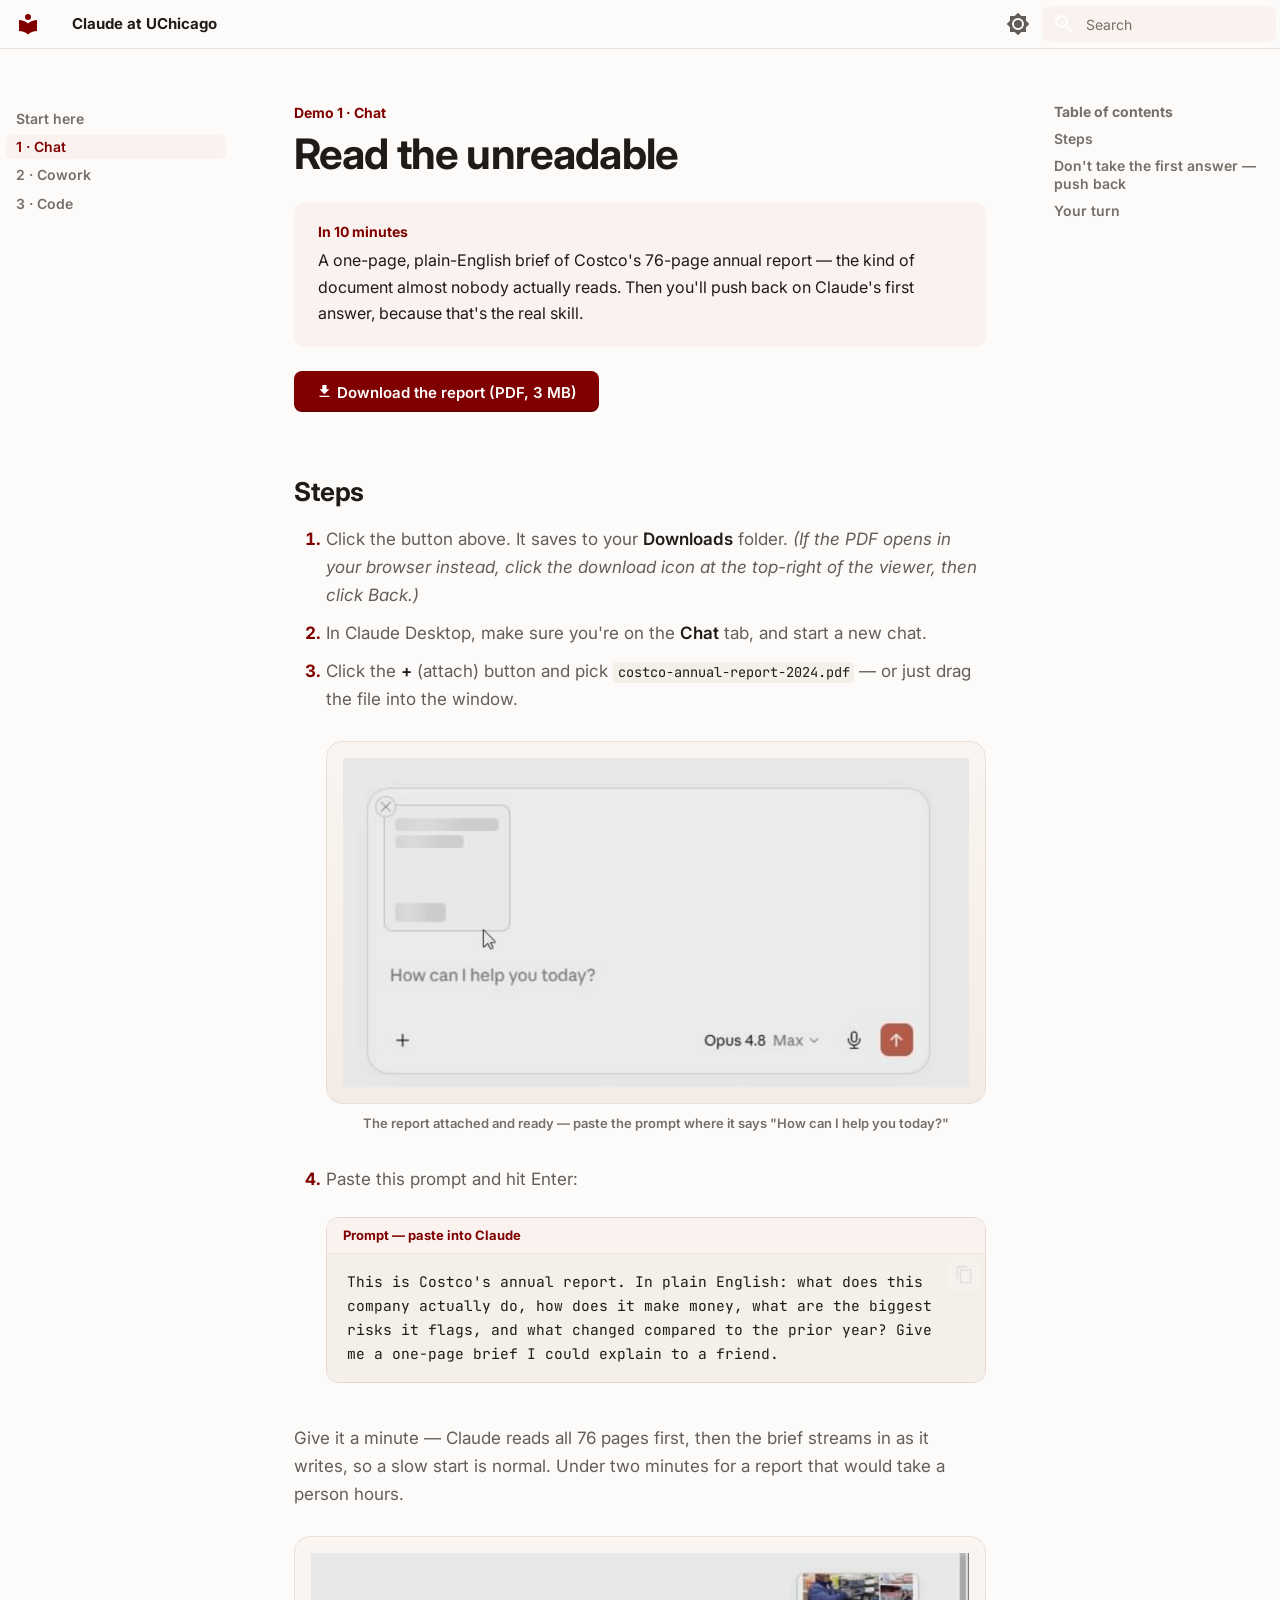
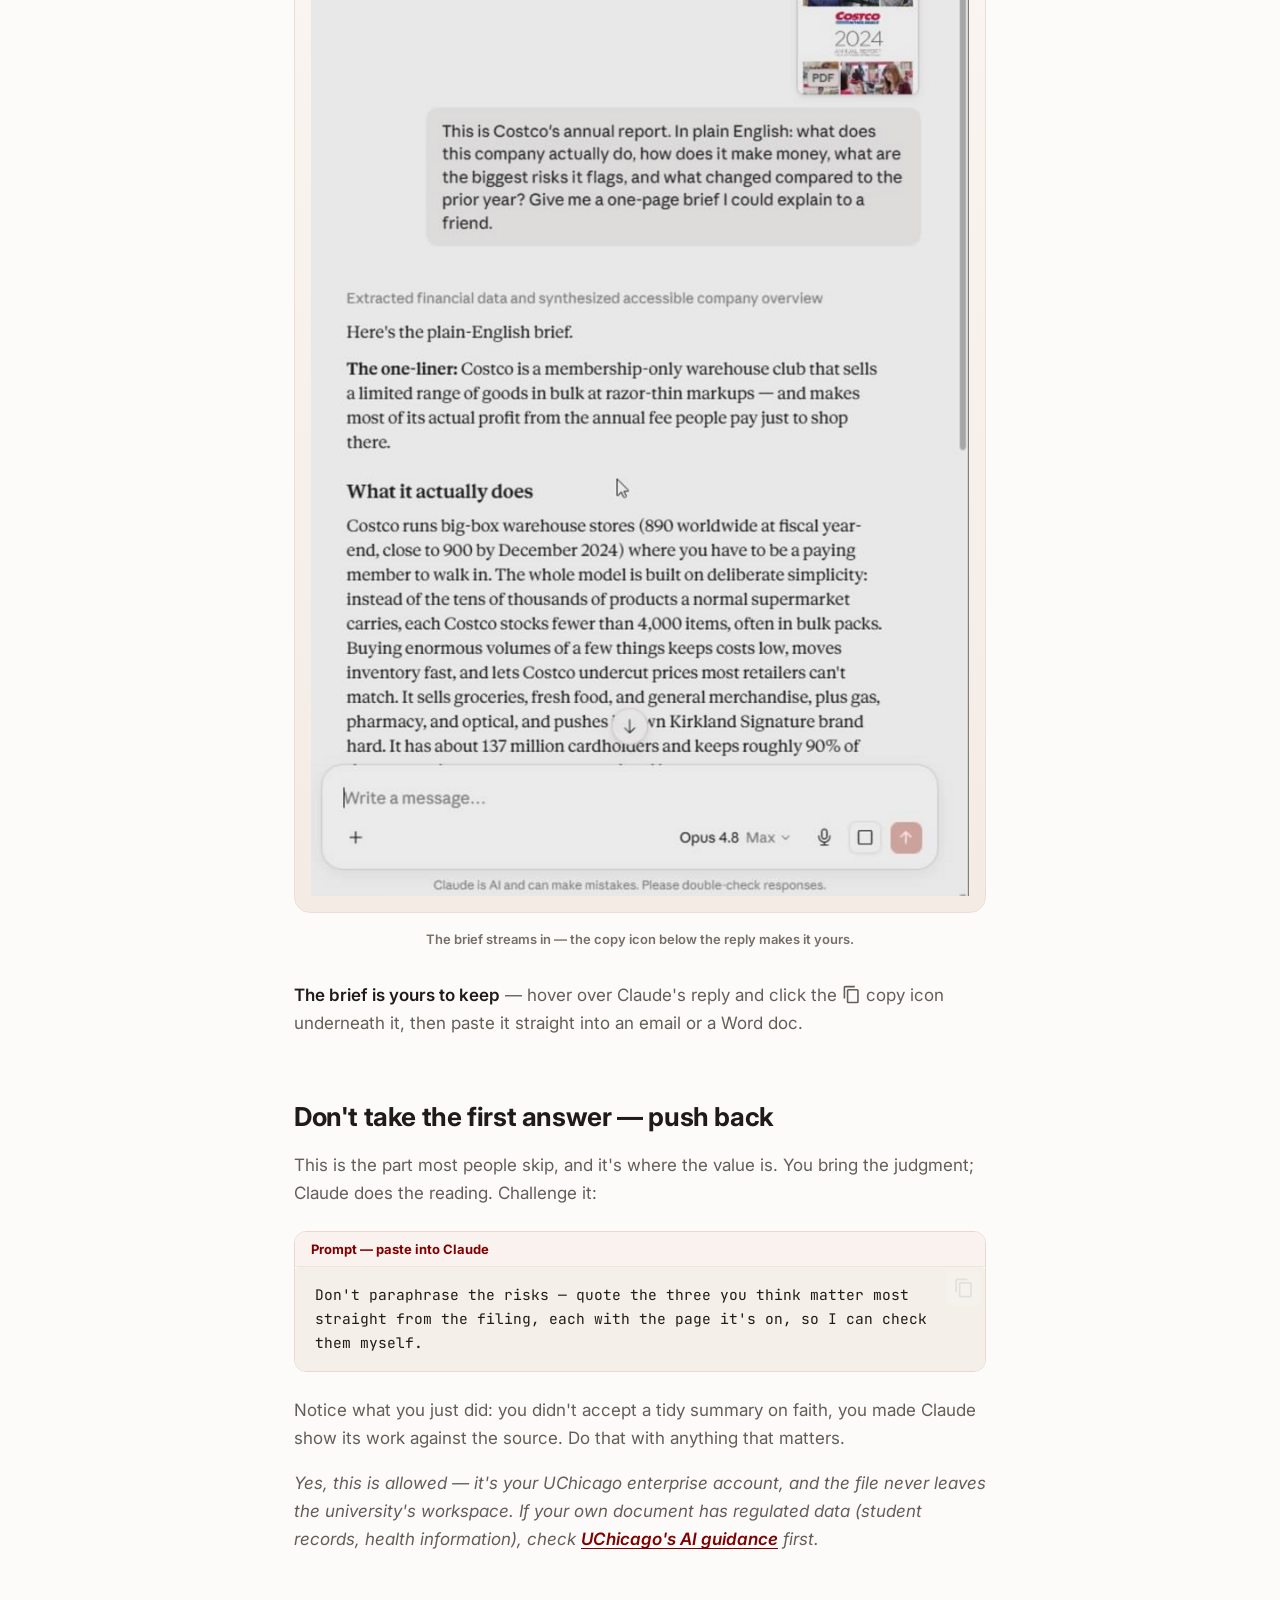
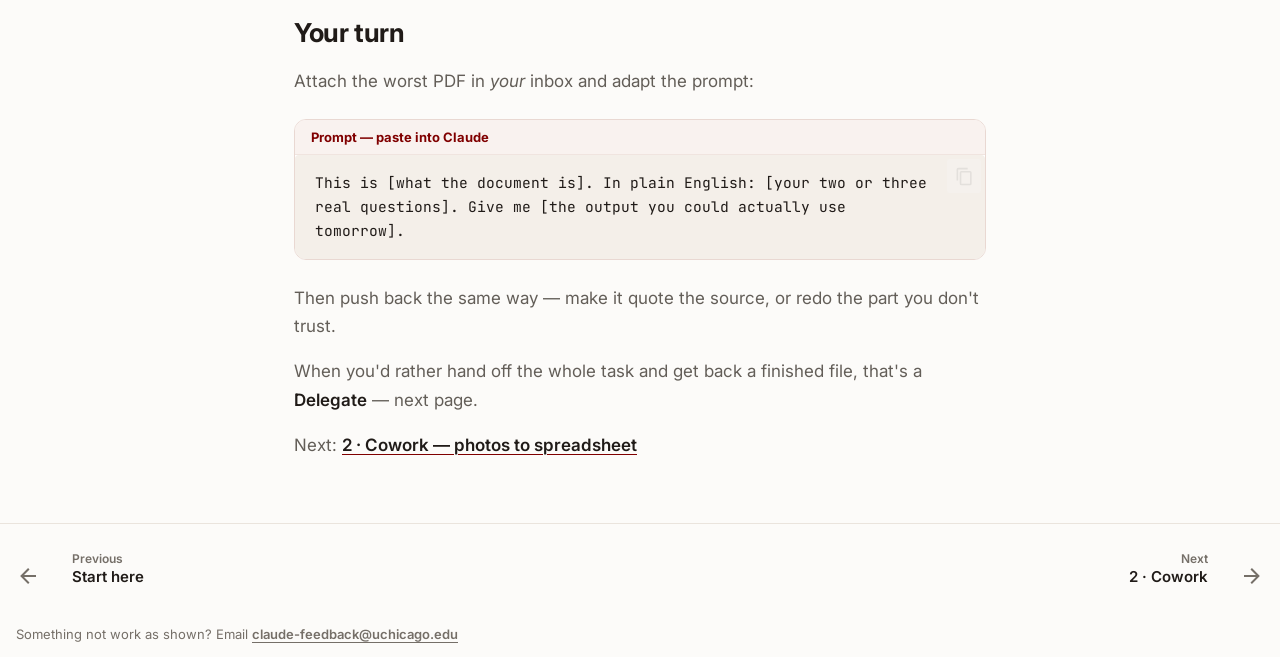
==== chat-10k/index.html @ 4dc05ed3 "Deployed c0db5f1 with MkDocs version: 1.6.1" ====
<!doctype html>
<html lang="en" class="no-js">
  <head>
    
      <meta charset="utf-8">
      <meta name="viewport" content="width=device-width,initial-scale=1">
      
        <meta name="description" content="Three ten-minute demos that show what Claude Chat, Cowork, and Code can actually do — built for a half-screen follow-along.">
      
      
      
        <link rel="canonical" href="https://asblab.github.io/claude-at-uchicago/chat-10k/">
      
      
        <link rel="prev" href="..">
      
      
        <link rel="next" href="../cowork-receipts/">
      
      
        
      
      
      <link rel="icon" href="../assets/images/favicon.png">
      <meta name="generator" content="mkdocs-1.6.1, mkdocs-material-9.7.7">
    
    
      
        <title>1 · Chat - Claude at UChicago</title>
      
    
    
      <link rel="stylesheet" href="../assets/stylesheets/main.ec1eaa64.min.css">
      
        
        <link rel="stylesheet" href="../assets/stylesheets/palette.ab4e12ef.min.css">
      
      


    
    
      
    
    
      
        
        
        <link rel="preconnect" href="https://fonts.gstatic.com" crossorigin>
        <link rel="stylesheet" href="https://fonts.googleapis.com/css?family=Inter:300,300i,400,400i,700,700i%7CJetBrains+Mono:400,400i,700,700i&display=fallback">
        <style>:root{--md-text-font:"Inter";--md-code-font:"JetBrains Mono"}</style>
      
    
    
      <link rel="stylesheet" href="../stylesheets/extra.css">
    
    <script>__md_scope=new URL("..",location),__md_hash=e=>[...e].reduce(((e,_)=>(e<<5)-e+_.charCodeAt(0)),0),__md_get=(e,_=localStorage,t=__md_scope)=>JSON.parse(_.getItem(t.pathname+"."+e)),__md_set=(e,_,t=localStorage,a=__md_scope)=>{try{t.setItem(a.pathname+"."+e,JSON.stringify(_))}catch(e){}}</script>
    
      

    
    
  </head>
  
  
    
    
      
    
    
    
    
    <body dir="ltr" data-md-color-scheme="default" data-md-color-primary="custom" data-md-color-accent="indigo">
  
    
    <input class="md-toggle" data-md-toggle="drawer" type="checkbox" id="__drawer" autocomplete="off">
    <input class="md-toggle" data-md-toggle="search" type="checkbox" id="__search" autocomplete="off">
    <label class="md-overlay" for="__drawer"></label>
    <div data-md-component="skip">
      
        
        <a href="#read-the-unreadable" class="md-skip">
          Skip to content
        </a>
      
    </div>
    <div data-md-component="announce">
      
    </div>
    
    
      

  

<header class="md-header md-header--shadow" data-md-component="header">
  <nav class="md-header__inner md-grid" aria-label="Header">
    <a href=".." title="Claude at UChicago" class="md-header__button md-logo" aria-label="Claude at UChicago" data-md-component="logo">
      
  
  <svg xmlns="http://www.w3.org/2000/svg" viewBox="0 0 24 24"><path d="M12 8a3 3 0 0 0 3-3 3 3 0 0 0-3-3 3 3 0 0 0-3 3 3 3 0 0 0 3 3m0 3.54C9.64 9.35 6.5 8 3 8v11c3.5 0 6.64 1.35 9 3.54 2.36-2.19 5.5-3.54 9-3.54V8c-3.5 0-6.64 1.35-9 3.54"/></svg>

    </a>
    <label class="md-header__button md-icon" for="__drawer">
      
      <svg xmlns="http://www.w3.org/2000/svg" viewBox="0 0 24 24"><path d="M3 6h18v2H3zm0 5h18v2H3zm0 5h18v2H3z"/></svg>
    </label>
    <div class="md-header__title" data-md-component="header-title">
      <div class="md-header__ellipsis">
        <div class="md-header__topic">
          <span class="md-ellipsis">
            Claude at UChicago
          </span>
        </div>
        <div class="md-header__topic" data-md-component="header-topic">
          <span class="md-ellipsis">
            
              1 · Chat
            
          </span>
        </div>
      </div>
    </div>
    
      
        <form class="md-header__option" data-md-component="palette">
  
    
    
    
    <input class="md-option" data-md-color-media="(prefers-color-scheme: light)" data-md-color-scheme="default" data-md-color-primary="custom" data-md-color-accent="indigo"  aria-label="Dark mode"  type="radio" name="__palette" id="__palette_0">
    
      <label class="md-header__button md-icon" title="Dark mode" for="__palette_1" hidden>
        <svg xmlns="http://www.w3.org/2000/svg" viewBox="0 0 24 24"><path d="M12 8a4 4 0 0 0-4 4 4 4 0 0 0 4 4 4 4 0 0 0 4-4 4 4 0 0 0-4-4m0 10a6 6 0 0 1-6-6 6 6 0 0 1 6-6 6 6 0 0 1 6 6 6 6 0 0 1-6 6m8-9.31V4h-4.69L12 .69 8.69 4H4v4.69L.69 12 4 15.31V20h4.69L12 23.31 15.31 20H20v-4.69L23.31 12z"/></svg>
      </label>
    
  
    
    
    
    <input class="md-option" data-md-color-media="(prefers-color-scheme: dark)" data-md-color-scheme="slate" data-md-color-primary="custom" data-md-color-accent="indigo"  aria-label="Light mode"  type="radio" name="__palette" id="__palette_1">
    
      <label class="md-header__button md-icon" title="Light mode" for="__palette_0" hidden>
        <svg xmlns="http://www.w3.org/2000/svg" viewBox="0 0 24 24"><path d="M12 18c-.89 0-1.74-.2-2.5-.55C11.56 16.5 13 14.42 13 12s-1.44-4.5-3.5-5.45C10.26 6.2 11.11 6 12 6a6 6 0 0 1 6 6 6 6 0 0 1-6 6m8-9.31V4h-4.69L12 .69 8.69 4H4v4.69L.69 12 4 15.31V20h4.69L12 23.31 15.31 20H20v-4.69L23.31 12z"/></svg>
      </label>
    
  
</form>
      
    
    
      <script>var palette=__md_get("__palette");if(palette&&palette.color){if("(prefers-color-scheme)"===palette.color.media){var media=matchMedia("(prefers-color-scheme: light)"),input=document.querySelector(media.matches?"[data-md-color-media='(prefers-color-scheme: light)']":"[data-md-color-media='(prefers-color-scheme: dark)']");palette.color.media=input.getAttribute("data-md-color-media"),palette.color.scheme=input.getAttribute("data-md-color-scheme"),palette.color.primary=input.getAttribute("data-md-color-primary"),palette.color.accent=input.getAttribute("data-md-color-accent")}for(var[key,value]of Object.entries(palette.color))document.body.setAttribute("data-md-color-"+key,value)}</script>
    
    
    
      
      
        <label class="md-header__button md-icon" for="__search">
          
          <svg xmlns="http://www.w3.org/2000/svg" viewBox="0 0 24 24"><path d="M9.5 3A6.5 6.5 0 0 1 16 9.5c0 1.61-.59 3.09-1.56 4.23l.27.27h.79l5 5-1.5 1.5-5-5v-.79l-.27-.27A6.52 6.52 0 0 1 9.5 16 6.5 6.5 0 0 1 3 9.5 6.5 6.5 0 0 1 9.5 3m0 2C7 5 5 7 5 9.5S7 14 9.5 14 14 12 14 9.5 12 5 9.5 5"/></svg>
        </label>
        <div class="md-search" data-md-component="search" role="dialog">
  <label class="md-search__overlay" for="__search"></label>
  <div class="md-search__inner" role="search">
    <form class="md-search__form" name="search">
      <input type="text" class="md-search__input" name="query" aria-label="Search" placeholder="Search" autocapitalize="off" autocorrect="off" autocomplete="off" spellcheck="false" data-md-component="search-query" required>
      <label class="md-search__icon md-icon" for="__search">
        
        <svg xmlns="http://www.w3.org/2000/svg" viewBox="0 0 24 24"><path d="M9.5 3A6.5 6.5 0 0 1 16 9.5c0 1.61-.59 3.09-1.56 4.23l.27.27h.79l5 5-1.5 1.5-5-5v-.79l-.27-.27A6.52 6.52 0 0 1 9.5 16 6.5 6.5 0 0 1 3 9.5 6.5 6.5 0 0 1 9.5 3m0 2C7 5 5 7 5 9.5S7 14 9.5 14 14 12 14 9.5 12 5 9.5 5"/></svg>
        
        <svg xmlns="http://www.w3.org/2000/svg" viewBox="0 0 24 24"><path d="M20 11v2H8l5.5 5.5-1.42 1.42L4.16 12l7.92-7.92L13.5 5.5 8 11z"/></svg>
      </label>
      <nav class="md-search__options" aria-label="Search">
        
        <button type="reset" class="md-search__icon md-icon" title="Clear" aria-label="Clear" tabindex="-1">
          
          <svg xmlns="http://www.w3.org/2000/svg" viewBox="0 0 24 24"><path d="M19 6.41 17.59 5 12 10.59 6.41 5 5 6.41 10.59 12 5 17.59 6.41 19 12 13.41 17.59 19 19 17.59 13.41 12z"/></svg>
        </button>
      </nav>
      
    </form>
    <div class="md-search__output">
      <div class="md-search__scrollwrap" tabindex="0" data-md-scrollfix>
        <div class="md-search-result" data-md-component="search-result">
          <div class="md-search-result__meta">
            Initializing search
          </div>
          <ol class="md-search-result__list" role="presentation"></ol>
        </div>
      </div>
    </div>
  </div>
</div>
      
    
    
  </nav>
  
</header>
    
    <div class="md-container" data-md-component="container">
      
      
        
          
        
      
      <main class="md-main" data-md-component="main">
        <div class="md-main__inner md-grid">
          
            
              
              <div class="md-sidebar md-sidebar--primary" data-md-component="sidebar" data-md-type="navigation" >
                <div class="md-sidebar__scrollwrap">
                  <div class="md-sidebar__inner">
                    



<nav class="md-nav md-nav--primary" aria-label="Navigation" data-md-level="0">
  <label class="md-nav__title" for="__drawer">
    <a href=".." title="Claude at UChicago" class="md-nav__button md-logo" aria-label="Claude at UChicago" data-md-component="logo">
      
  
  <svg xmlns="http://www.w3.org/2000/svg" viewBox="0 0 24 24"><path d="M12 8a3 3 0 0 0 3-3 3 3 0 0 0-3-3 3 3 0 0 0-3 3 3 3 0 0 0 3 3m0 3.54C9.64 9.35 6.5 8 3 8v11c3.5 0 6.64 1.35 9 3.54 2.36-2.19 5.5-3.54 9-3.54V8c-3.5 0-6.64 1.35-9 3.54"/></svg>

    </a>
    Claude at UChicago
  </label>
  
  <ul class="md-nav__list" data-md-scrollfix>
    
      
      
  
  
  
  
    <li class="md-nav__item">
      <a href=".." class="md-nav__link">
        
  
  
  <span class="md-ellipsis">
    
  
    Start here
  

    
  </span>
  
  

      </a>
    </li>
  

    
      
      
  
  
    
  
  
  
    <li class="md-nav__item md-nav__item--active">
      
      <input class="md-nav__toggle md-toggle" type="checkbox" id="__toc">
      
      
        
      
      
        <label class="md-nav__link md-nav__link--active" for="__toc">
          
  
  
  <span class="md-ellipsis">
    
  
    1 · Chat
  

    
  </span>
  
  

          <span class="md-nav__icon md-icon"></span>
        </label>
      
      <a href="./" class="md-nav__link md-nav__link--active">
        
  
  
  <span class="md-ellipsis">
    
  
    1 · Chat
  

    
  </span>
  
  

      </a>
      
        

<nav class="md-nav md-nav--secondary" aria-label="Table of contents">
  
  
  
    
  
  
    <label class="md-nav__title" for="__toc">
      <span class="md-nav__icon md-icon"></span>
      Table of contents
    </label>
    <ul class="md-nav__list" data-md-component="toc" data-md-scrollfix>
      
        <li class="md-nav__item">
  <a href="#steps" class="md-nav__link">
    <span class="md-ellipsis">
      
        Steps
      
    </span>
  </a>
  
</li>
      
        <li class="md-nav__item">
  <a href="#dont-take-the-first-answer-push-back" class="md-nav__link">
    <span class="md-ellipsis">
      
        Don't take the first answer — push back
      
    </span>
  </a>
  
</li>
      
        <li class="md-nav__item">
  <a href="#your-turn" class="md-nav__link">
    <span class="md-ellipsis">
      
        Your turn
      
    </span>
  </a>
  
</li>
      
    </ul>
  
</nav>
      
    </li>
  

    
      
      
  
  
  
  
    <li class="md-nav__item">
      <a href="../cowork-receipts/" class="md-nav__link">
        
  
  
  <span class="md-ellipsis">
    
  
    2 · Cowork
  

    
  </span>
  
  

      </a>
    </li>
  

    
      
      
  
  
  
  
    <li class="md-nav__item">
      <a href="../code-monthly-csvs/" class="md-nav__link">
        
  
  
  <span class="md-ellipsis">
    
  
    3 · Code
  

    
  </span>
  
  

      </a>
    </li>
  

    
  </ul>
</nav>
                  </div>
                </div>
              </div>
            
            
              
              <div class="md-sidebar md-sidebar--secondary" data-md-component="sidebar" data-md-type="toc" >
                <div class="md-sidebar__scrollwrap">
                  <div class="md-sidebar__inner">
                    

<nav class="md-nav md-nav--secondary" aria-label="Table of contents">
  
  
  
    
  
  
    <label class="md-nav__title" for="__toc">
      <span class="md-nav__icon md-icon"></span>
      Table of contents
    </label>
    <ul class="md-nav__list" data-md-component="toc" data-md-scrollfix>
      
        <li class="md-nav__item">
  <a href="#steps" class="md-nav__link">
    <span class="md-ellipsis">
      
        Steps
      
    </span>
  </a>
  
</li>
      
        <li class="md-nav__item">
  <a href="#dont-take-the-first-answer-push-back" class="md-nav__link">
    <span class="md-ellipsis">
      
        Don't take the first answer — push back
      
    </span>
  </a>
  
</li>
      
        <li class="md-nav__item">
  <a href="#your-turn" class="md-nav__link">
    <span class="md-ellipsis">
      
        Your turn
      
    </span>
  </a>
  
</li>
      
    </ul>
  
</nav>
                  </div>
                </div>
              </div>
            
          
          
            <div class="md-content" data-md-component="content">
              
              <article class="md-content__inner md-typeset">
                
                  



<p class="kicker">Demo 1 · Chat</p>

<h1 id="read-the-unreadable">Read the unreadable</h1>
<p class="promise"><span class="promise-kicker">In 10 minutes</span>A one-page, plain-English brief of Costco's 76-page annual report — the kind of document almost nobody actually reads. Then you'll push back on Claude's first answer, because that's the real skill.</p>
<p><a class="md-button md-button--primary" download="costco-annual-report-2024.pdf" href="../assets/downloads/costco-annual-report-2024.pdf"><span class="twemoji"><svg xmlns="http://www.w3.org/2000/svg" viewBox="0 0 24 24"><path d="M5 20h14v-2H5m14-9h-4V3H9v6H5l7 7z"/></svg></span> Download the report (PDF, 3 MB)</a></p>
<h2 id="steps">Steps</h2>
<ol>
<li>Click the button above. It saves to your <strong>Downloads</strong> folder. <em>(If the PDF opens in your browser instead, click the download icon at the top-right of the viewer, then click Back.)</em></li>
<li>In Claude Desktop, make sure you're on the <strong>Chat</strong> tab, and start a new chat.</li>
<li>
<p>Click the <strong>+</strong> (attach) button and pick <code>costco-annual-report-2024.pdf</code> — or just drag the file into the window.</p>
<p><img alt="The report attached in Chat" class="shot" src="../assets/img/chat-attach.png" /></p>
<p class="shot-cap">The report attached and ready — paste the prompt where it says "How can I help you today?"</p>
</li>
<li>
<p>Paste this prompt and hit Enter:</p>
<div class="highlight"><pre><span></span><code>This is Costco&#39;s annual report. In plain English: what does this company actually do, how does it make money, what are the biggest risks it flags, and what changed compared to the prior year? Give me a one-page brief I could explain to a friend.
</code></pre></div>
</li>
</ol>
<p>Give it a minute — Claude reads all 76 pages first, then the brief streams in as it writes, so a slow start is normal. Under two minutes for a report that would take a person hours.</p>
<p><img alt="The one-page brief" class="shot" src="../assets/img/chat-result.png" /></p>
<p class="shot-cap">The brief streams in — the copy icon below the reply makes it yours.</p>
<p><strong>The brief is yours to keep</strong> — hover over Claude's reply and click the <span class="twemoji"><svg xmlns="http://www.w3.org/2000/svg" viewBox="0 0 24 24"><path d="M19 21H8V7h11m0-2H8a2 2 0 0 0-2 2v14a2 2 0 0 0 2 2h11a2 2 0 0 0 2-2V7a2 2 0 0 0-2-2m-3-4H4a2 2 0 0 0-2 2v14h2V3h12z"/></svg></span> copy icon underneath it, then paste it straight into an email or a Word doc.</p>
<h2 id="dont-take-the-first-answer-push-back">Don't take the first answer — push back</h2>
<p>This is the part most people skip, and it's where the value is. You bring the judgment; Claude does the reading. Challenge it:</p>
<div class="highlight"><pre><span></span><code>Don&#39;t paraphrase the risks — quote the three you think matter most straight from the filing, each with the page it&#39;s on, so I can check them myself.
</code></pre></div>
<p>Notice what you just did: you didn't accept a tidy summary on faith, you made Claude show its work against the source. Do that with anything that matters.</p>
<p><em>Yes, this is allowed — it's your UChicago enterprise account, and the file never leaves the university's workspace. If your own document has regulated data (student records, health information), check <a href="https://genai.uchicago.edu/about/generative-ai-guidance">UChicago's AI guidance</a> first.</em></p>
<h2 id="your-turn">Your turn</h2>
<p>Attach the worst PDF in <em>your</em> inbox and adapt the prompt:</p>
<div class="highlight"><pre><span></span><code>This is [what the document is]. In plain English: [your two or three real questions]. Give me [the output you could actually use tomorrow].
</code></pre></div>
<p>Then push back the same way — make it quote the source, or redo the part you don't trust.</p>
<p>When you'd rather hand off the whole task and get back a finished file, that's a <strong>Delegate</strong> — next page.</p>
<p>Next: <a href="../cowork-receipts/"><strong>2 · Cowork — photos to spreadsheet</strong></a></p>












                
              </article>
            </div>
          
          
<script>var target=document.getElementById(location.hash.slice(1));target&&target.name&&(target.checked=target.name.startsWith("__tabbed_"))</script>
        </div>
        
      </main>
      
        <footer class="md-footer">
  
    
      
      <nav class="md-footer__inner md-grid" aria-label="Footer" >
        
          
          <a href=".." class="md-footer__link md-footer__link--prev" aria-label="Previous: Start here">
            <div class="md-footer__button md-icon">
              
              <svg xmlns="http://www.w3.org/2000/svg" viewBox="0 0 24 24"><path d="M20 11v2H8l5.5 5.5-1.42 1.42L4.16 12l7.92-7.92L13.5 5.5 8 11z"/></svg>
            </div>
            <div class="md-footer__title">
              <span class="md-footer__direction">
                Previous
              </span>
              <div class="md-ellipsis">
                Start here
              </div>
            </div>
          </a>
        
        
          
          <a href="../cowork-receipts/" class="md-footer__link md-footer__link--next" aria-label="Next: 2 · Cowork">
            <div class="md-footer__title">
              <span class="md-footer__direction">
                Next
              </span>
              <div class="md-ellipsis">
                2 · Cowork
              </div>
            </div>
            <div class="md-footer__button md-icon">
              
              <svg xmlns="http://www.w3.org/2000/svg" viewBox="0 0 24 24"><path d="M4 11v2h12l-5.5 5.5 1.42 1.42L19.84 12l-7.92-7.92L10.5 5.5 16 11z"/></svg>
            </div>
          </a>
        
      </nav>
    
  
  <div class="md-footer-meta md-typeset">
    <div class="md-footer-meta__inner md-grid">
      <div class="md-copyright">
  
    <div class="md-copyright__highlight">
      Something not work as shown? Email <a href="mailto:claude-feedback@uchicago.edu">claude-feedback@uchicago.edu</a>
    </div>
  
  
</div>
      
    </div>
  </div>
</footer>
      
    </div>
    <div class="md-dialog" data-md-component="dialog">
      <div class="md-dialog__inner md-typeset"></div>
    </div>
    
    
    
      
      
      <script id="__config" type="application/json">{"annotate": null, "base": "..", "features": ["content.code.copy", "navigation.footer"], "search": "../assets/javascripts/workers/search.2c215733.min.js", "tags": null, "translations": {"clipboard.copied": "Copied to clipboard", "clipboard.copy": "Copy to clipboard", "search.result.more.one": "1 more on this page", "search.result.more.other": "# more on this page", "search.result.none": "No matching documents", "search.result.one": "1 matching document", "search.result.other": "# matching documents", "search.result.placeholder": "Type to start searching", "search.result.term.missing": "Missing", "select.version": "Select version"}, "version": null}</script>
    
    
      <script src="../assets/javascripts/bundle.d7400e89.min.js"></script>
      
    
  </body>
</html>
---- assets/stylesheets/main.ec1eaa64.min.css ----
@charset "UTF-8";html{-webkit-text-size-adjust:none;-moz-text-size-adjust:none;text-size-adjust:none;box-sizing:border-box}*,:after,:before{box-sizing:inherit}@media (prefers-reduced-motion){*,:after,:before{transition:none!important}}body{margin:0}a,button,input,label{-webkit-tap-highlight-color:transparent}a{color:inherit;text-decoration:none}hr{border:0;box-sizing:initial;display:block;height:.05rem;overflow:visible;padding:0}small{font-size:80%}sub,sup{line-height:1em}img{border-style:none}table{border-collapse:initial;border-spacing:0}td,th{font-weight:400;vertical-align:top}button{background:#0000;border:0;font-family:inherit;font-size:inherit;margin:0;padding:0}input{border:0;outline:none}:root{--md-primary-fg-color:#4051b5;--md-primary-fg-color--light:#5d6cc0;--md-primary-fg-color--dark:#303fa1;--md-primary-bg-color:#fff;--md-primary-bg-color--light:#ffffffb3;--md-accent-fg-color:#526cfe;--md-accent-fg-color--transparent:#526cfe1a;--md-accent-bg-color:#fff;--md-accent-bg-color--light:#ffffffb3}[data-md-color-scheme=default]{color-scheme:light}[data-md-color-scheme=default] img[src$="#gh-dark-mode-only"],[data-md-color-scheme=default] img[src$="#only-dark"]{display:none}:root,[data-md-color-scheme=default]{--md-hue:225deg;--md-default-fg-color:#000000de;--md-default-fg-color--light:#0000008a;--md-default-fg-color--lighter:#00000052;--md-default-fg-color--lightest:#00000012;--md-default-bg-color:#fff;--md-default-bg-color--light:#ffffffb3;--md-default-bg-color--lighter:#ffffff4d;--md-default-bg-color--lightest:#ffffff1f;--md-code-fg-color:#36464e;--md-code-bg-color:#f5f5f5;--md-code-bg-color--light:#f5f5f5b3;--md-code-bg-color--lighter:#f5f5f54d;--md-code-hl-color:#4287ff;--md-code-hl-color--light:#4287ff1a;--md-code-hl-number-color:#d52a2a;--md-code-hl-special-color:#db1457;--md-code-hl-function-color:#a846b9;--md-code-hl-constant-color:#6e59d9;--md-code-hl-keyword-color:#3f6ec6;--md-code-hl-string-color:#1c7d4d;--md-code-hl-name-color:var(--md-code-fg-color);--md-code-hl-operator-color:var(--md-default-fg-color--light);--md-code-hl-punctuation-color:var(--md-default-fg-color--light);--md-code-hl-comment-color:var(--md-default-fg-color--light);--md-code-hl-generic-color:var(--md-default-fg-color--light);--md-code-hl-variable-color:var(--md-default-fg-color--light);--md-typeset-color:var(--md-default-fg-color);--md-typeset-a-color:var(--md-primary-fg-color);--md-typeset-del-color:#f5503d26;--md-typeset-ins-color:#0bd57026;--md-typeset-kbd-color:#fafafa;--md-typeset-kbd-accent-color:#fff;--md-typeset-kbd-border-color:#b8b8b8;--md-typeset-mark-color:#ffff0080;--md-typeset-table-color:#0000001f;--md-typeset-table-color--light:rgba(0,0,0,.035);--md-admonition-fg-color:var(--md-default-fg-color);--md-admonition-bg-color:var(--md-default-bg-color);--md-warning-fg-color:#000000de;--md-warning-bg-color:#ff9;--md-footer-fg-color:#fff;--md-footer-fg-color--light:#ffffffb3;--md-footer-fg-color--lighter:#ffffff73;--md-footer-bg-color:#000000de;--md-footer-bg-color--dark:#00000052;--md-shadow-z1:0 0.2rem 0.5rem #0000000d,0 0 0.05rem #0000001a;--md-shadow-z2:0 0.2rem 0.5rem #0000001a,0 0 0.05rem #00000040;--md-shadow-z3:0 0.2rem 0.5rem #0003,0 0 0.05rem #00000059}.md-icon svg{fill:currentcolor;display:block;height:1.2rem;width:1.2rem}body{-webkit-font-smoothing:antialiased;-moz-osx-font-smoothing:grayscale;--md-text-font-family:var(--md-text-font,_),-apple-system,BlinkMacSystemFont,Helvetica,Arial,sans-serif;--md-code-font-family:var(--md-code-font,_),SFMono-Regular,Consolas,Menlo,monospace}aside,body,input{font-feature-settings:"kern","liga";color:var(--md-typeset-color);font-family:var(--md-text-font-family)}code,kbd,pre{font-feature-settings:"kern";font-family:var(--md-code-font-family)}:root{--md-typeset-table-sort-icon:url('data:image/svg+xml;charset=utf-8,<svg xmlns="http://www.w3.org/2000/svg" viewBox="0 0 24 24"><path d="m18 21-4-4h3V7h-3l4-4 4 4h-3v10h3M2 19v-2h10v2M2 13v-2h7v2M2 7V5h4v2z"/></svg>');--md-typeset-table-sort-icon--asc:url('data:image/svg+xml;charset=utf-8,<svg xmlns="http://www.w3.org/2000/svg" viewBox="0 0 24 24"><path d="M19 17h3l-4 4-4-4h3V3h2M2 17h10v2H2M6 5v2H2V5m0 6h7v2H2z"/></svg>');--md-typeset-table-sort-icon--desc:url('data:image/svg+xml;charset=utf-8,<svg xmlns="http://www.w3.org/2000/svg" viewBox="0 0 24 24"><path d="M19 7h3l-4-4-4 4h3v14h2M2 17h10v2H2M6 5v2H2V5m0 6h7v2H2z"/></svg>')}.md-typeset{-webkit-print-color-adjust:exact;color-adjust:exact;font-size:.8rem;line-height:1.6;overflow-wrap:break-word}@media print{.md-typeset{font-size:.68rem}}.md-typeset blockquote,.md-typeset dl,.md-typeset figure,.md-typeset ol,.md-typeset pre,.md-typeset ul{margin-bottom:1em;margin-top:1em}.md-typeset h1{color:var(--md-default-fg-color--light);font-size:2em;line-height:1.3;margin:0 0 1.25em}.md-typeset h1,.md-typeset h2{font-weight:300;letter-spacing:-.01em}.md-typeset h2{font-size:1.5625em;line-height:1.4;margin:1.6em 0 .64em}.md-typeset h3{font-size:1.25em;font-weight:400;letter-spacing:-.01em;line-height:1.5;margin:1.6em 0 .8em}.md-typeset h2+h3{margin-top:.8em}.md-typeset h4{font-weight:700;letter-spacing:-.01em;margin:1em 0}.md-typeset h5,.md-typeset h6{color:var(--md-default-fg-color--light);font-size:.8em;font-weight:700;letter-spacing:-.01em;margin:1.25em 0}.md-typeset h5{text-transform:uppercase}.md-typeset h5 code{text-transform:none}.md-typeset hr{border-bottom:.05rem solid var(--md-default-fg-color--lightest);display:flow-root;margin:1.5em 0}.md-typeset a{color:var(--md-typeset-a-color);word-break:break-word}.md-typeset a,.md-typeset a:before{transition:color 125ms}.md-typeset a:focus,.md-typeset a:hover{color:var(--md-accent-fg-color)}.md-typeset a:focus code,.md-typeset a:hover code{background-color:var(--md-accent-fg-color--transparent);color:var(--md-accent-fg-color)}.md-typeset a code{color:var(--md-typeset-a-color)}.md-typeset a.focus-visible{outline-color:var(--md-accent-fg-color);outline-offset:.2rem}.md-typeset code,.md-typeset kbd,.md-typeset pre{color:var(--md-code-fg-color);direction:ltr;font-variant-ligatures:none;transition:background-color 125ms}@media print{.md-typeset code,.md-typeset kbd,.md-typeset pre{white-space:pre-wrap}}.md-typeset code{background-color:var(--md-code-bg-color);border-radius:.1rem;-webkit-box-decoration-break:clone;box-decoration-break:clone;font-size:.85em;padding:0 .2941176471em;transition:color 125ms,background-color 125ms;word-break:break-word}.md-typeset code:not(.focus-visible){-webkit-tap-highlight-color:transparent;outline:none}.md-typeset pre{display:flow-root;line-height:1.4;position:relative}.md-typeset pre>code{-webkit-box-decoration-break:slice;box-decoration-break:slice;box-shadow:none;display:block;margin:0;outline-color:var(--md-accent-fg-color);overflow:auto;padding:.7720588235em 1.1764705882em;scrollbar-color:var(--md-default-fg-color--lighter) #0000;scrollbar-width:thin;touch-action:auto;word-break:normal}.md-typeset pre>code:hover{scrollbar-color:var(--md-accent-fg-color) #0000}.md-typeset pre>code::-webkit-scrollbar{height:.2rem;width:.2rem}.md-typeset pre>code::-webkit-scrollbar-thumb{background-color:var(--md-default-fg-color--lighter)}.md-typeset pre>code::-webkit-scrollbar-thumb:hover{background-color:var(--md-accent-fg-color)}.md-typeset kbd{background-color:var(--md-typeset-kbd-color);border-radius:.1rem;box-shadow:0 .1rem 0 .05rem var(--md-typeset-kbd-border-color),0 .1rem 0 var(--md-typeset-kbd-border-color),0 -.1rem .2rem var(--md-typeset-kbd-accent-color) inset;color:var(--md-default-fg-color);display:inline-block;font-size:.75em;padding:0 .6666666667em;vertical-align:text-top;word-break:break-word}.md-typeset mark{background-color:var(--md-typeset-mark-color);-webkit-box-decoration-break:clone;box-decoration-break:clone;color:inherit;word-break:break-word}.md-typeset abbr{cursor:help;text-decoration:none}.md-typeset [data-preview],.md-typeset abbr{border-bottom:.05rem dotted var(--md-default-fg-color--light)}.md-typeset small{opacity:.75}[dir=ltr] .md-typeset sub,[dir=ltr] .md-typeset sup{margin-left:.078125em}[dir=rtl] .md-typeset sub,[dir=rtl] .md-typeset sup{margin-right:.078125em}[dir=ltr] .md-typeset blockquote{padding-left:.6rem}[dir=rtl] .md-typeset blockquote{padding-right:.6rem}[dir=ltr] .md-typeset blockquote{border-left:.2rem solid var(--md-default-fg-color--lighter)}[dir=rtl] .md-typeset blockquote{border-right:.2rem solid var(--md-default-fg-color--lighter)}.md-typeset blockquote{color:var(--md-default-fg-color--light);margin-left:0;margin-right:0}.md-typeset ul{list-style-type:disc}.md-typeset ul[type]{list-style-type:revert-layer}[dir=ltr] .md-typeset ol,[dir=ltr] .md-typeset ul{margin-left:.625em}[dir=rtl] .md-typeset ol,[dir=rtl] .md-typeset ul{margin-right:.625em}.md-typeset ol,.md-typeset ul{padding:0}.md-typeset ol:not([hidden]),.md-typeset ul:not([hidden]){display:flow-root}.md-typeset ol ol,.md-typeset ul ol{list-style-type:lower-alpha}.md-typeset ol ol ol,.md-typeset ul ol ol{list-style-type:lower-roman}.md-typeset ol ol ol ol,.md-typeset ul ol ol ol{list-style-type:upper-alpha}.md-typeset ol ol ol ol ol,.md-typeset ul ol ol ol ol{list-style-type:upper-roman}.md-typeset ol[type],.md-typeset ul[type]{list-style-type:revert-layer}[dir=ltr] .md-typeset ol li,[dir=ltr] .md-typeset ul li{margin-left:1.25em}[dir=rtl] .md-typeset ol li,[dir=rtl] .md-typeset ul li{margin-right:1.25em}.md-typeset ol li,.md-typeset ul li{margin-bottom:.5em}.md-typeset ol li blockquote,.md-typeset ol li p,.md-typeset ul li blockquote,.md-typeset ul li p{margin:.5em 0}.md-typeset ol li:last-child,.md-typeset ul li:last-child{margin-bottom:0}[dir=ltr] .md-typeset ol li ol,[dir=ltr] .md-typeset ol li ul,[dir=ltr] .md-typeset ul li ol,[dir=ltr] .md-typeset ul li ul{margin-left:.625em}[dir=rtl] .md-typeset ol li ol,[dir=rtl] .md-typeset ol li ul,[dir=rtl] .md-typeset ul li ol,[dir=rtl] .md-typeset ul li ul{margin-right:.625em}.md-typeset ol li ol,.md-typeset ol li ul,.md-typeset ul li ol,.md-typeset ul li ul{margin-bottom:.5em;margin-top:.5em}[dir=ltr] .md-typeset dd{margin-left:1.875em}[dir=rtl] .md-typeset dd{margin-right:1.875em}.md-typeset dd{margin-bottom:1.5em;margin-top:1em}.md-typeset img,.md-typeset svg,.md-typeset video{height:auto;max-width:100%}.md-typeset img[align=left]{margin:1em 1em 1em 0}.md-typeset img[align=right]{margin:1em 0 1em 1em}.md-typeset img[align]:only-child{margin-top:0}.md-typeset figure{display:flow-root;margin:1em auto;max-width:100%;text-align:center;width:fit-content}.md-typeset figure img{display:block;margin:0 auto}.md-typeset figcaption{font-style:italic;margin:1em auto;max-width:24rem}.md-typeset iframe{max-width:100%}.md-typeset table:not([class]){background-color:var(--md-default-bg-color);border:.05rem solid var(--md-typeset-table-color);border-radius:.1rem;display:inline-block;font-size:.64rem;max-width:100%;overflow:auto;touch-action:auto}@media print{.md-typeset table:not([class]){display:table}}.md-typeset table:not([class])+*{margin-top:1.5em}.md-typeset table:not([class]) td>:first-child,.md-typeset table:not([class]) th>:first-child{margin-top:0}.md-typeset table:not([class]) td>:last-child,.md-typeset table:not([class]) th>:last-child{margin-bottom:0}.md-typeset table:not([class]) td:not([align]),.md-typeset table:not([class]) th:not([align]){text-align:left}[dir=rtl] .md-typeset table:not([class]) td:not([align]),[dir=rtl] .md-typeset table:not([class]) th:not([align]){text-align:right}.md-typeset table:not([class]) th{font-weight:700;min-width:5rem;padding:.9375em 1.25em;vertical-align:top}.md-typeset table:not([class]) td{border-top:.05rem solid var(--md-typeset-table-color);padding:.9375em 1.25em;vertical-align:top}.md-typeset table:not([class]) tbody tr{transition:background-color 125ms}.md-typeset table:not([class]) tbody tr:hover{background-color:var(--md-typeset-table-color--light);box-shadow:0 .05rem 0 var(--md-default-bg-color) inset}.md-typeset table:not([class]) a{word-break:normal}.md-typeset table th[role=columnheader]{cursor:pointer}[dir=ltr] .md-typeset table th[role=columnheader]:after{margin-left:.5em}[dir=rtl] .md-typeset table th[role=columnheader]:after{margin-right:.5em}.md-typeset table th[role=columnheader]:after{content:"";display:inline-block;height:1.2em;-webkit-mask-image:var(--md-typeset-table-sort-icon);mask-image:var(--md-typeset-table-sort-icon);-webkit-mask-repeat:no-repeat;mask-repeat:no-repeat;-webkit-mask-size:contain;mask-size:contain;transition:background-color 125ms;vertical-align:text-bottom;width:1.2em}.md-typeset table th[role=columnheader]:hover:after{background-color:var(--md-default-fg-color--lighter)}.md-typeset table th[role=columnheader][aria-sort=ascending]:after{background-color:var(--md-default-fg-color--light);-webkit-mask-image:var(--md-typeset-table-sort-icon--asc);mask-image:var(--md-typeset-table-sort-icon--asc)}.md-typeset table th[role=columnheader][aria-sort=descending]:after{background-color:var(--md-default-fg-color--light);-webkit-mask-image:var(--md-typeset-table-sort-icon--desc);mask-image:var(--md-typeset-table-sort-icon--desc)}.md-typeset__scrollwrap{margin:1em -.8rem;overflow-x:auto;touch-action:auto}.md-typeset__table{display:inline-block;margin-bottom:.5em;padding:0 .8rem}@media print{.md-typeset__table{display:block}}html .md-typeset__table table{display:table;margin:0;overflow:hidden;width:100%}@media screen and (max-width:44.984375em){.md-content__inner>pre{margin:1em -.8rem}.md-content__inner>pre code{border-radius:0}}.md-typeset .md-author{border-radius:100%;display:block;flex-shrink:0;height:1.6rem;overflow:hidden;position:relative;transition:color 125ms,transform 125ms;width:1.6rem}.md-typeset .md-author img{display:block}.md-typeset .md-author--more{background:var(--md-default-fg-color--lightest);color:var(--md-default-fg-color--lighter);font-size:.6rem;font-weight:700;line-height:1.6rem;text-align:center}.md-typeset .md-author--long{height:2.4rem;width:2.4rem}.md-typeset a.md-author{transform:scale(1)}.md-typeset a.md-author img{border-radius:100%;filter:grayscale(100%) opacity(75%);transition:filter 125ms}.md-typeset a.md-author:focus,.md-typeset a.md-author:hover{transform:scale(1.1);z-index:1}.md-typeset a.md-author:focus img,.md-typeset a.md-author:hover img{filter:grayscale(0)}.md-banner{background-color:var(--md-footer-bg-color);color:var(--md-footer-fg-color);overflow:auto}@media print{.md-banner{display:none}}.md-banner--warning{background-color:var(--md-warning-bg-color);color:var(--md-warning-fg-color)}.md-banner__inner{font-size:.7rem;margin:.6rem auto;padding:0 .8rem}[dir=ltr] .md-banner__button{float:right}[dir=rtl] .md-banner__button{float:left}.md-banner__button{color:inherit;cursor:pointer;transition:opacity .25s}.no-js .md-banner__button{display:none}.md-banner__button:hover{opacity:.7}html{font-size:125%;height:100%;overflow-x:hidden}@media screen and (min-width:100em){html{font-size:137.5%}}@media screen and (min-width:125em){html{font-size:150%}}body{background-color:var(--md-default-bg-color);display:flex;flex-direction:column;font-size:.5rem;min-height:100%;position:relative;width:100%}@media print{body{display:block}}@media screen and (max-width:59.984375em){body[data-md-scrolllock]{position:fixed}}.md-grid{margin-left:auto;margin-right:auto;max-width:61rem}.md-container{display:flex;flex-direction:column;flex-grow:1}@media print{.md-container{display:block}}.md-main{flex-grow:1}.md-main__inner{display:flex;height:100%;margin-top:1.5rem}.md-ellipsis{overflow:hidden;text-overflow:ellipsis}.md-toggle{display:none}.md-option{height:0;opacity:0;position:absolute;width:0}.md-option:checked+label:not([hidden]){display:block}.md-option.focus-visible+label{outline-color:var(--md-accent-fg-color);outline-style:auto}.md-skip{background-color:var(--md-default-fg-color);border-radius:.1rem;color:var(--md-default-bg-color);font-size:.64rem;margin:.5rem;opacity:0;outline-color:var(--md-accent-fg-color);padding:.3rem .5rem;position:fixed;transform:translateY(.4rem);z-index:-1}.md-skip:focus{opacity:1;transform:translateY(0);transition:transform .25s cubic-bezier(.4,0,.2,1),opacity 175ms 75ms;z-index:10}@page{margin:25mm}:root{--md-clipboard-icon:url('data:image/svg+xml;charset=utf-8,<svg xmlns="http://www.w3.org/2000/svg" viewBox="0 0 24 24"><path d="M19 21H8V7h11m0-2H8a2 2 0 0 0-2 2v14a2 2 0 0 0 2 2h11a2 2 0 0 0 2-2V7a2 2 0 0 0-2-2m-3-4H4a2 2 0 0 0-2 2v14h2V3h12z"/></svg>')}.md-clipboard{border-radius:.1rem;color:var(--md-default-fg-color--lightest);cursor:pointer;height:1.5em;outline-color:var(--md-accent-fg-color);outline-offset:.1rem;transition:color .25s;width:1.5em;z-index:1}@media print{.md-clipboard{display:none}}.md-clipboard:not(.focus-visible){-webkit-tap-highlight-color:transparent;outline:none}:hover>.md-clipboard{color:var(--md-default-fg-color--light)}.md-clipboard:focus,.md-clipboard:hover{color:var(--md-accent-fg-color)}.md-clipboard:after{background-color:currentcolor;content:"";display:block;height:1.125em;margin:0 auto;-webkit-mask-image:var(--md-clipboard-icon);mask-image:var(--md-clipboard-icon);-webkit-mask-position:center;mask-position:center;-webkit-mask-repeat:no-repeat;mask-repeat:no-repeat;-webkit-mask-size:contain;mask-size:contain;width:1.125em}.md-clipboard--inline{cursor:pointer}.md-clipboard--inline code{transition:color .25s,background-color .25s}.md-clipboard--inline:focus code,.md-clipboard--inline:hover code{background-color:var(--md-accent-fg-color--transparent);color:var(--md-accent-fg-color)}:root{--md-code-select-icon:url('data:image/svg+xml;charset=utf-8,<svg xmlns="http://www.w3.org/2000/svg" viewBox="0 0 24 24"><path d="M19 19h-4v2h4c1.1 0 2-.9 2-2v-4h-2m0-12h-4v2h4v4h2V5c0-1.1-.9-2-2-2M5 5h4V3H5c-1.1 0-2 .9-2 2v4h2m0 6H3v4c0 1.1.9 2 2 2h4v-2H5zm2-4h2v2H7zm4 0h2v2h-2zm4 0h2v2h-2zM7 7h2v2H7zm4 0h2v2h-2zm4 0h2v2h-2zm-8 8h2v2H7zm4 0h2v2h-2zm4 0h2v2h-2z"/></svg>');--md-code-copy-icon:url('data:image/svg+xml;charset=utf-8,<svg xmlns="http://www.w3.org/2000/svg" viewBox="0 0 24 24"><path d="M19 21H8V7h11m0-2H8a2 2 0 0 0-2 2v14a2 2 0 0 0 2 2h11a2 2 0 0 0 2-2V7a2 2 0 0 0-2-2m-3-4H4a2 2 0 0 0-2 2v14h2V3h12z"/></svg>')}.md-typeset .md-code__content{display:grid}.md-code__nav{background-color:var(--md-code-bg-color--lighter);border-radius:.1rem;display:flex;gap:.2rem;padding:.2rem;position:absolute;right:.25em;top:.25em;transition:background-color .25s;z-index:1}:hover>.md-code__nav{background-color:var(--md-code-bg-color--light)}.md-code__button{color:var(--md-default-fg-color--lightest);cursor:pointer;display:block;height:1.5em;outline-color:var(--md-accent-fg-color);outline-offset:.1rem;transition:color .25s;width:1.5em}:hover>*>.md-code__button{color:var(--md-default-fg-color--light)}.md-code__button.focus-visible,.md-code__button:hover{color:var(--md-accent-fg-color)}.md-code__button--active{color:var(--md-default-fg-color)!important}.md-code__button:after{background-color:currentcolor;content:"";display:block;height:1.125em;margin:0 auto;-webkit-mask-position:center;mask-position:center;-webkit-mask-repeat:no-repeat;mask-repeat:no-repeat;-webkit-mask-size:contain;mask-size:contain;width:1.125em}.md-code__button[data-md-type=select]:after{-webkit-mask-image:var(--md-code-select-icon);mask-image:var(--md-code-select-icon)}.md-code__button[data-md-type=copy]:after{-webkit-mask-image:var(--md-code-copy-icon);mask-image:var(--md-code-copy-icon)}@keyframes consent{0%{opacity:0;transform:translateY(100%)}to{opacity:1;transform:translateY(0)}}@keyframes overlay{0%{opacity:0}to{opacity:1}}.md-consent__overlay{animation:overlay .25s both;-webkit-backdrop-filter:blur(.1rem);backdrop-filter:blur(.1rem);background-color:#0000008a;height:100%;opacity:1;position:fixed;top:0;width:100%;z-index:5}.md-consent__inner{animation:consent .5s cubic-bezier(.1,.7,.1,1) both;background-color:var(--md-default-bg-color);border:0;border-radius:.1rem;bottom:0;box-shadow:0 0 .2rem #0000001a,0 .2rem .4rem #0003;max-height:100%;overflow:auto;padding:0;position:fixed;width:100%;z-index:5}.md-consent__form{padding:.8rem}.md-consent__settings{display:none;margin:1em 0}input:checked+.md-consent__settings{display:block}.md-consent__controls{margin-bottom:.8rem}.md-typeset .md-consent__controls .md-button{display:inline}@media screen and (max-width:44.984375em){.md-typeset .md-consent__controls .md-button{display:block;margin-top:.4rem;text-align:center;width:100%}}.md-consent label{cursor:pointer}.md-content{flex-grow:1;min-width:0}.md-content__inner{margin:0 .8rem 1.2rem;padding-top:.6rem}@media screen and (min-width:76.25em){[dir=ltr] .md-sidebar--primary:not([hidden])~.md-content>.md-content__inner{margin-left:1.2rem}[dir=ltr] .md-sidebar--secondary:not([hidden])~.md-content>.md-content__inner,[dir=rtl] .md-sidebar--primary:not([hidden])~.md-content>.md-content__inner{margin-right:1.2rem}[dir=rtl] .md-sidebar--secondary:not([hidden])~.md-content>.md-content__inner{margin-left:1.2rem}}.md-content__inner:before{content:"";display:block;height:.4rem}.md-content__inner>:last-child{margin-bottom:0}[dir=ltr] .md-content__button{float:right}[dir=rtl] .md-content__button{float:left}[dir=ltr] .md-content__button{margin-left:.4rem}[dir=rtl] .md-content__button{margin-right:.4rem}.md-content__button{margin:.4rem 0;padding:0}@media print{.md-content__button{display:none}}.md-typeset .md-content__button{color:var(--md-default-fg-color--lighter)}.md-content__button svg{display:inline;vertical-align:top}[dir=rtl] .md-content__button svg{transform:scaleX(-1)}[dir=ltr] .md-dialog{right:.8rem}[dir=rtl] .md-dialog{left:.8rem}.md-dialog{background-color:var(--md-default-fg-color);border-radius:.1rem;bottom:.8rem;box-shadow:var(--md-shadow-z3);min-width:11.1rem;opacity:0;padding:.4rem .6rem;pointer-events:none;position:fixed;transform:translateY(100%);transition:transform 0ms .4s,opacity .4s;z-index:4}@media print{.md-dialog{display:none}}.md-dialog--active{opacity:1;pointer-events:auto;transform:translateY(0);transition:transform .4s cubic-bezier(.075,.85,.175,1),opacity .4s}.md-dialog__inner{color:var(--md-default-bg-color);font-size:.7rem}.md-feedback{margin:2em 0 1em;text-align:center}.md-feedback fieldset{border:none;margin:0;padding:0}.md-feedback__title{font-weight:700;margin:1em auto}.md-feedback__inner{position:relative}.md-feedback__list{display:flex;flex-wrap:wrap;place-content:baseline center;position:relative}.md-feedback__list:hover .md-icon:not(:disabled){color:var(--md-default-fg-color--lighter)}:disabled .md-feedback__list{min-height:1.8rem}.md-feedback__icon{color:var(--md-default-fg-color--light);cursor:pointer;flex-shrink:0;margin:0 .1rem;transition:color 125ms}.md-feedback__icon:not(:disabled).md-icon:hover{color:var(--md-accent-fg-color)}.md-feedback__icon:disabled{color:var(--md-default-fg-color--lightest);pointer-events:none}.md-feedback__note{opacity:0;position:relative;transform:translateY(.4rem);transition:transform .4s cubic-bezier(.1,.7,.1,1),opacity .15s}.md-feedback__note>*{margin:0 auto;max-width:16rem}:disabled .md-feedback__note{opacity:1;transform:translateY(0)}@media print{.md-feedback{display:none}}.md-footer{background-color:var(--md-footer-bg-color);color:var(--md-footer-fg-color)}@media print{.md-footer{display:none}}.md-footer__inner{justify-content:space-between;overflow:auto;padding:.2rem}.md-footer__inner:not([hidden]){display:flex}.md-footer__link{align-items:end;display:flex;flex-grow:0.01;margin-bottom:.4rem;margin-top:1rem;max-width:100%;outline-color:var(--md-accent-fg-color);overflow:hidden;transition:opacity .25s}.md-footer__link:focus,.md-footer__link:hover{opacity:.7}[dir=rtl] .md-footer__link svg{transform:scaleX(-1)}@media screen and (max-width:44.984375em){.md-footer__link--prev{flex-shrink:0}.md-footer__link--prev .md-footer__title{display:none}}[dir=ltr] .md-footer__link--next{margin-left:auto}[dir=rtl] .md-footer__link--next{margin-right:auto}.md-footer__link--next{text-align:right}[dir=rtl] .md-footer__link--next{text-align:left}.md-footer__title{flex-grow:1;font-size:.9rem;margin-bottom:.7rem;max-width:calc(100% - 2.4rem);padding:0 1rem;white-space:nowrap}.md-footer__button{margin:.2rem;padding:.4rem}.md-footer__direction{font-size:.64rem;opacity:.7}.md-footer-meta{background-color:var(--md-footer-bg-color--dark)}.md-footer-meta__inner{display:flex;flex-wrap:wrap;justify-content:space-between;padding:.2rem}html .md-footer-meta.md-typeset a{color:var(--md-footer-fg-color--light)}html .md-footer-meta.md-typeset a:focus,html .md-footer-meta.md-typeset a:hover{color:var(--md-footer-fg-color)}.md-copyright{color:var(--md-footer-fg-color--lighter);font-size:.64rem;margin:auto .6rem;padding:.4rem 0;width:100%}@media screen and (min-width:45em){.md-copyright{width:auto}}.md-copyright__highlight{color:var(--md-footer-fg-color--light)}.md-social{display:inline-flex;gap:.2rem;margin:0 .4rem;padding:.2rem 0 .6rem}@media screen and (min-width:45em){.md-social{padding:.6rem 0}}.md-social__link{display:inline-block;height:1.6rem;text-align:center;width:1.6rem}.md-social__link:before{line-height:1.9}.md-social__link svg{fill:currentcolor;max-height:.8rem;vertical-align:-25%}.md-typeset .md-button{border:.1rem solid;border-radius:.1rem;color:var(--md-primary-fg-color);cursor:pointer;display:inline-block;font-weight:700;padding:.625em 2em;transition:color 125ms,background-color 125ms,border-color 125ms}.md-typeset .md-button--primary{background-color:var(--md-primary-fg-color);border-color:var(--md-primary-fg-color);color:var(--md-primary-bg-color)}.md-typeset .md-button:focus,.md-typeset .md-button:hover{background-color:var(--md-accent-fg-color);border-color:var(--md-accent-fg-color);color:var(--md-accent-bg-color)}[dir=ltr] .md-typeset .md-input{border-top-left-radius:.1rem}[dir=ltr] .md-typeset .md-input,[dir=rtl] .md-typeset .md-input{border-top-right-radius:.1rem}[dir=rtl] .md-typeset .md-input{border-top-left-radius:.1rem}.md-typeset .md-input{border-bottom:.1rem solid var(--md-default-fg-color--lighter);box-shadow:var(--md-shadow-z1);font-size:.8rem;height:1.8rem;padding:0 .6rem;transition:border .25s,box-shadow .25s}.md-typeset .md-input:focus,.md-typeset .md-input:hover{border-bottom-color:var(--md-accent-fg-color);box-shadow:var(--md-shadow-z2)}.md-typeset .md-input--stretch{width:100%}.md-header{background-color:var(--md-primary-fg-color);box-shadow:0 0 .2rem #0000,0 .2rem .4rem #0000;color:var(--md-primary-bg-color);display:block;left:0;position:sticky;right:0;top:0;z-index:4}@media print{.md-header{display:none}}.md-header[hidden]{transform:translateY(-100%);transition:transform .25s cubic-bezier(.8,0,.6,1),box-shadow .25s}.md-header--shadow{box-shadow:0 0 .2rem #0000001a,0 .2rem .4rem #0003;transition:transform .25s cubic-bezier(.1,.7,.1,1),box-shadow .25s}.md-header__inner{align-items:center;display:flex;padding:0 .2rem}.md-header__button{color:currentcolor;cursor:pointer;margin:.2rem;outline-color:var(--md-accent-fg-color);padding:.4rem;position:relative;transition:opacity .25s;vertical-align:middle;z-index:1}.md-header__button:hover{opacity:.7}.md-header__button:not([hidden]){display:inline-block}.md-header__button:not(.focus-visible){-webkit-tap-highlight-color:transparent;outline:none}.md-header__button.md-logo{margin:.2rem;padding:.4rem}@media screen and (max-width:76.234375em){.md-header__button.md-logo{display:none}}.md-header__button.md-logo img,.md-header__button.md-logo svg{fill:currentcolor;display:block;height:1.2rem;width:auto}@media screen and (min-width:60em){.md-header__button[for=__search]{display:none}}.no-js .md-header__button[for=__search]{display:none}[dir=rtl] .md-header__button[for=__search] svg{transform:scaleX(-1)}@media screen and (min-width:76.25em){.md-header__button[for=__drawer]{display:none}}.md-header__topic{display:flex;max-width:100%;position:absolute;transition:transform .4s cubic-bezier(.1,.7,.1,1),opacity .15s;white-space:nowrap}.md-header__topic+.md-header__topic{opacity:0;pointer-events:none;transform:translateX(1.25rem);transition:transform .4s cubic-bezier(1,.7,.1,.1),opacity .15s;z-index:-1}[dir=rtl] .md-header__topic+.md-header__topic{transform:translateX(-1.25rem)}.md-header__topic:first-child{font-weight:700}[dir=ltr] .md-header__title{margin-left:1rem;margin-right:.4rem}[dir=rtl] .md-header__title{margin-left:.4rem;margin-right:1rem}.md-header__title{flex-grow:1;font-size:.9rem;height:2.4rem;line-height:2.4rem}.md-header__title--active .md-header__topic{opacity:0;pointer-events:none;transform:translateX(-1.25rem);transition:transform .4s cubic-bezier(1,.7,.1,.1),opacity .15s;z-index:-1}[dir=rtl] .md-header__title--active .md-header__topic{transform:translateX(1.25rem)}.md-header__title--active .md-header__topic+.md-header__topic{opacity:1;pointer-events:auto;transform:translateX(0);transition:transform .4s cubic-bezier(.1,.7,.1,1),opacity .15s;z-index:0}.md-header__title>.md-header__ellipsis{height:100%;position:relative;width:100%}.md-header__option{display:flex;flex-shrink:0;max-width:100%;transition:max-width 0ms .25s,opacity .25s .25s;white-space:nowrap}[data-md-toggle=search]:checked~.md-header .md-header__option{max-width:0;opacity:0;transition:max-width 0ms,opacity 0ms}.md-header__option>input{bottom:0}.md-header__source{display:none}@media screen and (min-width:60em){[dir=ltr] .md-header__source{margin-left:1rem}[dir=rtl] .md-header__source{margin-right:1rem}.md-header__source{display:block;max-width:11.7rem;width:11.7rem}}@media screen and (min-width:76.25em){[dir=ltr] .md-header__source{margin-left:1.4rem}[dir=rtl] .md-header__source{margin-right:1.4rem}}.md-meta{color:var(--md-default-fg-color--light);font-size:.7rem;line-height:1.3}.md-meta__list{display:inline-flex;flex-wrap:wrap;list-style:none;margin:0;padding:0}.md-meta__item:not(:last-child):after{content:"·";margin-left:.2rem;margin-right:.2rem}.md-meta__link{color:var(--md-typeset-a-color)}.md-meta__link:focus,.md-meta__link:hover{color:var(--md-accent-fg-color)}.md-draft{background-color:#ff1744;border-radius:.125em;color:#fff;display:inline-block;font-weight:700;padding-left:.5714285714em;padding-right:.5714285714em}:root{--md-nav-icon--prev:url('data:image/svg+xml;charset=utf-8,<svg xmlns="http://www.w3.org/2000/svg" viewBox="0 0 24 24"><path d="M20 11v2H8l5.5 5.5-1.42 1.42L4.16 12l7.92-7.92L13.5 5.5 8 11z"/></svg>');--md-nav-icon--next:url('data:image/svg+xml;charset=utf-8,<svg xmlns="http://www.w3.org/2000/svg" viewBox="0 0 24 24"><path d="M8.59 16.58 13.17 12 8.59 7.41 10 6l6 6-6 6z"/></svg>');--md-toc-icon:url('data:image/svg+xml;charset=utf-8,<svg xmlns="http://www.w3.org/2000/svg" viewBox="0 0 24 24"><path d="M3 9h14V7H3zm0 4h14v-2H3zm0 4h14v-2H3zm16 0h2v-2h-2zm0-10v2h2V7zm0 6h2v-2h-2z"/></svg>')}.md-nav{font-size:.7rem;line-height:1.3}.md-nav__title{color:var(--md-default-fg-color--light);display:block;font-weight:700;overflow:hidden;padding:0 .6rem;text-overflow:ellipsis}.md-nav__title .md-nav__button{display:none}.md-nav__title .md-nav__button img{height:100%;width:auto}.md-nav__title .md-nav__button.md-logo img,.md-nav__title .md-nav__button.md-logo svg{fill:currentcolor;display:block;height:2.4rem;max-width:100%;object-fit:contain;width:auto}.md-nav__list{list-style:none;margin:0;padding:0}.md-nav__link{align-items:flex-start;display:flex;gap:.4rem;margin-top:.625em;scroll-snap-align:start;transition:color 125ms}.md-nav__link--passed,.md-nav__link--passed code{color:var(--md-default-fg-color--light)}.md-nav__item .md-nav__link--active,.md-nav__item .md-nav__link--active code{color:var(--md-typeset-a-color)}.md-nav__link .md-ellipsis{position:relative}.md-nav__link .md-ellipsis code{word-break:normal}[dir=ltr] .md-nav__link .md-icon:last-child{margin-left:auto}[dir=rtl] .md-nav__link .md-icon:last-child{margin-right:auto}.md-nav__link .md-typeset{font-size:.7rem;line-height:1.3}.md-nav__link svg{fill:currentcolor;flex-shrink:0;height:1.3em;position:relative}.md-nav__link[for]:focus,.md-nav__link[for]:hover,.md-nav__link[href]:focus,.md-nav__link[href]:hover{color:var(--md-accent-fg-color);cursor:pointer}.md-nav__link[for]:focus code,.md-nav__link[for]:hover code,.md-nav__link[href]:focus code,.md-nav__link[href]:hover code{background-color:var(--md-accent-fg-color--transparent);color:var(--md-accent-fg-color)}.md-nav__link.focus-visible{outline-color:var(--md-accent-fg-color);outline-offset:.2rem}.md-nav--primary .md-nav__link[for=__toc]{display:none}.md-nav--primary .md-nav__link[for=__toc] .md-icon:after{background-color:currentcolor;display:block;height:100%;-webkit-mask-image:var(--md-toc-icon);mask-image:var(--md-toc-icon);width:100%}.md-nav--primary .md-nav__link[for=__toc]~.md-nav{display:none}.md-nav__container>.md-nav__link{margin-top:0}.md-nav__container>.md-nav__link:first-child{flex-grow:1;min-width:0}.md-nav__icon{flex-shrink:0}.md-nav__source{display:none}@media screen and (max-width:76.234375em){.md-nav--primary,.md-nav--primary .md-nav{background-color:var(--md-default-bg-color);display:flex;flex-direction:column;height:100%;left:0;position:absolute;right:0;top:0;z-index:1}.md-nav--primary .md-nav__item,.md-nav--primary .md-nav__title{font-size:.8rem;line-height:1.5}.md-nav--primary .md-nav__title{background-color:var(--md-default-fg-color--lightest);color:var(--md-default-fg-color--light);cursor:pointer;height:5.6rem;line-height:2.4rem;padding:3rem .8rem .2rem;position:relative;white-space:nowrap}[dir=ltr] .md-nav--primary .md-nav__title .md-nav__icon{left:.4rem}[dir=rtl] .md-nav--primary .md-nav__title .md-nav__icon{right:.4rem}.md-nav--primary .md-nav__title .md-nav__icon{display:block;height:1.2rem;margin:.2rem;position:absolute;top:.4rem;width:1.2rem}.md-nav--primary .md-nav__title .md-nav__icon:after{background-color:currentcolor;content:"";display:block;height:100%;-webkit-mask-image:var(--md-nav-icon--prev);mask-image:var(--md-nav-icon--prev);-webkit-mask-position:center;mask-position:center;-webkit-mask-repeat:no-repeat;mask-repeat:no-repeat;-webkit-mask-size:contain;mask-size:contain;width:100%}.md-nav--primary .md-nav__title~.md-nav__list{background-color:var(--md-default-bg-color);box-shadow:0 .05rem 0 var(--md-default-fg-color--lightest) inset;overflow-y:auto;scroll-snap-type:y mandatory;touch-action:pan-y}.md-nav--primary .md-nav__title~.md-nav__list>:first-child{border-top:0}.md-nav--primary .md-nav__title[for=__drawer]{background-color:var(--md-primary-fg-color);color:var(--md-primary-bg-color);font-weight:700}.md-nav--primary .md-nav__title .md-logo{display:block;left:.2rem;margin:.2rem;padding:.4rem;position:absolute;right:.2rem;top:.2rem}.md-nav--primary .md-nav__list{flex:1}.md-nav--primary .md-nav__item{border-top:.05rem solid var(--md-default-fg-color--lightest)}.md-nav--primary .md-nav__item--active>.md-nav__link{color:var(--md-typeset-a-color)}.md-nav--primary .md-nav__item--active>.md-nav__link:focus,.md-nav--primary .md-nav__item--active>.md-nav__link:hover{color:var(--md-accent-fg-color)}.md-nav--primary .md-nav__link{margin-top:0;padding:.6rem .8rem}.md-nav--primary .md-nav__link svg{margin-top:.1em}.md-nav--primary .md-nav__link>.md-nav__link{padding:0}[dir=ltr] .md-nav--primary .md-nav__link .md-nav__icon{margin-right:-.2rem}[dir=rtl] .md-nav--primary .md-nav__link .md-nav__icon{margin-left:-.2rem}.md-nav--primary .md-nav__link .md-nav__icon{font-size:1.2rem;height:1.2rem;width:1.2rem}.md-nav--primary .md-nav__link .md-nav__icon:after{background-color:currentcolor;content:"";display:block;height:100%;-webkit-mask-image:var(--md-nav-icon--next);mask-image:var(--md-nav-icon--next);-webkit-mask-position:center;mask-position:center;-webkit-mask-repeat:no-repeat;mask-repeat:no-repeat;-webkit-mask-size:contain;mask-size:contain;width:100%}[dir=rtl] .md-nav--primary .md-nav__icon:after{transform:scale(-1)}.md-nav--primary .md-nav--secondary .md-nav{background-color:initial;position:static}[dir=ltr] .md-nav--primary .md-nav--secondary .md-nav .md-nav__link{padding-left:1.4rem}[dir=rtl] .md-nav--primary .md-nav--secondary .md-nav .md-nav__link{padding-right:1.4rem}[dir=ltr] .md-nav--primary .md-nav--secondary .md-nav .md-nav .md-nav__link{padding-left:2rem}[dir=rtl] .md-nav--primary .md-nav--secondary .md-nav .md-nav .md-nav__link{padding-right:2rem}[dir=ltr] .md-nav--primary .md-nav--secondary .md-nav .md-nav .md-nav .md-nav__link{padding-left:2.6rem}[dir=rtl] .md-nav--primary .md-nav--secondary .md-nav .md-nav .md-nav .md-nav__link{padding-right:2.6rem}[dir=ltr] .md-nav--primary .md-nav--secondary .md-nav .md-nav .md-nav .md-nav .md-nav__link{padding-left:3.2rem}[dir=rtl] .md-nav--primary .md-nav--secondary .md-nav .md-nav .md-nav .md-nav .md-nav__link{padding-right:3.2rem}.md-nav--secondary{background-color:initial}.md-nav__toggle~.md-nav{display:flex;opacity:0;transform:translateX(100%);transition:transform .25s cubic-bezier(.8,0,.6,1),opacity 125ms 50ms}[dir=rtl] .md-nav__toggle~.md-nav{transform:translateX(-100%)}.md-nav__toggle:checked~.md-nav{opacity:1;transform:translateX(0);transition:transform .25s cubic-bezier(.4,0,.2,1),opacity 125ms 125ms}.md-nav__toggle:checked~.md-nav>.md-nav__list{backface-visibility:hidden}}@media screen and (max-width:59.984375em){.md-nav--primary .md-nav__link[for=__toc]{display:flex}.md-nav--primary .md-nav__link[for=__toc] .md-icon:after{content:""}.md-nav--primary .md-nav__link[for=__toc]+.md-nav__link{display:none}.md-nav--primary .md-nav__link[for=__toc]~.md-nav{display:flex}.md-nav__source{background-color:var(--md-primary-fg-color--dark);color:var(--md-primary-bg-color);display:block;padding:0 .2rem}}@media screen and (min-width:60em) and (max-width:76.234375em){.md-nav--integrated .md-nav__link[for=__toc]{display:flex}.md-nav--integrated .md-nav__link[for=__toc] .md-icon:after{content:""}.md-nav--integrated .md-nav__link[for=__toc]+.md-nav__link{display:none}.md-nav--integrated .md-nav__link[for=__toc]~.md-nav{display:flex}}@media screen and (min-width:60em){.md-nav{margin-bottom:-.4rem}.md-nav--secondary .md-nav__title{background:var(--md-default-bg-color);box-shadow:0 0 .4rem .4rem var(--md-default-bg-color);position:sticky;top:0;z-index:1}.md-nav--secondary .md-nav__title[for=__toc]{scroll-snap-align:start}.md-nav--secondary .md-nav__title .md-nav__icon{display:none}[dir=ltr] .md-nav--secondary .md-nav__list{padding-left:.6rem}[dir=rtl] .md-nav--secondary .md-nav__list{padding-right:.6rem}.md-nav--secondary .md-nav__list{padding-bottom:.4rem}[dir=ltr] .md-nav--secondary .md-nav__item>.md-nav__link{margin-right:.4rem}[dir=rtl] .md-nav--secondary .md-nav__item>.md-nav__link{margin-left:.4rem}}@media screen and (min-width:76.25em){.md-nav{margin-bottom:-.4rem;transition:max-height .25s cubic-bezier(.86,0,.07,1)}.md-nav--primary .md-nav__title{background:var(--md-default-bg-color);box-shadow:0 0 .4rem .4rem var(--md-default-bg-color);position:sticky;top:0;z-index:1}.md-nav--primary .md-nav__title[for=__drawer]{scroll-snap-align:start}.md-nav--primary .md-nav__title .md-nav__icon{display:none}[dir=ltr] .md-nav--primary .md-nav__list{padding-left:.6rem}[dir=rtl] .md-nav--primary .md-nav__list{padding-right:.6rem}.md-nav--primary .md-nav__list{padding-bottom:.4rem}[dir=ltr] .md-nav--primary .md-nav__item>.md-nav__link{margin-right:.4rem}[dir=rtl] .md-nav--primary .md-nav__item>.md-nav__link{margin-left:.4rem}.md-nav__toggle~.md-nav{display:grid;grid-template-rows:minmax(.4rem,0fr);opacity:0;transition:grid-template-rows .25s cubic-bezier(.86,0,.07,1),opacity .25s,visibility 0ms .25s;visibility:collapse}.md-nav__toggle~.md-nav>.md-nav__list{overflow:hidden}.md-nav__toggle.md-toggle--indeterminate~.md-nav,.md-nav__toggle:checked~.md-nav{grid-template-rows:minmax(.4rem,1fr);opacity:1;transition:grid-template-rows .25s cubic-bezier(.86,0,.07,1),opacity .15s .1s,visibility 0ms;visibility:visible}.md-nav__toggle.md-toggle--indeterminate~.md-nav{transition:none}.md-nav__item--nested>.md-nav>.md-nav__title{display:none}.md-nav__item--section{display:block;margin:1.25em 0}.md-nav__item--section:last-child{margin-bottom:0}.md-nav__item--section>.md-nav__link{font-weight:700}.md-nav__item--section>.md-nav__link[for]{color:var(--md-default-fg-color--light)}.md-nav__item--section>.md-nav__link:not(.md-nav__container){pointer-events:none}.md-nav__item--section>.md-nav__link .md-icon,.md-nav__item--section>.md-nav__link>[for]{display:none}[dir=ltr] .md-nav__item--section>.md-nav{margin-left:-.6rem}[dir=rtl] .md-nav__item--section>.md-nav{margin-right:-.6rem}.md-nav__item--section>.md-nav{display:block;opacity:1;visibility:visible}.md-nav__item--section>.md-nav>.md-nav__list>.md-nav__item{padding:0}.md-nav__icon{border-radius:100%;height:.9rem;transition:background-color .25s;width:.9rem}.md-nav__icon:hover{background-color:var(--md-accent-fg-color--transparent)}.md-nav__icon:after{background-color:currentcolor;border-radius:100%;content:"";display:inline-block;height:100%;-webkit-mask-image:var(--md-nav-icon--next);mask-image:var(--md-nav-icon--next);-webkit-mask-position:center;mask-position:center;-webkit-mask-repeat:no-repeat;mask-repeat:no-repeat;-webkit-mask-size:contain;mask-size:contain;transition:transform .25s;vertical-align:-.1rem;width:100%}[dir=rtl] .md-nav__icon:after{transform:rotate(180deg)}.md-nav__item--nested .md-nav__toggle:checked~.md-nav__link .md-nav__icon:after,.md-nav__item--nested .md-toggle--indeterminate~.md-nav__link .md-nav__icon:after{transform:rotate(90deg)}.md-nav--lifted>.md-nav__list>.md-nav__item,.md-nav--lifted>.md-nav__title{display:none}.md-nav--lifted>.md-nav__list>.md-nav__item--active{display:block}.md-nav--lifted>.md-nav__list>.md-nav__item--active>.md-nav__link{background:var(--md-default-bg-color);box-shadow:0 0 .4rem .4rem var(--md-default-bg-color);margin-top:0;position:sticky;top:0;z-index:1}.md-nav--lifted>.md-nav__list>.md-nav__item--active>.md-nav__link:not(.md-nav__container){pointer-events:none}.md-nav--lifted>.md-nav__list>.md-nav__item--active.md-nav__item--section{margin:0}[dir=ltr] .md-nav--lifted>.md-nav__list>.md-nav__item>.md-nav:not(.md-nav--secondary){margin-left:-.6rem}[dir=rtl] .md-nav--lifted>.md-nav__list>.md-nav__item>.md-nav:not(.md-nav--secondary){margin-right:-.6rem}.md-nav--lifted>.md-nav__list>.md-nav__item>[for]{color:var(--md-default-fg-color--light)}.md-nav--lifted .md-nav[data-md-level="1"]{grid-template-rows:minmax(.4rem,1fr);opacity:1;visibility:visible}[dir=ltr] .md-nav--integrated>.md-nav__list>.md-nav__item--active .md-nav--secondary{border-left:.05rem solid var(--md-primary-fg-color)}[dir=rtl] .md-nav--integrated>.md-nav__list>.md-nav__item--active .md-nav--secondary{border-right:.05rem solid var(--md-primary-fg-color)}.md-nav--integrated>.md-nav__list>.md-nav__item--active .md-nav--secondary{display:block;margin-bottom:1.25em;opacity:1;visibility:visible}.md-nav--integrated>.md-nav__list>.md-nav__item--active .md-nav--secondary>.md-nav__list{overflow:visible;padding-bottom:0}.md-nav--integrated>.md-nav__list>.md-nav__item--active .md-nav--secondary>.md-nav__title{display:none}}.md-pagination{font-size:.8rem;font-weight:700;gap:.4rem}.md-pagination,.md-pagination>*{align-items:center;display:flex;justify-content:center}.md-pagination>*{border-radius:.2rem;height:1.8rem;min-width:1.8rem;text-align:center}.md-pagination__current{background-color:var(--md-default-fg-color--lightest);color:var(--md-default-fg-color--light)}.md-pagination__link{transition:color 125ms,background-color 125ms}.md-pagination__link:focus,.md-pagination__link:hover{background-color:var(--md-accent-fg-color--transparent);color:var(--md-accent-fg-color)}.md-pagination__link:focus svg,.md-pagination__link:hover svg{color:var(--md-accent-fg-color)}.md-pagination__link.focus-visible{outline-color:var(--md-accent-fg-color);outline-offset:.2rem}.md-pagination__link svg{fill:currentcolor;color:var(--md-default-fg-color--lighter);display:block;max-height:100%;width:1.2rem}:root{--md-path-icon:url('data:image/svg+xml;charset=utf-8,<svg xmlns="http://www.w3.org/2000/svg" viewBox="0 0 24 24"><path d="M8.59 16.58 13.17 12 8.59 7.41 10 6l6 6-6 6z"/></svg>')}.md-path{font-size:.7rem;margin:0 .8rem;overflow:auto;padding-top:1.2rem}.md-path:not([hidden]){display:block}@media screen and (min-width:76.25em){.md-path{margin:0 1.2rem}}.md-path__list{align-items:center;display:flex;gap:.2rem;list-style:none;margin:0;padding:0}.md-path__item:not(:first-child){display:inline-flex;gap:.2rem;white-space:nowrap}.md-path__item:not(:first-child):before{background-color:var(--md-default-fg-color--lighter);content:"";display:inline;height:.8rem;-webkit-mask-image:var(--md-path-icon);mask-image:var(--md-path-icon);width:.8rem}.md-path__link{align-items:center;color:var(--md-default-fg-color--light);display:flex}.md-path__link:focus,.md-path__link:hover{color:var(--md-accent-fg-color)}:root{--md-post-pin-icon:url('data:image/svg+xml;charset=utf-8,<svg xmlns="http://www.w3.org/2000/svg" viewBox="0 0 24 24"><path d="M16 12V4h1V2H7v2h1v8l-2 2v2h5.2v6h1.6v-6H18v-2z"/></svg>')}.md-post__back{border-bottom:.05rem solid var(--md-default-fg-color--lightest);margin-bottom:1.2rem;padding-bottom:1.2rem}@media screen and (max-width:76.234375em){.md-post__back{display:none}}[dir=rtl] .md-post__back svg{transform:scaleX(-1)}.md-post__authors{display:flex;flex-direction:column;gap:.6rem;margin:0 .6rem 1.2rem}.md-post .md-post__meta a{transition:color 125ms}.md-post .md-post__meta a:focus,.md-post .md-post__meta a:hover{color:var(--md-accent-fg-color)}.md-post__title{color:var(--md-default-fg-color--light);font-weight:700}.md-post--excerpt{margin-bottom:3.2rem}.md-post--excerpt .md-post__header{align-items:center;display:flex;gap:.6rem;min-height:1.6rem}.md-post--excerpt .md-post__authors{align-items:center;display:inline-flex;flex-direction:row;gap:.2rem;margin:0;min-height:2.4rem}[dir=ltr] .md-post--excerpt .md-post__meta .md-meta__list{margin-right:.4rem}[dir=rtl] .md-post--excerpt .md-post__meta .md-meta__list{margin-left:.4rem}.md-post--excerpt .md-post__content>:first-child{--md-scroll-margin:6rem;margin-top:0}.md-post>.md-nav--secondary{margin:1em 0}.md-pin{background:var(--md-default-fg-color--lightest);border-radius:1rem;margin-top:-.05rem;padding:.2rem}.md-pin:after{background-color:currentcolor;content:"";display:block;height:.6rem;margin:0 auto;-webkit-mask-image:var(--md-post-pin-icon);mask-image:var(--md-post-pin-icon);-webkit-mask-position:center;mask-position:center;-webkit-mask-repeat:no-repeat;mask-repeat:no-repeat;-webkit-mask-size:contain;mask-size:contain;width:.6rem}.md-profile{align-items:center;display:flex;font-size:.7rem;gap:.6rem;line-height:1.4;width:100%}.md-profile__description{flex-grow:1}.md-content--post{display:flex}@media screen and (max-width:76.234375em){.md-content--post{flex-flow:column-reverse}}.md-content--post>.md-content__inner{flex-grow:1;min-width:0}@media screen and (min-width:76.25em){[dir=ltr] .md-content--post>.md-content__inner{margin-left:1.2rem}[dir=rtl] .md-content--post>.md-content__inner{margin-right:1.2rem}}@media screen and (max-width:76.234375em){.md-sidebar.md-sidebar--post{padding:0;position:static;width:100%}.md-sidebar.md-sidebar--post .md-sidebar__scrollwrap{overflow:visible}.md-sidebar.md-sidebar--post .md-sidebar__inner{padding:0}.md-sidebar.md-sidebar--post .md-post__meta{margin-left:.6rem;margin-right:.6rem}.md-sidebar.md-sidebar--post .md-nav__item{border:none;display:inline}.md-sidebar.md-sidebar--post .md-nav__list{display:inline-flex;flex-wrap:wrap;gap:.6rem;padding-bottom:.6rem;padding-top:.6rem}.md-sidebar.md-sidebar--post .md-nav__link{padding:0}.md-sidebar.md-sidebar--post .md-nav{height:auto;margin-bottom:0;position:static}}:root{--md-progress-value:0;--md-progress-delay:400ms}.md-progress{background:var(--md-primary-bg-color);height:.075rem;opacity:min(clamp(0,var(--md-progress-value),1),clamp(0,100 - var(--md-progress-value),1));position:fixed;top:0;transform:scaleX(calc(var(--md-progress-value)*1%));transform-origin:left;transition:transform .5s cubic-bezier(.19,1,.22,1),opacity .25s var(--md-progress-delay);width:100%;z-index:4}:root{--md-search-result-icon:url('data:image/svg+xml;charset=utf-8,<svg xmlns="http://www.w3.org/2000/svg" viewBox="0 0 24 24"><path d="M14 2H6a2 2 0 0 0-2 2v16a2 2 0 0 0 2 2h7c-.41-.25-.8-.56-1.14-.9-.33-.33-.61-.7-.86-1.1H6V4h7v5h5v1.18c.71.16 1.39.43 2 .82V8zm6.31 16.9c1.33-2.11.69-4.9-1.4-6.22-2.11-1.33-4.91-.68-6.22 1.4-1.34 2.11-.69 4.89 1.4 6.22 1.46.93 3.32.93 4.79.02L22 23.39 23.39 22zm-3.81.1a2.5 2.5 0 0 1-2.5-2.5 2.5 2.5 0 0 1 2.5-2.5 2.5 2.5 0 0 1 2.5 2.5 2.5 2.5 0 0 1-2.5 2.5"/></svg>')}.md-search{position:relative}@media screen and (min-width:60em){.md-search{padding:.2rem 0}}.no-js .md-search{display:none}.md-search__overlay{opacity:0;z-index:1}@media screen and (max-width:59.984375em){[dir=ltr] .md-search__overlay{left:-2.2rem}[dir=rtl] .md-search__overlay{right:-2.2rem}.md-search__overlay{background-color:var(--md-default-bg-color);border-radius:1rem;height:2rem;overflow:hidden;pointer-events:none;position:absolute;top:-1rem;transform-origin:center;transition:transform .3s .1s,opacity .2s .2s;width:2rem}[data-md-toggle=search]:checked~.md-header .md-search__overlay{opacity:1;transition:transform .4s,opacity .1s}}@media screen and (min-width:60em){[dir=ltr] .md-search__overlay{left:0}[dir=rtl] .md-search__overlay{right:0}.md-search__overlay{background-color:#0000008a;cursor:pointer;height:0;position:fixed;top:0;transition:width 0ms .25s,height 0ms .25s,opacity .25s;width:0}[data-md-toggle=search]:checked~.md-header .md-search__overlay{height:200vh;opacity:1;transition:width 0ms,height 0ms,opacity .25s;width:100%}}@media screen and (max-width:29.984375em){[data-md-toggle=search]:checked~.md-header .md-search__overlay{transform:scale(45)}}@media screen and (min-width:30em) and (max-width:44.984375em){[data-md-toggle=search]:checked~.md-header .md-search__overlay{transform:scale(60)}}@media screen and (min-width:45em) and (max-width:59.984375em){[data-md-toggle=search]:checked~.md-header .md-search__overlay{transform:scale(75)}}.md-search__inner{backface-visibility:hidden}@media screen and (max-width:59.984375em){[dir=ltr] .md-search__inner{left:0}[dir=rtl] .md-search__inner{right:0}.md-search__inner{height:0;opacity:0;overflow:hidden;position:fixed;top:0;transform:translateX(5%);transition:width 0ms .3s,height 0ms .3s,transform .15s cubic-bezier(.4,0,.2,1) .15s,opacity .15s .15s;width:0;z-index:2}[dir=rtl] .md-search__inner{transform:translateX(-5%)}[data-md-toggle=search]:checked~.md-header .md-search__inner{height:100%;opacity:1;transform:translateX(0);transition:width 0ms 0ms,height 0ms 0ms,transform .15s cubic-bezier(.1,.7,.1,1) .15s,opacity .15s .15s;width:100%}}@media screen and (min-width:60em){[dir=ltr] .md-search__inner{float:right}[dir=rtl] .md-search__inner{float:left}.md-search__inner{padding:.1rem 0;position:relative;transition:width .25s cubic-bezier(.1,.7,.1,1);width:11.7rem}}@media screen and (min-width:60em) and (max-width:76.234375em){[data-md-toggle=search]:checked~.md-header .md-search__inner{width:23.4rem}}@media screen and (min-width:76.25em){[data-md-toggle=search]:checked~.md-header .md-search__inner{width:34.4rem}}.md-search__form{background-color:var(--md-default-bg-color);box-shadow:0 0 .6rem #0000;height:2.4rem;position:relative;transition:color .25s,background-color .25s;z-index:2}@media screen and (min-width:60em){.md-search__form{background-color:#00000042;border-radius:.1rem;height:1.8rem}.md-search__form:hover{background-color:#ffffff1f}}[data-md-toggle=search]:checked~.md-header .md-search__form{background-color:var(--md-default-bg-color);border-radius:.1rem .1rem 0 0;box-shadow:0 0 .6rem #00000012;color:var(--md-default-fg-color)}[dir=ltr] .md-search__input{padding-left:3.6rem;padding-right:2.2rem}[dir=rtl] .md-search__input{padding-left:2.2rem;padding-right:3.6rem}.md-search__input{background:#0000;font-size:.9rem;height:100%;position:relative;text-overflow:ellipsis;width:100%;z-index:2}.md-search__input::placeholder{transition:color .25s}.md-search__input::placeholder,.md-search__input~.md-search__icon{color:var(--md-default-fg-color--light)}.md-search__input::-ms-clear{display:none}@media screen and (max-width:59.984375em){.md-search__input{font-size:.9rem;height:2.4rem;width:100%}}@media screen and (min-width:60em){[dir=ltr] .md-search__input{padding-left:2.2rem}[dir=rtl] .md-search__input{padding-right:2.2rem}.md-search__input{color:inherit;font-size:.8rem}.md-search__input::placeholder{color:var(--md-primary-bg-color--light)}.md-search__input+.md-search__icon{color:var(--md-primary-bg-color)}[data-md-toggle=search]:checked~.md-header .md-search__input{text-overflow:clip}[data-md-toggle=search]:checked~.md-header .md-search__input+.md-search__icon{color:var(--md-default-fg-color--light)}[data-md-toggle=search]:checked~.md-header .md-search__input::placeholder{color:#0000}}.md-search__icon{cursor:pointer;display:inline-block;height:1.2rem;transition:color .25s,opacity .25s;width:1.2rem}.md-search__icon:hover{opacity:.7}[dir=ltr] .md-search__icon[for=__search]{left:.5rem}[dir=rtl] .md-search__icon[for=__search]{right:.5rem}.md-search__icon[for=__search]{position:absolute;top:.3rem;z-index:2}[dir=rtl] .md-search__icon[for=__search] svg{transform:scaleX(-1)}@media screen and (max-width:59.984375em){[dir=ltr] .md-search__icon[for=__search]{left:.8rem}[dir=rtl] .md-search__icon[for=__search]{right:.8rem}.md-search__icon[for=__search]{top:.6rem}.md-search__icon[for=__search] svg:first-child{display:none}}@media screen and (min-width:60em){.md-search__icon[for=__search]{pointer-events:none}.md-search__icon[for=__search] svg:last-child{display:none}}[dir=ltr] .md-search__options{right:.5rem}[dir=rtl] .md-search__options{left:.5rem}.md-search__options{pointer-events:none;position:absolute;top:.3rem;z-index:2}@media screen and (max-width:59.984375em){[dir=ltr] .md-search__options{right:.8rem}[dir=rtl] .md-search__options{left:.8rem}.md-search__options{top:.6rem}}[dir=ltr] .md-search__options>.md-icon{margin-left:.2rem}[dir=rtl] .md-search__options>.md-icon{margin-right:.2rem}.md-search__options>.md-icon{color:var(--md-default-fg-color--light);opacity:0;transform:scale(.75);transition:transform .15s cubic-bezier(.1,.7,.1,1),opacity .15s}.md-search__options>.md-icon:not(.focus-visible){-webkit-tap-highlight-color:transparent;outline:none}[data-md-toggle=search]:checked~.md-header .md-search__input:valid~.md-search__options>.md-icon{opacity:1;pointer-events:auto;transform:scale(1)}[data-md-toggle=search]:checked~.md-header .md-search__input:valid~.md-search__options>.md-icon:hover{opacity:.7}[dir=ltr] .md-search__suggest{padding-left:3.6rem;padding-right:2.2rem}[dir=rtl] .md-search__suggest{padding-left:2.2rem;padding-right:3.6rem}.md-search__suggest{align-items:center;color:var(--md-default-fg-color--lighter);display:flex;font-size:.9rem;height:100%;opacity:0;position:absolute;top:0;transition:opacity 50ms;white-space:pre;width:100%}@media screen and (min-width:60em){[dir=ltr] .md-search__suggest{padding-left:2.2rem}[dir=rtl] .md-search__suggest{padding-right:2.2rem}.md-search__suggest{font-size:.8rem}}[data-md-toggle=search]:checked~.md-header .md-search__suggest{opacity:1;transition:opacity .3s .1s}[dir=ltr] .md-search__output{border-bottom-left-radius:.1rem}[dir=ltr] .md-search__output,[dir=rtl] .md-search__output{border-bottom-right-radius:.1rem}[dir=rtl] .md-search__output{border-bottom-left-radius:.1rem}.md-search__output{overflow:hidden;position:absolute;width:100%;z-index:1}@media screen and (max-width:59.984375em){.md-search__output{bottom:0;top:2.4rem}}@media screen and (min-width:60em){.md-search__output{opacity:0;top:1.9rem;transition:opacity .4s}[data-md-toggle=search]:checked~.md-header .md-search__output{box-shadow:var(--md-shadow-z3);opacity:1}}.md-search__scrollwrap{backface-visibility:hidden;background-color:var(--md-default-bg-color);height:100%;overflow-y:auto;touch-action:pan-y}@media (-webkit-max-device-pixel-ratio:1),(max-resolution:1dppx){.md-search__scrollwrap{transform:translateZ(0)}}@media screen and (min-width:60em) and (max-width:76.234375em){.md-search__scrollwrap{width:23.4rem}}@media screen and (min-width:76.25em){.md-search__scrollwrap{width:34.4rem}}@media screen and (min-width:60em){.md-search__scrollwrap{max-height:0;scrollbar-color:var(--md-default-fg-color--lighter) #0000;scrollbar-width:thin}[data-md-toggle=search]:checked~.md-header .md-search__scrollwrap{max-height:75vh}.md-search__scrollwrap:hover{scrollbar-color:var(--md-accent-fg-color) #0000}.md-search__scrollwrap::-webkit-scrollbar{height:.2rem;width:.2rem}.md-search__scrollwrap::-webkit-scrollbar-thumb{background-color:var(--md-default-fg-color--lighter)}.md-search__scrollwrap::-webkit-scrollbar-thumb:hover{background-color:var(--md-accent-fg-color)}}.md-search-result{color:var(--md-default-fg-color);word-break:break-word}.md-search-result__meta{background-color:var(--md-default-fg-color--lightest);color:var(--md-default-fg-color--light);font-size:.64rem;line-height:1.8rem;padding:0 .8rem;scroll-snap-align:start}@media screen and (min-width:60em){[dir=ltr] .md-search-result__meta{padding-left:2.2rem}[dir=rtl] .md-search-result__meta{padding-right:2.2rem}}.md-search-result__list{list-style:none;margin:0;padding:0;-webkit-user-select:none;user-select:none}.md-search-result__item{box-shadow:0 -.05rem var(--md-default-fg-color--lightest)}.md-search-result__item:first-child{box-shadow:none}.md-search-result__link{display:block;outline:none;scroll-snap-align:start;transition:background-color .25s}.md-search-result__link:focus,.md-search-result__link:hover{background-color:var(--md-accent-fg-color--transparent)}.md-search-result__link:last-child p:last-child{margin-bottom:.6rem}.md-search-result__more>summary{cursor:pointer;display:block;outline:none;position:sticky;scroll-snap-align:start;top:0;z-index:1}.md-search-result__more>summary::marker{display:none}.md-search-result__more>summary::-webkit-details-marker{display:none}.md-search-result__more>summary>div{color:var(--md-typeset-a-color);font-size:.64rem;padding:.75em .8rem;transition:color .25s,background-color .25s}@media screen and (min-width:60em){[dir=ltr] .md-search-result__more>summary>div{padding-left:2.2rem}[dir=rtl] .md-search-result__more>summary>div{padding-right:2.2rem}}.md-search-result__more>summary:focus>div,.md-search-result__more>summary:hover>div{background-color:var(--md-accent-fg-color--transparent);color:var(--md-accent-fg-color)}.md-search-result__more[open]>summary{background-color:var(--md-default-bg-color)}.md-search-result__article{overflow:hidden;padding:0 .8rem;position:relative}@media screen and (min-width:60em){[dir=ltr] .md-search-result__article{padding-left:2.2rem}[dir=rtl] .md-search-result__article{padding-right:2.2rem}}[dir=ltr] .md-search-result__icon{left:0}[dir=rtl] .md-search-result__icon{right:0}.md-search-result__icon{color:var(--md-default-fg-color--light);height:1.2rem;margin:.5rem;position:absolute;width:1.2rem}@media screen and (max-width:59.984375em){.md-search-result__icon{display:none}}.md-search-result__icon:after{background-color:currentcolor;content:"";display:inline-block;height:100%;-webkit-mask-image:var(--md-search-result-icon);mask-image:var(--md-search-result-icon);-webkit-mask-position:center;mask-position:center;-webkit-mask-repeat:no-repeat;mask-repeat:no-repeat;-webkit-mask-size:contain;mask-size:contain;width:100%}[dir=rtl] .md-search-result__icon:after{transform:scaleX(-1)}.md-search-result .md-typeset{color:var(--md-default-fg-color--light);font-size:.64rem;line-height:1.6}.md-search-result .md-typeset h1{color:var(--md-default-fg-color);font-size:.8rem;font-weight:400;line-height:1.4;margin:.55rem 0}.md-search-result .md-typeset h1 mark{text-decoration:none}.md-search-result .md-typeset h2{color:var(--md-default-fg-color);font-size:.64rem;font-weight:700;line-height:1.6;margin:.5em 0}.md-search-result .md-typeset h2 mark{text-decoration:none}.md-search-result__terms{color:var(--md-default-fg-color);display:block;font-size:.64rem;font-style:italic;margin:.5em 0}.md-search-result mark{background-color:initial;color:var(--md-accent-fg-color);text-decoration:underline}.md-select{position:relative;z-index:1}.md-select__inner{background-color:var(--md-default-bg-color);border-radius:.1rem;box-shadow:var(--md-shadow-z2);color:var(--md-default-fg-color);left:50%;margin-top:.2rem;max-height:0;opacity:0;position:absolute;top:calc(100% - .2rem);transform:translate3d(-50%,.3rem,0);transition:transform .25s 375ms,opacity .25s .25s,max-height 0ms .5s}.md-select:focus-within .md-select__inner,.md-select:hover .md-select__inner{max-height:10rem;opacity:1;transform:translate3d(-50%,0,0);transition:transform .25s cubic-bezier(.1,.7,.1,1),opacity .25s,max-height 0ms}.md-select__inner:after{border-bottom:.2rem solid #0000;border-bottom-color:var(--md-default-bg-color);border-left:.2rem solid #0000;border-right:.2rem solid #0000;border-top:0;content:"";height:0;left:50%;margin-left:-.2rem;margin-top:-.2rem;position:absolute;top:0;width:0}.md-select__list{border-radius:.1rem;font-size:.8rem;list-style-type:none;margin:0;max-height:inherit;overflow:auto;padding:0}.md-select__item{line-height:1.8rem}[dir=ltr] .md-select__link{padding-left:.6rem;padding-right:1.2rem}[dir=rtl] .md-select__link{padding-left:1.2rem;padding-right:.6rem}.md-select__link{cursor:pointer;display:block;outline:none;scroll-snap-align:start;transition:background-color .25s,color .25s;width:100%}.md-select__link:focus,.md-select__link:hover{color:var(--md-accent-fg-color)}.md-select__link:focus{background-color:var(--md-default-fg-color--lightest)}.md-sidebar{align-self:flex-start;flex-shrink:0;padding:1.2rem 0;position:sticky;top:2.4rem;width:12.1rem}@media print{.md-sidebar{display:none}}@media screen and (max-width:76.234375em){[dir=ltr] .md-sidebar--primary{left:-12.1rem}[dir=rtl] .md-sidebar--primary{right:-12.1rem}.md-sidebar--primary{background-color:var(--md-default-bg-color);display:block;height:100%;position:fixed;top:0;transform:translateX(0);transition:transform .25s cubic-bezier(.4,0,.2,1),box-shadow .25s;width:12.1rem;z-index:5}[data-md-toggle=drawer]:checked~.md-container .md-sidebar--primary{box-shadow:var(--md-shadow-z3);transform:translateX(12.1rem)}[dir=rtl] [data-md-toggle=drawer]:checked~.md-container .md-sidebar--primary{transform:translateX(-12.1rem)}.md-sidebar--primary .md-sidebar__scrollwrap{bottom:0;left:0;margin:0;overflow:hidden;position:absolute;right:0;scroll-snap-type:none;top:0}}@media screen and (min-width:76.25em){.md-sidebar{height:0}.no-js .md-sidebar{height:auto}.md-header--lifted~.md-container .md-sidebar{top:4.8rem}}.md-sidebar--secondary{display:none;order:2}@media screen and (min-width:60em){.md-sidebar--secondary{height:0}.no-js .md-sidebar--secondary{height:auto}.md-sidebar--secondary:not([hidden]){display:block}.md-sidebar--secondary .md-sidebar__scrollwrap{touch-action:pan-y}}.md-sidebar__scrollwrap{backface-visibility:hidden;margin:0 .2rem;overflow-y:auto;scrollbar-color:var(--md-default-fg-color--lighter) #0000}@media screen and (min-width:60em){.md-sidebar__scrollwrap{scrollbar-gutter:stable;scrollbar-width:thin}}.md-sidebar__scrollwrap::-webkit-scrollbar{height:.2rem;width:.2rem}.md-sidebar__scrollwrap:focus-within,.md-sidebar__scrollwrap:hover{scrollbar-color:var(--md-accent-fg-color) #0000}.md-sidebar__scrollwrap:focus-within::-webkit-scrollbar-thumb,.md-sidebar__scrollwrap:hover::-webkit-scrollbar-thumb{background-color:var(--md-default-fg-color--lighter)}.md-sidebar__scrollwrap:focus-within::-webkit-scrollbar-thumb:hover,.md-sidebar__scrollwrap:hover::-webkit-scrollbar-thumb:hover{background-color:var(--md-accent-fg-color)}@supports selector(::-webkit-scrollbar){.md-sidebar__scrollwrap{scrollbar-gutter:auto}[dir=ltr] .md-sidebar__inner{padding-right:calc(100% - 11.5rem)}[dir=rtl] .md-sidebar__inner{padding-left:calc(100% - 11.5rem)}}@media screen and (max-width:76.234375em){.md-overlay{background-color:#0000008a;height:0;opacity:0;position:fixed;top:0;transition:width 0ms .25s,height 0ms .25s,opacity .25s;width:0;z-index:5}[data-md-toggle=drawer]:checked~.md-overlay{height:100%;opacity:1;transition:width 0ms,height 0ms,opacity .25s;width:100%}}@keyframes facts{0%{height:0}to{height:.65rem}}@keyframes fact{0%{opacity:0;transform:translateY(100%)}50%{opacity:0}to{opacity:1;transform:translateY(0)}}:root{--md-source-forks-icon:url('data:image/svg+xml;charset=utf-8,<svg xmlns="http://www.w3.org/2000/svg" viewBox="0 0 16 16"><path d="M5 5.372v.878c0 .414.336.75.75.75h4.5a.75.75 0 0 0 .75-.75v-.878a2.25 2.25 0 1 1 1.5 0v.878a2.25 2.25 0 0 1-2.25 2.25h-1.5v2.128a2.251 2.251 0 1 1-1.5 0V8.5h-1.5A2.25 2.25 0 0 1 3.5 6.25v-.878a2.25 2.25 0 1 1 1.5 0M5 3.25a.75.75 0 1 0-1.5 0 .75.75 0 0 0 1.5 0m6.75.75a.75.75 0 1 0 0-1.5.75.75 0 0 0 0 1.5m-3 8.75a.75.75 0 1 0-1.5 0 .75.75 0 0 0 1.5 0"/></svg>');--md-source-repositories-icon:url('data:image/svg+xml;charset=utf-8,<svg xmlns="http://www.w3.org/2000/svg" viewBox="0 0 16 16"><path d="M2 2.5A2.5 2.5 0 0 1 4.5 0h8.75a.75.75 0 0 1 .75.75v12.5a.75.75 0 0 1-.75.75h-2.5a.75.75 0 0 1 0-1.5h1.75v-2h-8a1 1 0 0 0-.714 1.7.75.75 0 1 1-1.072 1.05A2.5 2.5 0 0 1 2 11.5Zm10.5-1h-8a1 1 0 0 0-1 1v6.708A2.5 2.5 0 0 1 4.5 9h8ZM5 12.25a.25.25 0 0 1 .25-.25h3.5a.25.25 0 0 1 .25.25v3.25a.25.25 0 0 1-.4.2l-1.45-1.087a.25.25 0 0 0-.3 0L5.4 15.7a.25.25 0 0 1-.4-.2Z"/></svg>');--md-source-stars-icon:url('data:image/svg+xml;charset=utf-8,<svg xmlns="http://www.w3.org/2000/svg" viewBox="0 0 16 16"><path d="M8 .25a.75.75 0 0 1 .673.418l1.882 3.815 4.21.612a.75.75 0 0 1 .416 1.279l-3.046 2.97.719 4.192a.751.751 0 0 1-1.088.791L8 12.347l-3.766 1.98a.75.75 0 0 1-1.088-.79l.72-4.194L.818 6.374a.75.75 0 0 1 .416-1.28l4.21-.611L7.327.668A.75.75 0 0 1 8 .25m0 2.445L6.615 5.5a.75.75 0 0 1-.564.41l-3.097.45 2.24 2.184a.75.75 0 0 1 .216.664l-.528 3.084 2.769-1.456a.75.75 0 0 1 .698 0l2.77 1.456-.53-3.084a.75.75 0 0 1 .216-.664l2.24-2.183-3.096-.45a.75.75 0 0 1-.564-.41z"/></svg>');--md-source-version-icon:url('data:image/svg+xml;charset=utf-8,<svg xmlns="http://www.w3.org/2000/svg" viewBox="0 0 16 16"><path d="M1 7.775V2.75C1 1.784 1.784 1 2.75 1h5.025c.464 0 .91.184 1.238.513l6.25 6.25a1.75 1.75 0 0 1 0 2.474l-5.026 5.026a1.75 1.75 0 0 1-2.474 0l-6.25-6.25A1.75 1.75 0 0 1 1 7.775m1.5 0c0 .066.026.13.073.177l6.25 6.25a.25.25 0 0 0 .354 0l5.025-5.025a.25.25 0 0 0 0-.354l-6.25-6.25a.25.25 0 0 0-.177-.073H2.75a.25.25 0 0 0-.25.25ZM6 5a1 1 0 1 1 0 2 1 1 0 0 1 0-2"/></svg>')}.md-source{backface-visibility:hidden;display:block;font-size:.65rem;line-height:1.2;outline-color:var(--md-accent-fg-color);transition:opacity .25s;white-space:nowrap}.md-source:hover{opacity:.7}.md-source__icon{display:inline-block;height:2.4rem;vertical-align:middle;width:2rem}[dir=ltr] .md-source__icon svg{margin-left:.6rem}[dir=rtl] .md-source__icon svg{margin-right:.6rem}.md-source__icon svg{margin-top:.6rem}[dir=ltr] .md-source__icon+.md-source__repository{padding-left:2rem}[dir=rtl] .md-source__icon+.md-source__repository{padding-right:2rem}[dir=ltr] .md-source__icon+.md-source__repository{margin-left:-2rem}[dir=rtl] .md-source__icon+.md-source__repository{margin-right:-2rem}[dir=ltr] .md-source__repository{margin-left:.6rem}[dir=rtl] .md-source__repository{margin-right:.6rem}.md-source__repository{display:inline-block;max-width:calc(100% - 1.2rem);overflow:hidden;text-overflow:ellipsis;vertical-align:middle}.md-source__facts{display:flex;font-size:.55rem;gap:.4rem;list-style-type:none;margin:.1rem 0 0;opacity:.75;overflow:hidden;padding:0;width:100%}.md-source__repository--active .md-source__facts{animation:facts .25s ease-in}.md-source__fact{overflow:hidden;text-overflow:ellipsis}.md-source__repository--active .md-source__fact{animation:fact .4s ease-out}[dir=ltr] .md-source__fact:before{margin-right:.1rem}[dir=rtl] .md-source__fact:before{margin-left:.1rem}.md-source__fact:before{background-color:currentcolor;content:"";display:inline-block;height:.6rem;-webkit-mask-position:center;mask-position:center;-webkit-mask-repeat:no-repeat;mask-repeat:no-repeat;-webkit-mask-size:contain;mask-size:contain;vertical-align:text-top;width:.6rem}.md-source__fact:nth-child(1n+2){flex-shrink:0}.md-source__fact--version:before{-webkit-mask-image:var(--md-source-version-icon);mask-image:var(--md-source-version-icon)}.md-source__fact--stars:before{-webkit-mask-image:var(--md-source-stars-icon);mask-image:var(--md-source-stars-icon)}.md-source__fact--forks:before{-webkit-mask-image:var(--md-source-forks-icon);mask-image:var(--md-source-forks-icon)}.md-source__fact--repositories:before{-webkit-mask-image:var(--md-source-repositories-icon);mask-image:var(--md-source-repositories-icon)}.md-source-file{margin:1em 0}[dir=ltr] .md-source-file__fact{margin-right:.6rem}[dir=rtl] .md-source-file__fact{margin-left:.6rem}.md-source-file__fact{align-items:center;color:var(--md-default-fg-color--light);display:inline-flex;font-size:.68rem;gap:.3rem}.md-source-file__fact .md-icon{flex-shrink:0;margin-bottom:.05rem}[dir=ltr] .md-source-file__fact .md-author{float:left}[dir=rtl] .md-source-file__fact .md-author{float:right}.md-source-file__fact .md-author{margin-right:.2rem}.md-source-file__fact svg{width:.9rem}:root{--md-status:url('data:image/svg+xml;charset=utf-8,<svg xmlns="http://www.w3.org/2000/svg" viewBox="0 0 24 24"><path d="M11 9h2V7h-2m1 13c-4.41 0-8-3.59-8-8s3.59-8 8-8 8 3.59 8 8-3.59 8-8 8m0-18A10 10 0 0 0 2 12a10 10 0 0 0 10 10 10 10 0 0 0 10-10A10 10 0 0 0 12 2m-1 15h2v-6h-2z"/></svg>');--md-status--new:url('data:image/svg+xml;charset=utf-8,<svg xmlns="http://www.w3.org/2000/svg" viewBox="0 0 24 24"><path d="m23 12-2.44-2.78.34-3.68-3.61-.82-1.89-3.18L12 3 8.6 1.54 6.71 4.72l-3.61.81.34 3.68L1 12l2.44 2.78-.34 3.69 3.61.82 1.89 3.18L12 21l3.4 1.46 1.89-3.18 3.61-.82-.34-3.68zm-10 5h-2v-2h2zm0-4h-2V7h2z"/></svg>');--md-status--deprecated:url('data:image/svg+xml;charset=utf-8,<svg xmlns="http://www.w3.org/2000/svg" viewBox="0 0 24 24"><path d="M9 3v1H4v2h1v13a2 2 0 0 0 2 2h10a2 2 0 0 0 2-2V6h1V4h-5V3zm0 5h2v9H9zm4 0h2v9h-2z"/></svg>');--md-status--encrypted:url('data:image/svg+xml;charset=utf-8,<svg xmlns="http://www.w3.org/2000/svg" viewBox="0 0 24 24"><path d="M12 1 3 5v6c0 5.55 3.84 10.74 9 12 5.16-1.26 9-6.45 9-12V5zm0 6c1.4 0 2.8 1.1 2.8 2.5V11c.6 0 1.2.6 1.2 1.3v3.5c0 .6-.6 1.2-1.3 1.2H9.2c-.6 0-1.2-.6-1.2-1.3v-3.5c0-.6.6-1.2 1.2-1.2V9.5C9.2 8.1 10.6 7 12 7m0 1.2c-.8 0-1.5.5-1.5 1.3V11h3V9.5c0-.8-.7-1.3-1.5-1.3"/></svg>')}.md-status:after{background-color:var(--md-default-fg-color--light);content:"";display:inline-block;height:1.125em;-webkit-mask-image:var(--md-status);mask-image:var(--md-status);-webkit-mask-position:center;mask-position:center;-webkit-mask-repeat:no-repeat;mask-repeat:no-repeat;-webkit-mask-size:contain;mask-size:contain;vertical-align:text-bottom;width:1.125em}.md-status:hover:after{background-color:currentcolor}.md-status--new:after{-webkit-mask-image:var(--md-status--new);mask-image:var(--md-status--new)}.md-status--deprecated:after{-webkit-mask-image:var(--md-status--deprecated);mask-image:var(--md-status--deprecated)}.md-status--encrypted:after{-webkit-mask-image:var(--md-status--encrypted);mask-image:var(--md-status--encrypted)}.md-tabs{background-color:var(--md-primary-fg-color);color:var(--md-primary-bg-color);display:block;line-height:1.3;overflow:auto;width:100%;z-index:3}@media print{.md-tabs{display:none}}@media screen and (max-width:76.234375em){.md-tabs{display:none}}.md-tabs[hidden]{pointer-events:none}[dir=ltr] .md-tabs__list{margin-left:.2rem}[dir=rtl] .md-tabs__list{margin-right:.2rem}.md-tabs__list{contain:content;display:flex;list-style:none;margin:0;overflow:auto;padding:0;scrollbar-width:none;white-space:nowrap}.md-tabs__list::-webkit-scrollbar{display:none}.md-tabs__item{height:2.4rem;padding-left:.6rem;padding-right:.6rem}.md-tabs__item--active .md-tabs__link{color:inherit;opacity:1}.md-tabs__link{backface-visibility:hidden;display:flex;font-size:.7rem;margin-top:.8rem;opacity:.7;outline-color:var(--md-accent-fg-color);outline-offset:.2rem;transition:transform .4s cubic-bezier(.1,.7,.1,1),opacity .25s}.md-tabs__link:focus,.md-tabs__link:hover{color:inherit;opacity:1}[dir=ltr] .md-tabs__link svg{margin-right:.4rem}[dir=rtl] .md-tabs__link svg{margin-left:.4rem}.md-tabs__link svg{fill:currentcolor;height:1.3em}.md-tabs__item:nth-child(2) .md-tabs__link{transition-delay:20ms}.md-tabs__item:nth-child(3) .md-tabs__link{transition-delay:40ms}.md-tabs__item:nth-child(4) .md-tabs__link{transition-delay:60ms}.md-tabs__item:nth-child(5) .md-tabs__link{transition-delay:80ms}.md-tabs__item:nth-child(6) .md-tabs__link{transition-delay:.1s}.md-tabs__item:nth-child(7) .md-tabs__link{transition-delay:.12s}.md-tabs__item:nth-child(8) .md-tabs__link{transition-delay:.14s}.md-tabs__item:nth-child(9) .md-tabs__link{transition-delay:.16s}.md-tabs__item:nth-child(10) .md-tabs__link{transition-delay:.18s}.md-tabs__item:nth-child(11) .md-tabs__link{transition-delay:.2s}.md-tabs__item:nth-child(12) .md-tabs__link{transition-delay:.22s}.md-tabs__item:nth-child(13) .md-tabs__link{transition-delay:.24s}.md-tabs__item:nth-child(14) .md-tabs__link{transition-delay:.26s}.md-tabs__item:nth-child(15) .md-tabs__link{transition-delay:.28s}.md-tabs__item:nth-child(16) .md-tabs__link{transition-delay:.3s}.md-tabs[hidden] .md-tabs__link{opacity:0;transform:translateY(50%);transition:transform 0ms .1s,opacity .1s}:root{--md-tag-icon:url('data:image/svg+xml;charset=utf-8,<svg xmlns="http://www.w3.org/2000/svg" viewBox="0 0 24 24"><path d="m5.41 21 .71-4h-4l.35-2h4l1.06-6h-4l.35-2h4l.71-4h2l-.71 4h6l.71-4h2l-.71 4h4l-.35 2h-4l-1.06 6h4l-.35 2h-4l-.71 4h-2l.71-4h-6l-.71 4zM9.53 9l-1.06 6h6l1.06-6z"/></svg>')}.md-typeset .md-tags:not([hidden]){display:inline-flex;flex-wrap:wrap;gap:.5em;margin-bottom:.75em;margin-top:-.125em}.md-typeset .md-tag{align-items:center;background:var(--md-default-fg-color--lightest);border-radius:2.4rem;display:inline-flex;font-size:.64rem;font-size:min(.8em,.64rem);font-weight:700;gap:.5em;letter-spacing:normal;line-height:1.6;padding:.3125em .78125em}.md-typeset .md-tag[href]{-webkit-tap-highlight-color:transparent;color:inherit;outline:none;transition:color 125ms,background-color 125ms}.md-typeset .md-tag[href]:focus,.md-typeset .md-tag[href]:hover{background-color:var(--md-accent-fg-color);color:var(--md-accent-bg-color)}[id]>.md-typeset .md-tag{vertical-align:text-top}.md-typeset .md-tag-shadow{opacity:.5}.md-typeset .md-tag-icon:before{background-color:var(--md-default-fg-color--lighter);content:"";display:inline-block;height:1.2em;-webkit-mask-image:var(--md-tag-icon);mask-image:var(--md-tag-icon);-webkit-mask-position:center;mask-position:center;-webkit-mask-repeat:no-repeat;mask-repeat:no-repeat;-webkit-mask-size:contain;mask-size:contain;transition:background-color 125ms;vertical-align:text-bottom;width:1.2em}.md-typeset .md-tag-icon[href]:focus:before,.md-typeset .md-tag-icon[href]:hover:before{background-color:var(--md-accent-bg-color)}@keyframes pulse{0%{transform:scale(.95)}75%{transform:scale(1)}to{transform:scale(.95)}}:root{--md-annotation-bg-icon:url('data:image/svg+xml;charset=utf-8,<svg xmlns="http://www.w3.org/2000/svg" viewBox="0 0 24 24"><path d="M12 2A10 10 0 0 0 2 12a10 10 0 0 0 10 10 10 10 0 0 0 10-10A10 10 0 0 0 12 2"/></svg>');--md-annotation-icon:url('data:image/svg+xml;charset=utf-8,<svg xmlns="http://www.w3.org/2000/svg" viewBox="0 0 24 24"><path d="M17 13h-4v4h-2v-4H7v-2h4V7h2v4h4m-5-9A10 10 0 0 0 2 12a10 10 0 0 0 10 10 10 10 0 0 0 10-10A10 10 0 0 0 12 2"/></svg>')}.md-tooltip{backface-visibility:hidden;background-color:var(--md-default-bg-color);border-radius:.1rem;box-shadow:var(--md-shadow-z2);color:var(--md-default-fg-color);font-family:var(--md-text-font-family);left:clamp(var(--md-tooltip-0,0rem) + .8rem,var(--md-tooltip-x),100vw + var(--md-tooltip-0,0rem) + .8rem - var(--md-tooltip-width) - 2 * .8rem);max-width:calc(100vw - 1.6rem);opacity:0;position:absolute;top:var(--md-tooltip-y);transform:translateY(-.4rem);transition:transform 0ms .25s,opacity .25s,z-index .25s;width:var(--md-tooltip-width);z-index:0}.md-tooltip--active{opacity:1;transform:translateY(0);transition:transform .25s cubic-bezier(.1,.7,.1,1),opacity .25s,z-index 0ms;z-index:2}.md-tooltip--inline{font-weight:700;-webkit-user-select:none;user-select:none;width:auto}.md-tooltip--inline:not(.md-tooltip--active){transform:translateY(.2rem) scale(.9)}.md-tooltip--inline .md-tooltip__inner{font-size:.5rem;padding:.2rem .4rem}[hidden]+.md-tooltip--inline{display:none}.focus-visible>.md-tooltip,.md-tooltip:target{outline:var(--md-accent-fg-color) auto}.md-tooltip__inner{font-size:.64rem;padding:.8rem}.md-tooltip__inner.md-typeset>:first-child{margin-top:0}.md-tooltip__inner.md-typeset>:last-child{margin-bottom:0}.md-annotation{font-style:normal;font-weight:400;outline:none;text-align:initial;vertical-align:text-bottom;white-space:normal}[dir=rtl] .md-annotation{direction:rtl}code .md-annotation{font-family:var(--md-code-font-family);font-size:inherit}.md-annotation:not([hidden]){display:inline-block;line-height:1.25}.md-annotation__index{border-radius:.01px;cursor:pointer;display:inline-block;margin-left:.4ch;margin-right:.4ch;outline:none;overflow:hidden;position:relative;-webkit-user-select:none;user-select:none;vertical-align:text-top;z-index:0}.md-annotation .md-annotation__index{transition:z-index .25s}@media screen{.md-annotation__index{width:2.2ch}[data-md-visible]>.md-annotation__index{animation:pulse 2s infinite}.md-annotation__index:before{background:var(--md-default-bg-color);-webkit-mask-image:var(--md-annotation-bg-icon);mask-image:var(--md-annotation-bg-icon)}.md-annotation__index:after,.md-annotation__index:before{content:"";height:2.2ch;-webkit-mask-position:center;mask-position:center;-webkit-mask-repeat:no-repeat;mask-repeat:no-repeat;-webkit-mask-size:contain;mask-size:contain;position:absolute;top:-.1ch;width:2.2ch;z-index:-1}.md-annotation__index:after{background-color:var(--md-default-fg-color--lighter);-webkit-mask-image:var(--md-annotation-icon);mask-image:var(--md-annotation-icon);transform:scale(1.0001);transition:background-color .25s,transform .25s}.md-tooltip--active+.md-annotation__index:after{transform:rotate(45deg)}.md-tooltip--active+.md-annotation__index:after,:hover>.md-annotation__index:after{background-color:var(--md-accent-fg-color)}}.md-tooltip--active+.md-annotation__index{animation-play-state:paused;transition-duration:0ms;z-index:2}.md-annotation__index [data-md-annotation-id]{display:inline-block}@media print{.md-annotation__index [data-md-annotation-id]{background:var(--md-default-fg-color--lighter);border-radius:2ch;color:var(--md-default-bg-color);font-weight:700;padding:0 .6ch;white-space:nowrap}.md-annotation__index [data-md-annotation-id]:after{content:attr(data-md-annotation-id)}}.md-typeset .md-annotation-list{counter-reset:annotation;list-style:none!important}.md-typeset .md-annotation-list li{position:relative}[dir=ltr] .md-typeset .md-annotation-list li:before{left:-2.125em}[dir=rtl] .md-typeset .md-annotation-list li:before{right:-2.125em}.md-typeset .md-annotation-list li:before{background:var(--md-default-fg-color--lighter);border-radius:2ch;color:var(--md-default-bg-color);content:counter(annotation);counter-increment:annotation;font-size:.8875em;font-weight:700;height:2ch;line-height:1.25;min-width:2ch;padding:0 .6ch;position:absolute;text-align:center;top:.25em}:root{--md-tooltip-width:20rem;--md-tooltip-tail:0.3rem}.md-tooltip2{backface-visibility:hidden;color:var(--md-default-fg-color);font-family:var(--md-text-font-family);opacity:0;pointer-events:none;position:absolute;top:calc(var(--md-tooltip-host-y) + var(--md-tooltip-y));transform:translateY(-.4rem);transform-origin:calc(var(--md-tooltip-host-x) + var(--md-tooltip-x)) 0;transition:transform 0ms .25s,opacity .25s,z-index .25s;width:100%;z-index:0}.md-tooltip2:before{border-left:var(--md-tooltip-tail) solid #0000;border-right:var(--md-tooltip-tail) solid #0000;content:"";display:block;left:clamp(1.5 * .8rem,var(--md-tooltip-host-x) + var(--md-tooltip-x) - var(--md-tooltip-tail),100vw - 2 * var(--md-tooltip-tail) - 1.5 * .8rem);position:absolute;z-index:1}.md-tooltip2--top:before{border-top:var(--md-tooltip-tail) solid var(--md-default-bg-color);bottom:calc(var(--md-tooltip-tail)*-1 + .025rem);filter:drop-shadow(0 1px 0 hsla(0,0%,0%,.05))}.md-tooltip2--bottom:before{border-bottom:var(--md-tooltip-tail) solid var(--md-default-bg-color);filter:drop-shadow(0 -1px 0 hsla(0,0%,0%,.05));top:calc(var(--md-tooltip-tail)*-1 + .025rem)}.md-tooltip2--active{opacity:1;transform:translateY(0);transition:transform .4s cubic-bezier(0,1,.5,1),opacity .25s,z-index 0ms;z-index:2}.md-tooltip2__inner{scrollbar-gutter:stable;background-color:var(--md-default-bg-color);border-radius:.1rem;box-shadow:var(--md-shadow-z2);left:clamp(.8rem,var(--md-tooltip-host-x) - .8rem,100vw - var(--md-tooltip-width) - .8rem);max-height:40vh;max-width:calc(100vw - 1.6rem);position:relative;scrollbar-width:thin}.md-tooltip2__inner::-webkit-scrollbar{height:.2rem;width:.2rem}.md-tooltip2__inner::-webkit-scrollbar-thumb{background-color:var(--md-default-fg-color--lighter)}.md-tooltip2__inner::-webkit-scrollbar-thumb:hover{background-color:var(--md-accent-fg-color)}[role=dialog]>.md-tooltip2__inner{font-size:.64rem;overflow:auto;padding:0 .8rem;pointer-events:auto;width:var(--md-tooltip-width)}[role=dialog]>.md-tooltip2__inner:after,[role=dialog]>.md-tooltip2__inner:before{content:"";display:block;height:.8rem;position:sticky;width:100%;z-index:10}[role=dialog]>.md-tooltip2__inner:before{background:linear-gradient(var(--md-default-bg-color),#0000 75%);top:0}[role=dialog]>.md-tooltip2__inner:after{background:linear-gradient(#0000,var(--md-default-bg-color) 75%);bottom:0}[role=tooltip]>.md-tooltip2__inner{font-size:.5rem;font-weight:700;left:clamp(.8rem,var(--md-tooltip-host-x) + var(--md-tooltip-x) - var(--md-tooltip-width)/2,100vw - var(--md-tooltip-width) - .8rem);max-width:min(100vw - 2 * .8rem,400px);padding:.2rem .4rem;-webkit-user-select:none;user-select:none;width:fit-content}.md-tooltip2__inner.md-typeset>:first-child{margin-top:0}.md-tooltip2__inner.md-typeset>:last-child{margin-bottom:0}[dir=ltr] .md-top{margin-left:50%}[dir=rtl] .md-top{margin-right:50%}.md-top{background-color:var(--md-default-bg-color);border-radius:1.6rem;box-shadow:var(--md-shadow-z2);color:var(--md-default-fg-color--light);cursor:pointer;display:block;font-size:.7rem;outline:none;padding:.4rem .8rem;position:fixed;top:3.2rem;transform:translate(-50%);transition:color 125ms,background-color 125ms,transform 125ms cubic-bezier(.4,0,.2,1),opacity 125ms;z-index:2}@media print{.md-top{display:none}}[dir=rtl] .md-top{transform:translate(50%)}.md-top[hidden]{opacity:0;pointer-events:none;transform:translate(-50%,.2rem);transition-duration:0ms}[dir=rtl] .md-top[hidden]{transform:translate(50%,.2rem)}.md-top:focus,.md-top:hover{background-color:var(--md-accent-fg-color);color:var(--md-accent-bg-color)}.md-top svg{display:inline-block;vertical-align:-.5em}@keyframes hoverfix{0%{pointer-events:none}}:root{--md-version-icon:url('data:image/svg+xml;charset=utf-8,<svg xmlns="http://www.w3.org/2000/svg" viewBox="0 0 320 512"><!--! Font Awesome Free 7.1.0 by @fontawesome - https://fontawesome.com License - https://fontawesome.com/license/free (Icons: CC BY 4.0, Fonts: SIL OFL 1.1, Code: MIT License) Copyright 2025 Fonticons, Inc.--><path d="M140.3 376.8c12.6 10.2 31.1 9.5 42.8-2.2l128-128c9.2-9.2 11.9-22.9 6.9-34.9S301.4 192 288.5 192h-256c-12.9 0-24.6 7.8-29.6 19.8s-2.2 25.7 7 34.8l128 128z"/></svg>')}.md-version{flex-shrink:0;font-size:.8rem;height:2.4rem}[dir=ltr] .md-version__current{margin-left:1.4rem;margin-right:.4rem}[dir=rtl] .md-version__current{margin-left:.4rem;margin-right:1.4rem}.md-version__current{color:inherit;cursor:pointer;outline:none;position:relative;top:.05rem}[dir=ltr] .md-version__current:after{margin-left:.4rem}[dir=rtl] .md-version__current:after{margin-right:.4rem}.md-version__current:after{background-color:currentcolor;content:"";display:inline-block;height:.6rem;-webkit-mask-image:var(--md-version-icon);mask-image:var(--md-version-icon);-webkit-mask-position:center;mask-position:center;-webkit-mask-repeat:no-repeat;mask-repeat:no-repeat;-webkit-mask-size:contain;mask-size:contain;width:.4rem}.md-version__alias{margin-left:.3rem;opacity:.7}.md-version__list{background-color:var(--md-default-bg-color);border-radius:.1rem;box-shadow:var(--md-shadow-z2);color:var(--md-default-fg-color);list-style-type:none;margin:.2rem .8rem;max-height:0;opacity:0;overflow:auto;padding:0;position:absolute;scroll-snap-type:y mandatory;top:.15rem;transition:max-height 0ms .5s,opacity .25s .25s;z-index:3}.md-version:focus-within .md-version__list,.md-version:hover .md-version__list{max-height:10rem;opacity:1;transition:max-height 0ms,opacity .25s}@media (hover:none),(pointer:coarse){.md-version:hover .md-version__list{animation:hoverfix .25s forwards}.md-version:focus-within .md-version__list{animation:none}}.md-version__item{line-height:1.8rem}[dir=ltr] .md-version__link{padding-left:.6rem;padding-right:1.2rem}[dir=rtl] .md-version__link{padding-left:1.2rem;padding-right:.6rem}.md-version__link{cursor:pointer;display:block;outline:none;scroll-snap-align:start;transition:color .25s,background-color .25s;white-space:nowrap;width:100%}.md-version__link:focus,.md-version__link:hover{color:var(--md-accent-fg-color)}.md-version__link:focus{background-color:var(--md-default-fg-color--lightest)}:root{--md-admonition-icon--note:url('data:image/svg+xml;charset=utf-8,<svg xmlns="http://www.w3.org/2000/svg" viewBox="0 0 24 24"><path d="M12 2C6.47 2 2 6.47 2 12s4.47 10 10 10 10-4.47 10-10S17.53 2 12 2m3.1 5.07c.14 0 .28.05.4.16l1.27 1.27c.23.22.23.57 0 .78l-1 1-2.05-2.05 1-1c.1-.11.24-.16.38-.16m-1.97 1.74 2.06 2.06-6.06 6.06H7.07v-2.06z"/></svg>');--md-admonition-icon--abstract:url('data:image/svg+xml;charset=utf-8,<svg xmlns="http://www.w3.org/2000/svg" viewBox="0 0 24 24"><path d="M17 9H7V7h10m0 6H7v-2h10m-3 6H7v-2h7M12 3a1 1 0 0 1 1 1 1 1 0 0 1-1 1 1 1 0 0 1-1-1 1 1 0 0 1 1-1m7 0h-4.18C14.4 1.84 13.3 1 12 1s-2.4.84-2.82 2H5a2 2 0 0 0-2 2v14a2 2 0 0 0 2 2h14a2 2 0 0 0 2-2V5a2 2 0 0 0-2-2"/></svg>');--md-admonition-icon--info:url('data:image/svg+xml;charset=utf-8,<svg xmlns="http://www.w3.org/2000/svg" viewBox="0 0 24 24"><path d="M13 9h-2V7h2m0 10h-2v-6h2m-1-9A10 10 0 0 0 2 12a10 10 0 0 0 10 10 10 10 0 0 0 10-10A10 10 0 0 0 12 2"/></svg>');--md-admonition-icon--tip:url('data:image/svg+xml;charset=utf-8,<svg xmlns="http://www.w3.org/2000/svg" viewBox="0 0 24 24"><path d="M17.66 11.2c-.23-.3-.51-.56-.77-.82-.67-.6-1.43-1.03-2.07-1.66C13.33 7.26 13 4.85 13.95 3c-.95.23-1.78.75-2.49 1.32-2.59 2.08-3.61 5.75-2.39 8.9.04.1.08.2.08.33 0 .22-.15.42-.35.5-.23.1-.47.04-.66-.12a.6.6 0 0 1-.14-.17c-1.13-1.43-1.31-3.48-.55-5.12C5.78 10 4.87 12.3 5 14.47c.06.5.12 1 .29 1.5.14.6.41 1.2.71 1.73 1.08 1.73 2.95 2.97 4.96 3.22 2.14.27 4.43-.12 6.07-1.6 1.83-1.66 2.47-4.32 1.53-6.6l-.13-.26c-.21-.46-.77-1.26-.77-1.26m-3.16 6.3c-.28.24-.74.5-1.1.6-1.12.4-2.24-.16-2.9-.82 1.19-.28 1.9-1.16 2.11-2.05.17-.8-.15-1.46-.28-2.23-.12-.74-.1-1.37.17-2.06.19.38.39.76.63 1.06.77 1 1.98 1.44 2.24 2.8.04.14.06.28.06.43.03.82-.33 1.72-.93 2.27"/></svg>');--md-admonition-icon--success:url('data:image/svg+xml;charset=utf-8,<svg xmlns="http://www.w3.org/2000/svg" viewBox="0 0 24 24"><path d="M21 7 9 19l-5.5-5.5 1.41-1.41L9 16.17 19.59 5.59z"/></svg>');--md-admonition-icon--question:url('data:image/svg+xml;charset=utf-8,<svg xmlns="http://www.w3.org/2000/svg" viewBox="0 0 24 24"><path d="m15.07 11.25-.9.92C13.45 12.89 13 13.5 13 15h-2v-.5c0-1.11.45-2.11 1.17-2.83l1.24-1.26c.37-.36.59-.86.59-1.41a2 2 0 0 0-2-2 2 2 0 0 0-2 2H8a4 4 0 0 1 4-4 4 4 0 0 1 4 4 3.2 3.2 0 0 1-.93 2.25M13 19h-2v-2h2M12 2A10 10 0 0 0 2 12a10 10 0 0 0 10 10 10 10 0 0 0 10-10c0-5.53-4.5-10-10-10"/></svg>');--md-admonition-icon--warning:url('data:image/svg+xml;charset=utf-8,<svg xmlns="http://www.w3.org/2000/svg" viewBox="0 0 24 24"><path d="M13 14h-2V9h2m0 9h-2v-2h2M1 21h22L12 2z"/></svg>');--md-admonition-icon--failure:url('data:image/svg+xml;charset=utf-8,<svg xmlns="http://www.w3.org/2000/svg" viewBox="0 0 24 24"><path d="M19 6.41 17.59 5 12 10.59 6.41 5 5 6.41 10.59 12 5 17.59 6.41 19 12 13.41 17.59 19 19 17.59 13.41 12z"/></svg>');--md-admonition-icon--danger:url('data:image/svg+xml;charset=utf-8,<svg xmlns="http://www.w3.org/2000/svg" viewBox="0 0 24 24"><path d="m11.5 20 4.86-9.73H13V4l-5 9.73h3.5zM12 2c2.75 0 5.1 1 7.05 2.95S22 9.25 22 12s-1 5.1-2.95 7.05S14.75 22 12 22s-5.1-1-7.05-2.95S2 14.75 2 12s1-5.1 2.95-7.05S9.25 2 12 2"/></svg>');--md-admonition-icon--bug:url('data:image/svg+xml;charset=utf-8,<svg xmlns="http://www.w3.org/2000/svg" viewBox="0 0 24 24"><path d="M11 13h2v1h-2zm10-8v6c0 5.5-3.8 10.7-9 12-5.2-1.3-9-6.5-9-12V5l9-4zm-4 5h-2.2c-.2-.6-.6-1.1-1.1-1.5l1.2-1.2-.7-.7L12.8 8H12c-.2 0-.5 0-.7.1L9.9 6.6l-.8.8 1.2 1.2c-.5.3-.9.8-1.1 1.4H7v1h2v1H7v1h2v1H7v1h2.2c.4 1.2 1.5 2 2.8 2s2.4-.8 2.8-2H17v-1h-2v-1h2v-1h-2v-1h2zm-6 2h2v-1h-2z"/></svg>');--md-admonition-icon--example:url('data:image/svg+xml;charset=utf-8,<svg xmlns="http://www.w3.org/2000/svg" viewBox="0 0 24 24"><path d="M7 2v2h1v14a4 4 0 0 0 4 4 4 4 0 0 0 4-4V4h1V2zm4 14c-.6 0-1-.4-1-1s.4-1 1-1 1 .4 1 1-.4 1-1 1m2-4c-.6 0-1-.4-1-1s.4-1 1-1 1 .4 1 1-.4 1-1 1m1-5h-4V4h4z"/></svg>');--md-admonition-icon--quote:url('data:image/svg+xml;charset=utf-8,<svg xmlns="http://www.w3.org/2000/svg" viewBox="0 0 24 24"><path d="M14 17h3l2-4V7h-6v6h3M6 17h3l2-4V7H5v6h3z"/></svg>')}.md-typeset .admonition,.md-typeset details{background-color:var(--md-admonition-bg-color);border:.075rem solid #448aff;border-radius:.2rem;box-shadow:var(--md-shadow-z1);color:var(--md-admonition-fg-color);display:flow-root;font-size:.64rem;margin:1.5625em 0;padding:0 .6rem;page-break-inside:avoid;transition:box-shadow 125ms}@media print{.md-typeset .admonition,.md-typeset details{box-shadow:none}}.md-typeset .admonition:focus-within,.md-typeset details:focus-within{box-shadow:0 0 0 .2rem #448aff1a}.md-typeset .admonition>*,.md-typeset details>*{box-sizing:border-box}.md-typeset .admonition .admonition,.md-typeset .admonition details,.md-typeset details .admonition,.md-typeset details details{margin-bottom:1em;margin-top:1em}.md-typeset .admonition .md-typeset__scrollwrap,.md-typeset details .md-typeset__scrollwrap{margin:1em -.6rem}.md-typeset .admonition .md-typeset__table,.md-typeset details .md-typeset__table{padding:0 .6rem}.md-typeset .admonition>.tabbed-set:only-child,.md-typeset details>.tabbed-set:only-child{margin-top:0}html .md-typeset .admonition>:last-child,html .md-typeset details>:last-child{margin-bottom:.6rem}[dir=ltr] .md-typeset .admonition-title,[dir=ltr] .md-typeset summary{padding-left:2rem;padding-right:.6rem}[dir=rtl] .md-typeset .admonition-title,[dir=rtl] .md-typeset summary{padding-left:.6rem;padding-right:2rem}[dir=ltr] .md-typeset .admonition-title,[dir=ltr] .md-typeset summary{border-left-width:.2rem}[dir=rtl] .md-typeset .admonition-title,[dir=rtl] .md-typeset summary{border-right-width:.2rem}[dir=ltr] .md-typeset .admonition-title,[dir=ltr] .md-typeset summary{border-top-left-radius:.1rem}[dir=ltr] .md-typeset .admonition-title,[dir=ltr] .md-typeset summary,[dir=rtl] .md-typeset .admonition-title,[dir=rtl] .md-typeset summary{border-top-right-radius:.1rem}[dir=rtl] .md-typeset .admonition-title,[dir=rtl] .md-typeset summary{border-top-left-radius:.1rem}.md-typeset .admonition-title,.md-typeset summary{background-color:#448aff1a;border:none;font-weight:700;margin:0 -.6rem;padding-bottom:.4rem;padding-top:.4rem;position:relative}html .md-typeset .admonition-title:last-child,html .md-typeset summary:last-child{margin-bottom:0}[dir=ltr] .md-typeset .admonition-title:before,[dir=ltr] .md-typeset summary:before{left:.6rem}[dir=rtl] .md-typeset .admonition-title:before,[dir=rtl] .md-typeset summary:before{right:.6rem}.md-typeset .admonition-title:before,.md-typeset summary:before{background-color:#448aff;content:"";height:1rem;-webkit-mask-image:var(--md-admonition-icon--note);mask-image:var(--md-admonition-icon--note);-webkit-mask-position:center;mask-position:center;-webkit-mask-repeat:no-repeat;mask-repeat:no-repeat;-webkit-mask-size:contain;mask-size:contain;position:absolute;top:.625em;width:1rem}.md-typeset .admonition-title code,.md-typeset summary code{box-shadow:0 0 0 .05rem var(--md-default-fg-color--lightest)}.md-typeset .admonition.note,.md-typeset details.note{border-color:#448aff}.md-typeset .admonition.note:focus-within,.md-typeset details.note:focus-within{box-shadow:0 0 0 .2rem #448aff1a}.md-typeset .note>.admonition-title,.md-typeset .note>summary{background-color:#448aff1a}.md-typeset .note>.admonition-title:before,.md-typeset .note>summary:before{background-color:#448aff;-webkit-mask-image:var(--md-admonition-icon--note);mask-image:var(--md-admonition-icon--note)}.md-typeset .note>.admonition-title:after,.md-typeset .note>summary:after{color:#448aff}.md-typeset .admonition.abstract,.md-typeset details.abstract{border-color:#00b0ff}.md-typeset .admonition.abstract:focus-within,.md-typeset details.abstract:focus-within{box-shadow:0 0 0 .2rem #00b0ff1a}.md-typeset .abstract>.admonition-title,.md-typeset .abstract>summary{background-color:#00b0ff1a}.md-typeset .abstract>.admonition-title:before,.md-typeset .abstract>summary:before{background-color:#00b0ff;-webkit-mask-image:var(--md-admonition-icon--abstract);mask-image:var(--md-admonition-icon--abstract)}.md-typeset .abstract>.admonition-title:after,.md-typeset .abstract>summary:after{color:#00b0ff}.md-typeset .admonition.info,.md-typeset details.info{border-color:#00b8d4}.md-typeset .admonition.info:focus-within,.md-typeset details.info:focus-within{box-shadow:0 0 0 .2rem #00b8d41a}.md-typeset .info>.admonition-title,.md-typeset .info>summary{background-color:#00b8d41a}.md-typeset .info>.admonition-title:before,.md-typeset .info>summary:before{background-color:#00b8d4;-webkit-mask-image:var(--md-admonition-icon--info);mask-image:var(--md-admonition-icon--info)}.md-typeset .info>.admonition-title:after,.md-typeset .info>summary:after{color:#00b8d4}.md-typeset .admonition.tip,.md-typeset details.tip{border-color:#00bfa5}.md-typeset .admonition.tip:focus-within,.md-typeset details.tip:focus-within{box-shadow:0 0 0 .2rem #00bfa51a}.md-typeset .tip>.admonition-title,.md-typeset .tip>summary{background-color:#00bfa51a}.md-typeset .tip>.admonition-title:before,.md-typeset .tip>summary:before{background-color:#00bfa5;-webkit-mask-image:var(--md-admonition-icon--tip);mask-image:var(--md-admonition-icon--tip)}.md-typeset .tip>.admonition-title:after,.md-typeset .tip>summary:after{color:#00bfa5}.md-typeset .admonition.success,.md-typeset details.success{border-color:#00c853}.md-typeset .admonition.success:focus-within,.md-typeset details.success:focus-within{box-shadow:0 0 0 .2rem #00c8531a}.md-typeset .success>.admonition-title,.md-typeset .success>summary{background-color:#00c8531a}.md-typeset .success>.admonition-title:before,.md-typeset .success>summary:before{background-color:#00c853;-webkit-mask-image:var(--md-admonition-icon--success);mask-image:var(--md-admonition-icon--success)}.md-typeset .success>.admonition-title:after,.md-typeset .success>summary:after{color:#00c853}.md-typeset .admonition.question,.md-typeset details.question{border-color:#64dd17}.md-typeset .admonition.question:focus-within,.md-typeset details.question:focus-within{box-shadow:0 0 0 .2rem #64dd171a}.md-typeset .question>.admonition-title,.md-typeset .question>summary{background-color:#64dd171a}.md-typeset .question>.admonition-title:before,.md-typeset .question>summary:before{background-color:#64dd17;-webkit-mask-image:var(--md-admonition-icon--question);mask-image:var(--md-admonition-icon--question)}.md-typeset .question>.admonition-title:after,.md-typeset .question>summary:after{color:#64dd17}.md-typeset .admonition.warning,.md-typeset details.warning{border-color:#ff9100}.md-typeset .admonition.warning:focus-within,.md-typeset details.warning:focus-within{box-shadow:0 0 0 .2rem #ff91001a}.md-typeset .warning>.admonition-title,.md-typeset .warning>summary{background-color:#ff91001a}.md-typeset .warning>.admonition-title:before,.md-typeset .warning>summary:before{background-color:#ff9100;-webkit-mask-image:var(--md-admonition-icon--warning);mask-image:var(--md-admonition-icon--warning)}.md-typeset .warning>.admonition-title:after,.md-typeset .warning>summary:after{color:#ff9100}.md-typeset .admonition.failure,.md-typeset details.failure{border-color:#ff5252}.md-typeset .admonition.failure:focus-within,.md-typeset details.failure:focus-within{box-shadow:0 0 0 .2rem #ff52521a}.md-typeset .failure>.admonition-title,.md-typeset .failure>summary{background-color:#ff52521a}.md-typeset .failure>.admonition-title:before,.md-typeset .failure>summary:before{background-color:#ff5252;-webkit-mask-image:var(--md-admonition-icon--failure);mask-image:var(--md-admonition-icon--failure)}.md-typeset .failure>.admonition-title:after,.md-typeset .failure>summary:after{color:#ff5252}.md-typeset .admonition.danger,.md-typeset details.danger{border-color:#ff1744}.md-typeset .admonition.danger:focus-within,.md-typeset details.danger:focus-within{box-shadow:0 0 0 .2rem #ff17441a}.md-typeset .danger>.admonition-title,.md-typeset .danger>summary{background-color:#ff17441a}.md-typeset .danger>.admonition-title:before,.md-typeset .danger>summary:before{background-color:#ff1744;-webkit-mask-image:var(--md-admonition-icon--danger);mask-image:var(--md-admonition-icon--danger)}.md-typeset .danger>.admonition-title:after,.md-typeset .danger>summary:after{color:#ff1744}.md-typeset .admonition.bug,.md-typeset details.bug{border-color:#f50057}.md-typeset .admonition.bug:focus-within,.md-typeset details.bug:focus-within{box-shadow:0 0 0 .2rem #f500571a}.md-typeset .bug>.admonition-title,.md-typeset .bug>summary{background-color:#f500571a}.md-typeset .bug>.admonition-title:before,.md-typeset .bug>summary:before{background-color:#f50057;-webkit-mask-image:var(--md-admonition-icon--bug);mask-image:var(--md-admonition-icon--bug)}.md-typeset .bug>.admonition-title:after,.md-typeset .bug>summary:after{color:#f50057}.md-typeset .admonition.example,.md-typeset details.example{border-color:#7c4dff}.md-typeset .admonition.example:focus-within,.md-typeset details.example:focus-within{box-shadow:0 0 0 .2rem #7c4dff1a}.md-typeset .example>.admonition-title,.md-typeset .example>summary{background-color:#7c4dff1a}.md-typeset .example>.admonition-title:before,.md-typeset .example>summary:before{background-color:#7c4dff;-webkit-mask-image:var(--md-admonition-icon--example);mask-image:var(--md-admonition-icon--example)}.md-typeset .example>.admonition-title:after,.md-typeset .example>summary:after{color:#7c4dff}.md-typeset .admonition.quote,.md-typeset details.quote{border-color:#9e9e9e}.md-typeset .admonition.quote:focus-within,.md-typeset details.quote:focus-within{box-shadow:0 0 0 .2rem #9e9e9e1a}.md-typeset .quote>.admonition-title,.md-typeset .quote>summary{background-color:#9e9e9e1a}.md-typeset .quote>.admonition-title:before,.md-typeset .quote>summary:before{background-color:#9e9e9e;-webkit-mask-image:var(--md-admonition-icon--quote);mask-image:var(--md-admonition-icon--quote)}.md-typeset .quote>.admonition-title:after,.md-typeset .quote>summary:after{color:#9e9e9e}:root{--md-footnotes-icon:url('data:image/svg+xml;charset=utf-8,<svg xmlns="http://www.w3.org/2000/svg" viewBox="0 0 24 24"><path d="M19 7v4H5.83l3.58-3.59L8 6l-6 6 6 6 1.41-1.42L5.83 13H21V7z"/></svg>')}.md-typeset .footnote{color:var(--md-default-fg-color--light);font-size:.64rem}[dir=ltr] .md-typeset .footnote>ol{margin-left:0}[dir=rtl] .md-typeset .footnote>ol{margin-right:0}.md-typeset .footnote>ol>li{transition:color 125ms}.md-typeset .footnote>ol>li:target{color:var(--md-default-fg-color)}.md-typeset .footnote>ol>li:focus-within .footnote-backref{opacity:1;transform:translateX(0);transition:none}.md-typeset .footnote>ol>li:hover .footnote-backref,.md-typeset .footnote>ol>li:target .footnote-backref{opacity:1;transform:translateX(0)}.md-typeset .footnote>ol>li>:first-child{margin-top:0}.md-typeset .footnote-ref{font-size:.75em;font-weight:700}html .md-typeset .footnote-ref{outline-offset:.1rem}.md-typeset [id^="fnref:"]:target>.footnote-ref{outline:auto}.md-typeset .footnote-backref{color:var(--md-typeset-a-color);display:inline-block;font-size:0;opacity:0;transform:translateX(.25rem);transition:color .25s,transform .25s .25s,opacity 125ms .25s;vertical-align:text-bottom}@media print{.md-typeset .footnote-backref{color:var(--md-typeset-a-color);opacity:1;transform:translateX(0)}}[dir=rtl] .md-typeset .footnote-backref{transform:translateX(-.25rem)}.md-typeset .footnote-backref:hover{color:var(--md-accent-fg-color)}.md-typeset .footnote-backref:before{background-color:currentcolor;content:"";display:inline-block;height:.8rem;-webkit-mask-image:var(--md-footnotes-icon);mask-image:var(--md-footnotes-icon);-webkit-mask-position:center;mask-position:center;-webkit-mask-repeat:no-repeat;mask-repeat:no-repeat;-webkit-mask-size:contain;mask-size:contain;width:.8rem}[dir=rtl] .md-typeset .footnote-backref:before{transform:scaleX(-1)}[dir=ltr] .md-typeset .headerlink{margin-left:.5rem}[dir=rtl] .md-typeset .headerlink{margin-right:.5rem}.md-typeset .headerlink{color:var(--md-default-fg-color--lighter);display:inline-block;opacity:0;transition:color .25s,opacity 125ms}@media print{.md-typeset .headerlink{display:none}}.md-typeset .headerlink:focus,.md-typeset :hover>.headerlink,.md-typeset :target>.headerlink{opacity:1;transition:color .25s,opacity 125ms}.md-typeset .headerlink:focus,.md-typeset .headerlink:hover,.md-typeset :target>.headerlink{color:var(--md-accent-fg-color)}.md-typeset :target{--md-scroll-margin:3.6rem;--md-scroll-offset:0rem;scroll-margin-top:calc(var(--md-scroll-margin) - var(--md-scroll-offset))}@media screen and (min-width:76.25em){.md-header--lifted~.md-container .md-typeset :target{--md-scroll-margin:6rem}}.md-typeset h1:target,.md-typeset h2:target,.md-typeset h3:target{--md-scroll-offset:0.2rem}.md-typeset h4:target{--md-scroll-offset:0.15rem}.md-typeset div.arithmatex{overflow:auto}@media screen and (max-width:44.984375em){.md-typeset div.arithmatex{margin:0 -.8rem}.md-typeset div.arithmatex>*{width:min-content}}.md-typeset div.arithmatex>*{margin-left:auto!important;margin-right:auto!important;padding:0 .8rem;touch-action:auto}.md-typeset div.arithmatex>* mjx-container{margin:0!important}.md-typeset div.arithmatex mjx-assistive-mml{height:0}.md-typeset .katex-html svg{max-width:revert}.md-typeset del.critic{background-color:var(--md-typeset-del-color)}.md-typeset del.critic,.md-typeset ins.critic{-webkit-box-decoration-break:clone;box-decoration-break:clone}.md-typeset ins.critic{background-color:var(--md-typeset-ins-color)}.md-typeset .critic.comment{-webkit-box-decoration-break:clone;box-decoration-break:clone;color:var(--md-code-hl-comment-color)}.md-typeset .critic.comment:before{content:"/* "}.md-typeset .critic.comment:after{content:" */"}.md-typeset .critic.block{box-shadow:none;display:block;margin:1em 0;overflow:auto;padding-left:.8rem;padding-right:.8rem}.md-typeset .critic.block>:first-child{margin-top:.5em}.md-typeset .critic.block>:last-child{margin-bottom:.5em}:root{--md-details-icon:url('data:image/svg+xml;charset=utf-8,<svg xmlns="http://www.w3.org/2000/svg" viewBox="0 0 24 24"><path d="M8.59 16.58 13.17 12 8.59 7.41 10 6l6 6-6 6z"/></svg>')}.md-typeset details{display:flow-root;overflow:visible;padding-top:0}.md-typeset details[open]>summary:after{transform:rotate(90deg)}.md-typeset details:not([open]){box-shadow:none;padding-bottom:0}.md-typeset details:not([open])>summary{border-radius:.1rem}[dir=ltr] .md-typeset summary{padding-right:1.8rem}[dir=rtl] .md-typeset summary{padding-left:1.8rem}[dir=ltr] .md-typeset summary{border-top-left-radius:.1rem}[dir=ltr] .md-typeset summary,[dir=rtl] .md-typeset summary{border-top-right-radius:.1rem}[dir=rtl] .md-typeset summary{border-top-left-radius:.1rem}.md-typeset summary{cursor:pointer;display:block;min-height:1rem;overflow:hidden}.md-typeset summary.focus-visible{outline-color:var(--md-accent-fg-color);outline-offset:.2rem}.md-typeset summary:not(.focus-visible){-webkit-tap-highlight-color:transparent;outline:none}[dir=ltr] .md-typeset summary:after{right:.4rem}[dir=rtl] .md-typeset summary:after{left:.4rem}.md-typeset summary:after{background-color:currentcolor;content:"";height:1rem;-webkit-mask-image:var(--md-details-icon);mask-image:var(--md-details-icon);-webkit-mask-position:center;mask-position:center;-webkit-mask-repeat:no-repeat;mask-repeat:no-repeat;-webkit-mask-size:contain;mask-size:contain;position:absolute;top:.625em;transform:rotate(0deg);transition:transform .25s;width:1rem}[dir=rtl] .md-typeset summary:after{transform:rotate(180deg)}.md-typeset summary::marker{display:none}.md-typeset summary::-webkit-details-marker{display:none}.md-typeset .emojione,.md-typeset .gemoji,.md-typeset .twemoji{--md-icon-size:1.125em;display:inline-flex;height:var(--md-icon-size);vertical-align:text-top}.md-typeset .emojione svg,.md-typeset .gemoji svg,.md-typeset .twemoji svg{fill:currentcolor;max-height:100%;width:var(--md-icon-size)}.md-typeset .lg,.md-typeset .xl,.md-typeset .xxl,.md-typeset .xxxl{vertical-align:text-bottom}.md-typeset .middle{vertical-align:middle}.md-typeset .lg{--md-icon-size:1.5em}.md-typeset .xl{--md-icon-size:2.25em}.md-typeset .xxl{--md-icon-size:3em}.md-typeset .xxxl{--md-icon-size:4em}.highlight .o,.highlight .ow{color:var(--md-code-hl-operator-color)}.highlight .p{color:var(--md-code-hl-punctuation-color)}.highlight .cpf,.highlight .l,.highlight .s,.highlight .s1,.highlight .s2,.highlight .sb,.highlight .sc,.highlight .si,.highlight .ss{color:var(--md-code-hl-string-color)}.highlight .cp,.highlight .se,.highlight .sh,.highlight .sr,.highlight .sx{color:var(--md-code-hl-special-color)}.highlight .il,.highlight .m,.highlight .mb,.highlight .mf,.highlight .mh,.highlight .mi,.highlight .mo{color:var(--md-code-hl-number-color)}.highlight .k,.highlight .kd,.highlight .kn,.highlight .kp,.highlight .kr,.highlight .kt{color:var(--md-code-hl-keyword-color)}.highlight .kc,.highlight .n{color:var(--md-code-hl-name-color)}.highlight .bp,.highlight .nb,.highlight .no{color:var(--md-code-hl-constant-color)}.highlight .nc,.highlight .ne,.highlight .nf,.highlight .nn{color:var(--md-code-hl-function-color)}.highlight .nd,.highlight .ni,.highlight .nl,.highlight .nt{color:var(--md-code-hl-keyword-color)}.highlight .c,.highlight .c1,.highlight .ch,.highlight .cm,.highlight .cs,.highlight .sd{color:var(--md-code-hl-comment-color)}.highlight .na,.highlight .nv,.highlight .vc,.highlight .vg,.highlight .vi{color:var(--md-code-hl-variable-color)}.highlight .ge,.highlight .gh,.highlight .go,.highlight .gp,.highlight .gr,.highlight .gs,.highlight .gt,.highlight .gu{color:var(--md-code-hl-generic-color)}.highlight .gd,.highlight .gi{border-radius:.1rem;margin:0 -.125em;padding:0 .125em}.highlight .gd{background-color:var(--md-typeset-del-color)}.highlight .gi{background-color:var(--md-typeset-ins-color)}.highlight .hll{background-color:var(--md-code-hl-color--light);box-shadow:2px 0 0 0 var(--md-code-hl-color) inset;display:block;margin:0 -1.1764705882em;padding:0 1.1764705882em}.highlight span.filename{background-color:var(--md-code-bg-color);border-bottom:.05rem solid var(--md-default-fg-color--lightest);border-top-left-radius:.1rem;border-top-right-radius:.1rem;display:flow-root;font-size:.85em;font-weight:700;margin-top:1em;padding:.6617647059em 1.1764705882em;position:relative}.highlight span.filename+pre{margin-top:0}.highlight span.filename+pre>code{border-top-left-radius:0;border-top-right-radius:0}.highlight [data-linenos]:before{background-color:var(--md-code-bg-color);box-shadow:-.05rem 0 var(--md-default-fg-color--lightest) inset;color:var(--md-default-fg-color--light);content:attr(data-linenos);float:left;left:-1.1764705882em;margin-left:-1.1764705882em;margin-right:1.1764705882em;padding-left:1.1764705882em;position:sticky;-webkit-user-select:none;user-select:none;z-index:3}.highlight code a[id]{position:absolute;visibility:hidden}.highlight code[data-md-copying]{display:initial}.highlight code[data-md-copying] .hll{display:contents}.highlight code[data-md-copying] .md-annotation{display:none}.highlighttable{display:flow-root}.highlighttable tbody,.highlighttable td{display:block;padding:0}.highlighttable tr{display:flex}.highlighttable pre{margin:0}.highlighttable th.filename{flex-grow:1;padding:0;text-align:left}.highlighttable th.filename span.filename{margin-top:0}.highlighttable .linenos{background-color:var(--md-code-bg-color);border-bottom-left-radius:.1rem;border-top-left-radius:.1rem;font-size:.85em;padding:.7720588235em 0 .7720588235em 1.1764705882em;-webkit-user-select:none;user-select:none}.highlighttable .linenodiv{box-shadow:-.05rem 0 var(--md-default-fg-color--lightest) inset}.highlighttable .linenodiv pre{color:var(--md-default-fg-color--light);text-align:right}.highlighttable .linenodiv span[class]{padding-right:.5882352941em}.highlighttable .code{flex:1;min-width:0}.linenodiv a{color:inherit}.md-typeset .highlighttable{direction:ltr;margin:1em 0}.md-typeset .highlighttable>tbody>tr>.code>div>pre>code{border-bottom-left-radius:0;border-top-left-radius:0}.md-typeset .highlight+.result{border:.05rem solid var(--md-code-bg-color);border-bottom-left-radius:.1rem;border-bottom-right-radius:.1rem;border-top-width:.1rem;margin-top:-1.125em;overflow:visible;padding:0 1em}.md-typeset .highlight+.result:after{clear:both;content:"";display:block}@media screen and (max-width:44.984375em){.md-content__inner>.highlight{margin:1em -.8rem}.md-content__inner>.highlight>.filename,.md-content__inner>.highlight>.highlighttable>tbody>tr>.code>div>pre>code,.md-content__inner>.highlight>.highlighttable>tbody>tr>.filename span.filename,.md-content__inner>.highlight>.highlighttable>tbody>tr>.linenos,.md-content__inner>.highlight>pre>code{border-radius:0}.md-content__inner>.highlight+.result{border-left-width:0;border-radius:0;border-right-width:0;margin-left:-.8rem;margin-right:-.8rem}}.md-typeset .keys kbd:after,.md-typeset .keys kbd:before{-moz-osx-font-smoothing:initial;-webkit-font-smoothing:initial;color:inherit;margin:0;position:relative}.md-typeset .keys span{color:var(--md-default-fg-color--light);padding:0 .2em}.md-typeset .keys .key-alt:before,.md-typeset .keys .key-left-alt:before,.md-typeset .keys .key-right-alt:before{content:"⎇";padding-right:.4em}.md-typeset .keys .key-command:before,.md-typeset .keys .key-left-command:before,.md-typeset .keys .key-right-command:before{content:"⌘";padding-right:.4em}.md-typeset .keys .key-control:before,.md-typeset .keys .key-left-control:before,.md-typeset .keys .key-right-control:before{content:"⌃";padding-right:.4em}.md-typeset .keys .key-left-meta:before,.md-typeset .keys .key-meta:before,.md-typeset .keys .key-right-meta:before{content:"◆";padding-right:.4em}.md-typeset .keys .key-left-option:before,.md-typeset .keys .key-option:before,.md-typeset .keys .key-right-option:before{content:"⌥";padding-right:.4em}.md-typeset .keys .key-left-shift:before,.md-typeset .keys .key-right-shift:before,.md-typeset .keys .key-shift:before{content:"⇧";padding-right:.4em}.md-typeset .keys .key-left-super:before,.md-typeset .keys .key-right-super:before,.md-typeset .keys .key-super:before{content:"❖";padding-right:.4em}.md-typeset .keys .key-left-windows:before,.md-typeset .keys .key-right-windows:before,.md-typeset .keys .key-windows:before{content:"⊞";padding-right:.4em}.md-typeset .keys .key-arrow-down:before{content:"↓";padding-right:.4em}.md-typeset .keys .key-arrow-left:before{content:"←";padding-right:.4em}.md-typeset .keys .key-arrow-right:before{content:"→";padding-right:.4em}.md-typeset .keys .key-arrow-up:before{content:"↑";padding-right:.4em}.md-typeset .keys .key-backspace:before{content:"⌫";padding-right:.4em}.md-typeset .keys .key-backtab:before{content:"⇤";padding-right:.4em}.md-typeset .keys .key-caps-lock:before{content:"⇪";padding-right:.4em}.md-typeset .keys .key-clear:before{content:"⌧";padding-right:.4em}.md-typeset .keys .key-context-menu:before{content:"☰";padding-right:.4em}.md-typeset .keys .key-delete:before{content:"⌦";padding-right:.4em}.md-typeset .keys .key-eject:before{content:"⏏";padding-right:.4em}.md-typeset .keys .key-end:before{content:"⤓";padding-right:.4em}.md-typeset .keys .key-escape:before{content:"⎋";padding-right:.4em}.md-typeset .keys .key-home:before{content:"⤒";padding-right:.4em}.md-typeset .keys .key-insert:before{content:"⎀";padding-right:.4em}.md-typeset .keys .key-page-down:before{content:"⇟";padding-right:.4em}.md-typeset .keys .key-page-up:before{content:"⇞";padding-right:.4em}.md-typeset .keys .key-print-screen:before{content:"⎙";padding-right:.4em}.md-typeset .keys .key-tab:after{content:"⇥";padding-left:.4em}.md-typeset .keys .key-num-enter:after{content:"⌤";padding-left:.4em}.md-typeset .keys .key-enter:after{content:"⏎";padding-left:.4em}:root{--md-tabbed-icon--prev:url('data:image/svg+xml;charset=utf-8,<svg xmlns="http://www.w3.org/2000/svg" viewBox="0 0 24 24"><path d="M15.41 16.58 10.83 12l4.58-4.59L14 6l-6 6 6 6z"/></svg>');--md-tabbed-icon--next:url('data:image/svg+xml;charset=utf-8,<svg xmlns="http://www.w3.org/2000/svg" viewBox="0 0 24 24"><path d="M8.59 16.58 13.17 12 8.59 7.41 10 6l6 6-6 6z"/></svg>')}.md-typeset .tabbed-set{border-radius:.1rem;display:flex;flex-flow:column wrap;margin:1em 0;position:relative}.md-typeset .tabbed-set>input{height:0;opacity:0;position:absolute;width:0}.md-typeset .tabbed-set>input:target{--md-scroll-offset:0.625em}.md-typeset .tabbed-set>input.focus-visible~.tabbed-labels:before{background-color:var(--md-accent-fg-color)}.md-typeset .tabbed-labels{-ms-overflow-style:none;box-shadow:0 -.05rem var(--md-default-fg-color--lightest) inset;display:flex;max-width:100%;overflow:auto;scrollbar-width:none}@media print{.md-typeset .tabbed-labels{display:contents}}@media screen{.js .md-typeset .tabbed-labels{position:relative}.js .md-typeset .tabbed-labels:before{background:var(--md-default-fg-color);bottom:0;content:"";display:block;height:2px;left:0;position:absolute;transform:translateX(var(--md-indicator-x));transition:width 225ms,background-color .25s,transform .25s;transition-timing-function:cubic-bezier(.4,0,.2,1);width:var(--md-indicator-width)}}.md-typeset .tabbed-labels::-webkit-scrollbar{display:none}.md-typeset .tabbed-labels>label{border-bottom:.1rem solid #0000;border-radius:.1rem .1rem 0 0;color:var(--md-default-fg-color--light);cursor:pointer;flex-shrink:0;font-size:.64rem;font-weight:700;padding:.78125em 1.25em .625em;scroll-margin-inline-start:1rem;transition:background-color .25s,color .25s;white-space:nowrap;width:auto}@media print{.md-typeset .tabbed-labels>label:first-child{order:1}.md-typeset .tabbed-labels>label:nth-child(2){order:2}.md-typeset .tabbed-labels>label:nth-child(3){order:3}.md-typeset .tabbed-labels>label:nth-child(4){order:4}.md-typeset .tabbed-labels>label:nth-child(5){order:5}.md-typeset .tabbed-labels>label:nth-child(6){order:6}.md-typeset .tabbed-labels>label:nth-child(7){order:7}.md-typeset .tabbed-labels>label:nth-child(8){order:8}.md-typeset .tabbed-labels>label:nth-child(9){order:9}.md-typeset .tabbed-labels>label:nth-child(10){order:10}.md-typeset .tabbed-labels>label:nth-child(11){order:11}.md-typeset .tabbed-labels>label:nth-child(12){order:12}.md-typeset .tabbed-labels>label:nth-child(13){order:13}.md-typeset .tabbed-labels>label:nth-child(14){order:14}.md-typeset .tabbed-labels>label:nth-child(15){order:15}.md-typeset .tabbed-labels>label:nth-child(16){order:16}.md-typeset .tabbed-labels>label:nth-child(17){order:17}.md-typeset .tabbed-labels>label:nth-child(18){order:18}.md-typeset .tabbed-labels>label:nth-child(19){order:19}.md-typeset .tabbed-labels>label:nth-child(20){order:20}}.md-typeset .tabbed-labels>label:hover{color:var(--md-default-fg-color)}.md-typeset .tabbed-labels>label>[href]:first-child{color:inherit}.md-typeset .tabbed-labels--linked>label{padding:0}.md-typeset .tabbed-labels--linked>label>a{display:block;padding:.78125em 1.25em .625em}.md-typeset .tabbed-content{width:100%}@media print{.md-typeset .tabbed-content{display:contents}}.md-typeset .tabbed-block{display:none}@media print{.md-typeset .tabbed-block{display:block}.md-typeset .tabbed-block:first-child{order:1}.md-typeset .tabbed-block:nth-child(2){order:2}.md-typeset .tabbed-block:nth-child(3){order:3}.md-typeset .tabbed-block:nth-child(4){order:4}.md-typeset .tabbed-block:nth-child(5){order:5}.md-typeset .tabbed-block:nth-child(6){order:6}.md-typeset .tabbed-block:nth-child(7){order:7}.md-typeset .tabbed-block:nth-child(8){order:8}.md-typeset .tabbed-block:nth-child(9){order:9}.md-typeset .tabbed-block:nth-child(10){order:10}.md-typeset .tabbed-block:nth-child(11){order:11}.md-typeset .tabbed-block:nth-child(12){order:12}.md-typeset .tabbed-block:nth-child(13){order:13}.md-typeset .tabbed-block:nth-child(14){order:14}.md-typeset .tabbed-block:nth-child(15){order:15}.md-typeset .tabbed-block:nth-child(16){order:16}.md-typeset .tabbed-block:nth-child(17){order:17}.md-typeset .tabbed-block:nth-child(18){order:18}.md-typeset .tabbed-block:nth-child(19){order:19}.md-typeset .tabbed-block:nth-child(20){order:20}}.md-typeset .tabbed-block>.highlight:first-child>pre,.md-typeset .tabbed-block>pre:first-child{margin:0}.md-typeset .tabbed-block>.highlight:first-child>pre>code,.md-typeset .tabbed-block>pre:first-child>code{border-top-left-radius:0;border-top-right-radius:0}.md-typeset .tabbed-block>.highlight:first-child>.filename{border-top-left-radius:0;border-top-right-radius:0;margin:0}.md-typeset .tabbed-block>.highlight:first-child>.highlighttable{margin:0}.md-typeset .tabbed-block>.highlight:first-child>.highlighttable>tbody>tr>.filename span.filename,.md-typeset .tabbed-block>.highlight:first-child>.highlighttable>tbody>tr>.linenos{border-top-left-radius:0;border-top-right-radius:0;margin:0}.md-typeset .tabbed-block>.highlight:first-child>.highlighttable>tbody>tr>.code>div>pre>code{border-top-left-radius:0;border-top-right-radius:0}.md-typeset .tabbed-block>.highlight:first-child+.result{margin-top:-.125em}.md-typeset .tabbed-block>.tabbed-set{margin:0}.md-typeset .tabbed-button{align-self:center;border-radius:100%;color:var(--md-default-fg-color--light);cursor:pointer;display:block;height:.9rem;margin-top:.1rem;pointer-events:auto;transition:background-color .25s;width:.9rem}.md-typeset .tabbed-button:hover{background-color:var(--md-accent-fg-color--transparent);color:var(--md-accent-fg-color)}.md-typeset .tabbed-button:after{background-color:currentcolor;content:"";display:block;height:100%;-webkit-mask-image:var(--md-tabbed-icon--prev);mask-image:var(--md-tabbed-icon--prev);-webkit-mask-position:center;mask-position:center;-webkit-mask-repeat:no-repeat;mask-repeat:no-repeat;-webkit-mask-size:contain;mask-size:contain;transition:background-color .25s,transform .25s;width:100%}.md-typeset .tabbed-control{background:linear-gradient(to right,var(--md-default-bg-color) 60%,#0000);display:flex;height:1.9rem;justify-content:start;pointer-events:none;position:absolute;transition:opacity 125ms;width:1.2rem}[dir=rtl] .md-typeset .tabbed-control{transform:rotate(180deg)}.md-typeset .tabbed-control[hidden]{opacity:0}.md-typeset .tabbed-control--next{background:linear-gradient(to left,var(--md-default-bg-color) 60%,#0000);justify-content:end;right:0}.md-typeset .tabbed-control--next .tabbed-button:after{-webkit-mask-image:var(--md-tabbed-icon--next);mask-image:var(--md-tabbed-icon--next)}@media screen and (max-width:44.984375em){[dir=ltr] .md-content__inner>.tabbed-set .tabbed-labels{padding-left:.8rem}[dir=rtl] .md-content__inner>.tabbed-set .tabbed-labels{padding-right:.8rem}.md-content__inner>.tabbed-set .tabbed-labels{margin:0 -.8rem;max-width:100vw;scroll-padding-inline-start:.8rem}[dir=ltr] .md-content__inner>.tabbed-set .tabbed-labels:after{padding-right:.8rem}[dir=rtl] .md-content__inner>.tabbed-set .tabbed-labels:after{padding-left:.8rem}.md-content__inner>.tabbed-set .tabbed-labels:after{content:""}[dir=ltr] .md-content__inner>.tabbed-set .tabbed-labels~.tabbed-control--prev{padding-left:.8rem}[dir=rtl] .md-content__inner>.tabbed-set .tabbed-labels~.tabbed-control--prev{padding-right:.8rem}[dir=ltr] .md-content__inner>.tabbed-set .tabbed-labels~.tabbed-control--prev{margin-left:-.8rem}[dir=rtl] .md-content__inner>.tabbed-set .tabbed-labels~.tabbed-control--prev{margin-right:-.8rem}.md-content__inner>.tabbed-set .tabbed-labels~.tabbed-control--prev{width:2rem}[dir=ltr] .md-content__inner>.tabbed-set .tabbed-labels~.tabbed-control--next{padding-right:.8rem}[dir=rtl] .md-content__inner>.tabbed-set .tabbed-labels~.tabbed-control--next{padding-left:.8rem}[dir=ltr] .md-content__inner>.tabbed-set .tabbed-labels~.tabbed-control--next{margin-right:-.8rem}[dir=rtl] .md-content__inner>.tabbed-set .tabbed-labels~.tabbed-control--next{margin-left:-.8rem}.md-content__inner>.tabbed-set .tabbed-labels~.tabbed-control--next{width:2rem}}@media screen{.md-typeset .tabbed-set>input:first-child:checked~.tabbed-labels>:first-child,.md-typeset .tabbed-set>input:nth-child(10):checked~.tabbed-labels>:nth-child(10),.md-typeset .tabbed-set>input:nth-child(11):checked~.tabbed-labels>:nth-child(11),.md-typeset .tabbed-set>input:nth-child(12):checked~.tabbed-labels>:nth-child(12),.md-typeset .tabbed-set>input:nth-child(13):checked~.tabbed-labels>:nth-child(13),.md-typeset .tabbed-set>input:nth-child(14):checked~.tabbed-labels>:nth-child(14),.md-typeset .tabbed-set>input:nth-child(15):checked~.tabbed-labels>:nth-child(15),.md-typeset .tabbed-set>input:nth-child(16):checked~.tabbed-labels>:nth-child(16),.md-typeset .tabbed-set>input:nth-child(17):checked~.tabbed-labels>:nth-child(17),.md-typeset .tabbed-set>input:nth-child(18):checked~.tabbed-labels>:nth-child(18),.md-typeset .tabbed-set>input:nth-child(19):checked~.tabbed-labels>:nth-child(19),.md-typeset .tabbed-set>input:nth-child(2):checked~.tabbed-labels>:nth-child(2),.md-typeset .tabbed-set>input:nth-child(20):checked~.tabbed-labels>:nth-child(20),.md-typeset .tabbed-set>input:nth-child(3):checked~.tabbed-labels>:nth-child(3),.md-typeset .tabbed-set>input:nth-child(4):checked~.tabbed-labels>:nth-child(4),.md-typeset .tabbed-set>input:nth-child(5):checked~.tabbed-labels>:nth-child(5),.md-typeset .tabbed-set>input:nth-child(6):checked~.tabbed-labels>:nth-child(6),.md-typeset .tabbed-set>input:nth-child(7):checked~.tabbed-labels>:nth-child(7),.md-typeset .tabbed-set>input:nth-child(8):checked~.tabbed-labels>:nth-child(8),.md-typeset .tabbed-set>input:nth-child(9):checked~.tabbed-labels>:nth-child(9){color:var(--md-default-fg-color)}.md-typeset .no-js .tabbed-set>input:first-child:checked~.tabbed-labels>:first-child,.md-typeset .no-js .tabbed-set>input:nth-child(10):checked~.tabbed-labels>:nth-child(10),.md-typeset .no-js .tabbed-set>input:nth-child(11):checked~.tabbed-labels>:nth-child(11),.md-typeset .no-js .tabbed-set>input:nth-child(12):checked~.tabbed-labels>:nth-child(12),.md-typeset .no-js .tabbed-set>input:nth-child(13):checked~.tabbed-labels>:nth-child(13),.md-typeset .no-js .tabbed-set>input:nth-child(14):checked~.tabbed-labels>:nth-child(14),.md-typeset .no-js .tabbed-set>input:nth-child(15):checked~.tabbed-labels>:nth-child(15),.md-typeset .no-js .tabbed-set>input:nth-child(16):checked~.tabbed-labels>:nth-child(16),.md-typeset .no-js .tabbed-set>input:nth-child(17):checked~.tabbed-labels>:nth-child(17),.md-typeset .no-js .tabbed-set>input:nth-child(18):checked~.tabbed-labels>:nth-child(18),.md-typeset .no-js .tabbed-set>input:nth-child(19):checked~.tabbed-labels>:nth-child(19),.md-typeset .no-js .tabbed-set>input:nth-child(2):checked~.tabbed-labels>:nth-child(2),.md-typeset .no-js .tabbed-set>input:nth-child(20):checked~.tabbed-labels>:nth-child(20),.md-typeset .no-js .tabbed-set>input:nth-child(3):checked~.tabbed-labels>:nth-child(3),.md-typeset .no-js .tabbed-set>input:nth-child(4):checked~.tabbed-labels>:nth-child(4),.md-typeset .no-js .tabbed-set>input:nth-child(5):checked~.tabbed-labels>:nth-child(5),.md-typeset .no-js .tabbed-set>input:nth-child(6):checked~.tabbed-labels>:nth-child(6),.md-typeset .no-js .tabbed-set>input:nth-child(7):checked~.tabbed-labels>:nth-child(7),.md-typeset .no-js .tabbed-set>input:nth-child(8):checked~.tabbed-labels>:nth-child(8),.md-typeset .no-js .tabbed-set>input:nth-child(9):checked~.tabbed-labels>:nth-child(9),.md-typeset [role=dialog] .tabbed-set>input:first-child:checked~.tabbed-labels>:first-child,.md-typeset [role=dialog] .tabbed-set>input:nth-child(10):checked~.tabbed-labels>:nth-child(10),.md-typeset [role=dialog] .tabbed-set>input:nth-child(11):checked~.tabbed-labels>:nth-child(11),.md-typeset [role=dialog] .tabbed-set>input:nth-child(12):checked~.tabbed-labels>:nth-child(12),.md-typeset [role=dialog] .tabbed-set>input:nth-child(13):checked~.tabbed-labels>:nth-child(13),.md-typeset [role=dialog] .tabbed-set>input:nth-child(14):checked~.tabbed-labels>:nth-child(14),.md-typeset [role=dialog] .tabbed-set>input:nth-child(15):checked~.tabbed-labels>:nth-child(15),.md-typeset [role=dialog] .tabbed-set>input:nth-child(16):checked~.tabbed-labels>:nth-child(16),.md-typeset [role=dialog] .tabbed-set>input:nth-child(17):checked~.tabbed-labels>:nth-child(17),.md-typeset [role=dialog] .tabbed-set>input:nth-child(18):checked~.tabbed-labels>:nth-child(18),.md-typeset [role=dialog] .tabbed-set>input:nth-child(19):checked~.tabbed-labels>:nth-child(19),.md-typeset [role=dialog] .tabbed-set>input:nth-child(2):checked~.tabbed-labels>:nth-child(2),.md-typeset [role=dialog] .tabbed-set>input:nth-child(20):checked~.tabbed-labels>:nth-child(20),.md-typeset [role=dialog] .tabbed-set>input:nth-child(3):checked~.tabbed-labels>:nth-child(3),.md-typeset [role=dialog] .tabbed-set>input:nth-child(4):checked~.tabbed-labels>:nth-child(4),.md-typeset [role=dialog] .tabbed-set>input:nth-child(5):checked~.tabbed-labels>:nth-child(5),.md-typeset [role=dialog] .tabbed-set>input:nth-child(6):checked~.tabbed-labels>:nth-child(6),.md-typeset [role=dialog] .tabbed-set>input:nth-child(7):checked~.tabbed-labels>:nth-child(7),.md-typeset [role=dialog] .tabbed-set>input:nth-child(8):checked~.tabbed-labels>:nth-child(8),.md-typeset [role=dialog] .tabbed-set>input:nth-child(9):checked~.tabbed-labels>:nth-child(9),.no-js .md-typeset .tabbed-set>input:first-child:checked~.tabbed-labels>:first-child,.no-js .md-typeset .tabbed-set>input:nth-child(10):checked~.tabbed-labels>:nth-child(10),.no-js .md-typeset .tabbed-set>input:nth-child(11):checked~.tabbed-labels>:nth-child(11),.no-js .md-typeset .tabbed-set>input:nth-child(12):checked~.tabbed-labels>:nth-child(12),.no-js .md-typeset .tabbed-set>input:nth-child(13):checked~.tabbed-labels>:nth-child(13),.no-js .md-typeset .tabbed-set>input:nth-child(14):checked~.tabbed-labels>:nth-child(14),.no-js .md-typeset .tabbed-set>input:nth-child(15):checked~.tabbed-labels>:nth-child(15),.no-js .md-typeset .tabbed-set>input:nth-child(16):checked~.tabbed-labels>:nth-child(16),.no-js .md-typeset .tabbed-set>input:nth-child(17):checked~.tabbed-labels>:nth-child(17),.no-js .md-typeset .tabbed-set>input:nth-child(18):checked~.tabbed-labels>:nth-child(18),.no-js .md-typeset .tabbed-set>input:nth-child(19):checked~.tabbed-labels>:nth-child(19),.no-js .md-typeset .tabbed-set>input:nth-child(2):checked~.tabbed-labels>:nth-child(2),.no-js .md-typeset .tabbed-set>input:nth-child(20):checked~.tabbed-labels>:nth-child(20),.no-js .md-typeset .tabbed-set>input:nth-child(3):checked~.tabbed-labels>:nth-child(3),.no-js .md-typeset .tabbed-set>input:nth-child(4):checked~.tabbed-labels>:nth-child(4),.no-js .md-typeset .tabbed-set>input:nth-child(5):checked~.tabbed-labels>:nth-child(5),.no-js .md-typeset .tabbed-set>input:nth-child(6):checked~.tabbed-labels>:nth-child(6),.no-js .md-typeset .tabbed-set>input:nth-child(7):checked~.tabbed-labels>:nth-child(7),.no-js .md-typeset .tabbed-set>input:nth-child(8):checked~.tabbed-labels>:nth-child(8),.no-js .md-typeset .tabbed-set>input:nth-child(9):checked~.tabbed-labels>:nth-child(9),[role=dialog] .md-typeset .tabbed-set>input:first-child:checked~.tabbed-labels>:first-child,[role=dialog] .md-typeset .tabbed-set>input:nth-child(10):checked~.tabbed-labels>:nth-child(10),[role=dialog] .md-typeset .tabbed-set>input:nth-child(11):checked~.tabbed-labels>:nth-child(11),[role=dialog] .md-typeset .tabbed-set>input:nth-child(12):checked~.tabbed-labels>:nth-child(12),[role=dialog] .md-typeset .tabbed-set>input:nth-child(13):checked~.tabbed-labels>:nth-child(13),[role=dialog] .md-typeset .tabbed-set>input:nth-child(14):checked~.tabbed-labels>:nth-child(14),[role=dialog] .md-typeset .tabbed-set>input:nth-child(15):checked~.tabbed-labels>:nth-child(15),[role=dialog] .md-typeset .tabbed-set>input:nth-child(16):checked~.tabbed-labels>:nth-child(16),[role=dialog] .md-typeset .tabbed-set>input:nth-child(17):checked~.tabbed-labels>:nth-child(17),[role=dialog] .md-typeset .tabbed-set>input:nth-child(18):checked~.tabbed-labels>:nth-child(18),[role=dialog] .md-typeset .tabbed-set>input:nth-child(19):checked~.tabbed-labels>:nth-child(19),[role=dialog] .md-typeset .tabbed-set>input:nth-child(2):checked~.tabbed-labels>:nth-child(2),[role=dialog] .md-typeset .tabbed-set>input:nth-child(20):checked~.tabbed-labels>:nth-child(20),[role=dialog] .md-typeset .tabbed-set>input:nth-child(3):checked~.tabbed-labels>:nth-child(3),[role=dialog] .md-typeset .tabbed-set>input:nth-child(4):checked~.tabbed-labels>:nth-child(4),[role=dialog] .md-typeset .tabbed-set>input:nth-child(5):checked~.tabbed-labels>:nth-child(5),[role=dialog] .md-typeset .tabbed-set>input:nth-child(6):checked~.tabbed-labels>:nth-child(6),[role=dialog] .md-typeset .tabbed-set>input:nth-child(7):checked~.tabbed-labels>:nth-child(7),[role=dialog] .md-typeset .tabbed-set>input:nth-child(8):checked~.tabbed-labels>:nth-child(8),[role=dialog] .md-typeset .tabbed-set>input:nth-child(9):checked~.tabbed-labels>:nth-child(9){border-color:var(--md-default-fg-color)}}.md-typeset .tabbed-set>input:first-child.focus-visible~.tabbed-labels>:first-child,.md-typeset .tabbed-set>input:nth-child(10).focus-visible~.tabbed-labels>:nth-child(10),.md-typeset .tabbed-set>input:nth-child(11).focus-visible~.tabbed-labels>:nth-child(11),.md-typeset .tabbed-set>input:nth-child(12).focus-visible~.tabbed-labels>:nth-child(12),.md-typeset .tabbed-set>input:nth-child(13).focus-visible~.tabbed-labels>:nth-child(13),.md-typeset .tabbed-set>input:nth-child(14).focus-visible~.tabbed-labels>:nth-child(14),.md-typeset .tabbed-set>input:nth-child(15).focus-visible~.tabbed-labels>:nth-child(15),.md-typeset .tabbed-set>input:nth-child(16).focus-visible~.tabbed-labels>:nth-child(16),.md-typeset .tabbed-set>input:nth-child(17).focus-visible~.tabbed-labels>:nth-child(17),.md-typeset .tabbed-set>input:nth-child(18).focus-visible~.tabbed-labels>:nth-child(18),.md-typeset .tabbed-set>input:nth-child(19).focus-visible~.tabbed-labels>:nth-child(19),.md-typeset .tabbed-set>input:nth-child(2).focus-visible~.tabbed-labels>:nth-child(2),.md-typeset .tabbed-set>input:nth-child(20).focus-visible~.tabbed-labels>:nth-child(20),.md-typeset .tabbed-set>input:nth-child(3).focus-visible~.tabbed-labels>:nth-child(3),.md-typeset .tabbed-set>input:nth-child(4).focus-visible~.tabbed-labels>:nth-child(4),.md-typeset .tabbed-set>input:nth-child(5).focus-visible~.tabbed-labels>:nth-child(5),.md-typeset .tabbed-set>input:nth-child(6).focus-visible~.tabbed-labels>:nth-child(6),.md-typeset .tabbed-set>input:nth-child(7).focus-visible~.tabbed-labels>:nth-child(7),.md-typeset .tabbed-set>input:nth-child(8).focus-visible~.tabbed-labels>:nth-child(8),.md-typeset .tabbed-set>input:nth-child(9).focus-visible~.tabbed-labels>:nth-child(9){color:var(--md-accent-fg-color)}.md-typeset .tabbed-set>input:first-child:checked~.tabbed-content>:first-child,.md-typeset .tabbed-set>input:nth-child(10):checked~.tabbed-content>:nth-child(10),.md-typeset .tabbed-set>input:nth-child(11):checked~.tabbed-content>:nth-child(11),.md-typeset .tabbed-set>input:nth-child(12):checked~.tabbed-content>:nth-child(12),.md-typeset .tabbed-set>input:nth-child(13):checked~.tabbed-content>:nth-child(13),.md-typeset .tabbed-set>input:nth-child(14):checked~.tabbed-content>:nth-child(14),.md-typeset .tabbed-set>input:nth-child(15):checked~.tabbed-content>:nth-child(15),.md-typeset .tabbed-set>input:nth-child(16):checked~.tabbed-content>:nth-child(16),.md-typeset .tabbed-set>input:nth-child(17):checked~.tabbed-content>:nth-child(17),.md-typeset .tabbed-set>input:nth-child(18):checked~.tabbed-content>:nth-child(18),.md-typeset .tabbed-set>input:nth-child(19):checked~.tabbed-content>:nth-child(19),.md-typeset .tabbed-set>input:nth-child(2):checked~.tabbed-content>:nth-child(2),.md-typeset .tabbed-set>input:nth-child(20):checked~.tabbed-content>:nth-child(20),.md-typeset .tabbed-set>input:nth-child(3):checked~.tabbed-content>:nth-child(3),.md-typeset .tabbed-set>input:nth-child(4):checked~.tabbed-content>:nth-child(4),.md-typeset .tabbed-set>input:nth-child(5):checked~.tabbed-content>:nth-child(5),.md-typeset .tabbed-set>input:nth-child(6):checked~.tabbed-content>:nth-child(6),.md-typeset .tabbed-set>input:nth-child(7):checked~.tabbed-content>:nth-child(7),.md-typeset .tabbed-set>input:nth-child(8):checked~.tabbed-content>:nth-child(8),.md-typeset .tabbed-set>input:nth-child(9):checked~.tabbed-content>:nth-child(9){display:block}:root{--md-tasklist-icon:url('data:image/svg+xml;charset=utf-8,<svg xmlns="http://www.w3.org/2000/svg" viewBox="0 0 24 24"><path d="M1 12C1 5.925 5.925 1 12 1s11 4.925 11 11-4.925 11-11 11S1 18.075 1 12m16.28-2.72a.75.75 0 0 0-.018-1.042.75.75 0 0 0-1.042-.018l-5.97 5.97-2.47-2.47a.75.75 0 0 0-1.042.018.75.75 0 0 0-.018 1.042l3 3a.75.75 0 0 0 1.06 0Z"/></svg>');--md-tasklist-icon--checked:url('data:image/svg+xml;charset=utf-8,<svg xmlns="http://www.w3.org/2000/svg" viewBox="0 0 24 24"><path d="M1 12C1 5.925 5.925 1 12 1s11 4.925 11 11-4.925 11-11 11S1 18.075 1 12m16.28-2.72a.75.75 0 0 0-.018-1.042.75.75 0 0 0-1.042-.018l-5.97 5.97-2.47-2.47a.75.75 0 0 0-1.042.018.75.75 0 0 0-.018 1.042l3 3a.75.75 0 0 0 1.06 0Z"/></svg>')}.md-typeset .task-list-item{list-style-type:none;position:relative}[dir=ltr] .md-typeset .task-list-item [type=checkbox]{left:-2em}[dir=rtl] .md-typeset .task-list-item [type=checkbox]{right:-2em}.md-typeset .task-list-item [type=checkbox]{position:absolute;top:.45em}.md-typeset .task-list-control [type=checkbox]{opacity:0;z-index:-1}[dir=ltr] .md-typeset .task-list-indicator:before{left:-1.5em}[dir=rtl] .md-typeset .task-list-indicator:before{right:-1.5em}.md-typeset .task-list-indicator:before{background-color:var(--md-default-fg-color--lightest);content:"";height:1.25em;-webkit-mask-image:var(--md-tasklist-icon);mask-image:var(--md-tasklist-icon);-webkit-mask-position:center;mask-position:center;-webkit-mask-repeat:no-repeat;mask-repeat:no-repeat;-webkit-mask-size:contain;mask-size:contain;position:absolute;top:.15em;width:1.25em}.md-typeset [type=checkbox]:checked+.task-list-indicator:before{background-color:#00e676;-webkit-mask-image:var(--md-tasklist-icon--checked);mask-image:var(--md-tasklist-icon--checked)}@media print{.giscus,[id=__comments]{display:none}}:root>*{--md-mermaid-font-family:var(--md-text-font-family),sans-serif;--md-mermaid-edge-color:var(--md-code-fg-color);--md-mermaid-node-bg-color:var(--md-accent-fg-color--transparent);--md-mermaid-node-fg-color:var(--md-accent-fg-color);--md-mermaid-label-bg-color:var(--md-default-bg-color);--md-mermaid-label-fg-color:var(--md-code-fg-color);--md-mermaid-sequence-actor-bg-color:var(--md-mermaid-label-bg-color);--md-mermaid-sequence-actor-fg-color:var(--md-mermaid-label-fg-color);--md-mermaid-sequence-actor-border-color:var(--md-mermaid-node-fg-color);--md-mermaid-sequence-actor-line-color:var(--md-default-fg-color--lighter);--md-mermaid-sequence-actorman-bg-color:var(--md-mermaid-label-bg-color);--md-mermaid-sequence-actorman-line-color:var(--md-mermaid-node-fg-color);--md-mermaid-sequence-box-bg-color:var(--md-mermaid-node-bg-color);--md-mermaid-sequence-box-fg-color:var(--md-mermaid-edge-color);--md-mermaid-sequence-label-bg-color:var(--md-mermaid-node-bg-color);--md-mermaid-sequence-label-fg-color:var(--md-mermaid-node-fg-color);--md-mermaid-sequence-loop-bg-color:var(--md-mermaid-node-bg-color);--md-mermaid-sequence-loop-fg-color:var(--md-mermaid-edge-color);--md-mermaid-sequence-loop-border-color:var(--md-mermaid-node-fg-color);--md-mermaid-sequence-message-fg-color:var(--md-mermaid-edge-color);--md-mermaid-sequence-message-line-color:var(--md-mermaid-edge-color);--md-mermaid-sequence-note-bg-color:var(--md-mermaid-label-bg-color);--md-mermaid-sequence-note-fg-color:var(--md-mermaid-edge-color);--md-mermaid-sequence-note-border-color:var(--md-mermaid-label-fg-color);--md-mermaid-sequence-number-bg-color:var(--md-mermaid-node-fg-color);--md-mermaid-sequence-number-fg-color:var(--md-accent-bg-color)}.mermaid{line-height:normal;margin:1em 0}.md-typeset .grid{grid-gap:.4rem;display:grid;grid-template-columns:repeat(auto-fit,minmax(min(100%,16rem),1fr));margin:1em 0}.md-typeset .grid.cards>ol,.md-typeset .grid.cards>ul{display:contents}.md-typeset .grid.cards>ol>li,.md-typeset .grid.cards>ul>li,.md-typeset .grid>.card{border:.05rem solid var(--md-default-fg-color--lightest);border-radius:.1rem;display:block;margin:0;padding:.8rem;transition:border .25s,box-shadow .25s}.md-typeset .grid.cards>ol>li:focus-within,.md-typeset .grid.cards>ol>li:hover,.md-typeset .grid.cards>ul>li:focus-within,.md-typeset .grid.cards>ul>li:hover,.md-typeset .grid>.card:focus-within,.md-typeset .grid>.card:hover{border-color:#0000;box-shadow:var(--md-shadow-z2)}.md-typeset .grid.cards>ol>li>hr,.md-typeset .grid.cards>ul>li>hr,.md-typeset .grid>.card>hr{margin-bottom:1em;margin-top:1em}.md-typeset .grid.cards>ol>li>:first-child,.md-typeset .grid.cards>ul>li>:first-child,.md-typeset .grid>.card>:first-child{margin-top:0}.md-typeset .grid.cards>ol>li>:last-child,.md-typeset .grid.cards>ul>li>:last-child,.md-typeset .grid>.card>:last-child{margin-bottom:0}.md-typeset .grid>*,.md-typeset .grid>.admonition,.md-typeset .grid>.highlight>*,.md-typeset .grid>.highlighttable,.md-typeset .grid>.md-typeset details,.md-typeset .grid>details,.md-typeset .grid>pre{margin-bottom:0;margin-top:0}.md-typeset .grid>.highlight>pre:only-child,.md-typeset .grid>.highlight>pre>code,.md-typeset .grid>.highlighttable,.md-typeset .grid>.highlighttable>tbody,.md-typeset .grid>.highlighttable>tbody>tr,.md-typeset .grid>.highlighttable>tbody>tr>.code,.md-typeset .grid>.highlighttable>tbody>tr>.code>.highlight,.md-typeset .grid>.highlighttable>tbody>tr>.code>.highlight>pre,.md-typeset .grid>.highlighttable>tbody>tr>.code>.highlight>pre>code{height:100%}.md-typeset .grid>.tabbed-set{margin-bottom:0;margin-top:0}@media screen and (min-width:45em){[dir=ltr] .md-typeset .inline{float:left}[dir=rtl] .md-typeset .inline{float:right}[dir=ltr] .md-typeset .inline{margin-right:.8rem}[dir=rtl] .md-typeset .inline{margin-left:.8rem}.md-typeset .inline{margin-bottom:.8rem;margin-top:0;width:11.7rem}[dir=ltr] .md-typeset .inline.end{float:right}[dir=rtl] .md-typeset .inline.end{float:left}[dir=ltr] .md-typeset .inline.end{margin-left:.8rem;margin-right:0}[dir=rtl] .md-typeset .inline.end{margin-left:0;margin-right:.8rem}}
---- assets/stylesheets/palette.ab4e12ef.min.css ----
@media screen{[data-md-color-scheme=slate]{--md-default-fg-color:hsla(var(--md-hue),15%,90%,0.82);--md-default-fg-color--light:hsla(var(--md-hue),15%,90%,0.56);--md-default-fg-color--lighter:hsla(var(--md-hue),15%,90%,0.32);--md-default-fg-color--lightest:hsla(var(--md-hue),15%,90%,0.12);--md-default-bg-color:hsla(var(--md-hue),15%,14%,1);--md-default-bg-color--light:hsla(var(--md-hue),15%,14%,0.54);--md-default-bg-color--lighter:hsla(var(--md-hue),15%,14%,0.26);--md-default-bg-color--lightest:hsla(var(--md-hue),15%,14%,0.07);--md-code-fg-color:hsla(var(--md-hue),18%,86%,0.82);--md-code-bg-color:hsla(var(--md-hue),15%,18%,1);--md-code-bg-color--light:hsla(var(--md-hue),15%,18%,0.9);--md-code-bg-color--lighter:hsla(var(--md-hue),15%,18%,0.54);--md-code-hl-color:#2977ff;--md-code-hl-color--light:#2977ff1a;--md-code-hl-number-color:#e6695b;--md-code-hl-special-color:#f06090;--md-code-hl-function-color:#c973d9;--md-code-hl-constant-color:#9383e2;--md-code-hl-keyword-color:#6791e0;--md-code-hl-string-color:#2fb170;--md-code-hl-name-color:var(--md-code-fg-color);--md-code-hl-operator-color:var(--md-default-fg-color--light);--md-code-hl-punctuation-color:var(--md-default-fg-color--light);--md-code-hl-comment-color:var(--md-default-fg-color--light);--md-code-hl-generic-color:var(--md-default-fg-color--light);--md-code-hl-variable-color:var(--md-default-fg-color--light);--md-typeset-color:var(--md-default-fg-color);--md-typeset-a-color:var(--md-primary-fg-color);--md-typeset-kbd-color:hsla(var(--md-hue),15%,90%,0.12);--md-typeset-kbd-accent-color:hsla(var(--md-hue),15%,90%,0.2);--md-typeset-kbd-border-color:hsla(var(--md-hue),15%,14%,1);--md-typeset-mark-color:#4287ff4d;--md-typeset-table-color:hsla(var(--md-hue),15%,95%,0.12);--md-typeset-table-color--light:hsla(var(--md-hue),15%,95%,0.035);--md-admonition-fg-color:var(--md-default-fg-color);--md-admonition-bg-color:var(--md-default-bg-color);--md-footer-bg-color:hsla(var(--md-hue),15%,10%,0.87);--md-footer-bg-color--dark:hsla(var(--md-hue),15%,8%,1);--md-shadow-z1:0 0.2rem 0.5rem #0000000d,0 0 0.05rem #0000001a;--md-shadow-z2:0 0.2rem 0.5rem #00000040,0 0 0.05rem #00000040;--md-shadow-z3:0 0.2rem 0.5rem #0006,0 0 0.05rem #00000059;color-scheme:dark}[data-md-color-scheme=slate] img[src$="#gh-light-mode-only"],[data-md-color-scheme=slate] img[src$="#only-light"]{display:none}[data-md-color-scheme=slate][data-md-color-primary=pink]{--md-typeset-a-color:#ed5487}[data-md-color-scheme=slate][data-md-color-primary=purple]{--md-typeset-a-color:#c46fd3}[data-md-color-scheme=slate][data-md-color-primary=deep-purple]{--md-typeset-a-color:#a47bea}[data-md-color-scheme=slate][data-md-color-primary=indigo]{--md-typeset-a-color:#5488e8}[data-md-color-scheme=slate][data-md-color-primary=teal]{--md-typeset-a-color:#00ccb8}[data-md-color-scheme=slate][data-md-color-primary=green]{--md-typeset-a-color:#71c174}[data-md-color-scheme=slate][data-md-color-primary=deep-orange]{--md-typeset-a-color:#ff764d}[data-md-color-scheme=slate][data-md-color-primary=brown]{--md-typeset-a-color:#c1775c}[data-md-color-scheme=slate][data-md-color-primary=black],[data-md-color-scheme=slate][data-md-color-primary=blue-grey],[data-md-color-scheme=slate][data-md-color-primary=grey],[data-md-color-scheme=slate][data-md-color-primary=white]{--md-typeset-a-color:#5e8bde}[data-md-color-switching] *,[data-md-color-switching] :after,[data-md-color-switching] :before{transition-duration:0ms!important}}[data-md-color-accent=red]{--md-accent-fg-color:#ff1947;--md-accent-fg-color--transparent:#ff19471a;--md-accent-bg-color:#fff;--md-accent-bg-color--light:#ffffffb3}[data-md-color-accent=pink]{--md-accent-fg-color:#f50056;--md-accent-fg-color--transparent:#f500561a;--md-accent-bg-color:#fff;--md-accent-bg-color--light:#ffffffb3}[data-md-color-accent=purple]{--md-accent-fg-color:#df41fb;--md-accent-fg-color--transparent:#df41fb1a;--md-accent-bg-color:#fff;--md-accent-bg-color--light:#ffffffb3}[data-md-color-accent=deep-purple]{--md-accent-fg-color:#7c4dff;--md-accent-fg-color--transparent:#7c4dff1a;--md-accent-bg-color:#fff;--md-accent-bg-color--light:#ffffffb3}[data-md-color-accent=indigo]{--md-accent-fg-color:#526cfe;--md-accent-fg-color--transparent:#526cfe1a;--md-accent-bg-color:#fff;--md-accent-bg-color--light:#ffffffb3}[data-md-color-accent=blue]{--md-accent-fg-color:#4287ff;--md-accent-fg-color--transparent:#4287ff1a;--md-accent-bg-color:#fff;--md-accent-bg-color--light:#ffffffb3}[data-md-color-accent=light-blue]{--md-accent-fg-color:#0091eb;--md-accent-fg-color--transparent:#0091eb1a;--md-accent-bg-color:#fff;--md-accent-bg-color--light:#ffffffb3}[data-md-color-accent=cyan]{--md-accent-fg-color:#00bad6;--md-accent-fg-color--transparent:#00bad61a;--md-accent-bg-color:#fff;--md-accent-bg-color--light:#ffffffb3}[data-md-color-accent=teal]{--md-accent-fg-color:#00bda4;--md-accent-fg-color--transparent:#00bda41a;--md-accent-bg-color:#fff;--md-accent-bg-color--light:#ffffffb3}[data-md-color-accent=green]{--md-accent-fg-color:#00c753;--md-accent-fg-color--transparent:#00c7531a;--md-accent-bg-color:#fff;--md-accent-bg-color--light:#ffffffb3}[data-md-color-accent=light-green]{--md-accent-fg-color:#63de17;--md-accent-fg-color--transparent:#63de171a;--md-accent-bg-color:#fff;--md-accent-bg-color--light:#ffffffb3}[data-md-color-accent=lime]{--md-accent-fg-color:#b0eb00;--md-accent-fg-color--transparent:#b0eb001a;--md-accent-bg-color:#000000de;--md-accent-bg-color--light:#0000008a}[data-md-color-accent=yellow]{--md-accent-fg-color:#ffd500;--md-accent-fg-color--transparent:#ffd5001a;--md-accent-bg-color:#000000de;--md-accent-bg-color--light:#0000008a}[data-md-color-accent=amber]{--md-accent-fg-color:#fa0;--md-accent-fg-color--transparent:#ffaa001a;--md-accent-bg-color:#000000de;--md-accent-bg-color--light:#0000008a}[data-md-color-accent=orange]{--md-accent-fg-color:#ff9100;--md-accent-fg-color--transparent:#ff91001a;--md-accent-bg-color:#000000de;--md-accent-bg-color--light:#0000008a}[data-md-color-accent=deep-orange]{--md-accent-fg-color:#ff6e42;--md-accent-fg-color--transparent:#ff6e421a;--md-accent-bg-color:#fff;--md-accent-bg-color--light:#ffffffb3}[data-md-color-primary=red]{--md-primary-fg-color:#ef5552;--md-primary-fg-color--light:#e57171;--md-primary-fg-color--dark:#e53734;--md-primary-bg-color:#fff;--md-primary-bg-color--light:#ffffffb3}[data-md-color-primary=pink]{--md-primary-fg-color:#e92063;--md-primary-fg-color--light:#ec417a;--md-primary-fg-color--dark:#c3185d;--md-primary-bg-color:#fff;--md-primary-bg-color--light:#ffffffb3}[data-md-color-primary=purple]{--md-primary-fg-color:#ab47bd;--md-primary-fg-color--light:#bb69c9;--md-primary-fg-color--dark:#8c24a8;--md-primary-bg-color:#fff;--md-primary-bg-color--light:#ffffffb3}[data-md-color-primary=deep-purple]{--md-primary-fg-color:#7e56c2;--md-primary-fg-color--light:#9574cd;--md-primary-fg-color--dark:#673ab6;--md-primary-bg-color:#fff;--md-primary-bg-color--light:#ffffffb3}[data-md-color-primary=indigo]{--md-primary-fg-color:#4051b5;--md-primary-fg-color--light:#5d6cc0;--md-primary-fg-color--dark:#303fa1;--md-primary-bg-color:#fff;--md-primary-bg-color--light:#ffffffb3}[data-md-color-primary=blue]{--md-primary-fg-color:#2094f3;--md-primary-fg-color--light:#42a5f5;--md-primary-fg-color--dark:#1975d2;--md-primary-bg-color:#fff;--md-primary-bg-color--light:#ffffffb3}[data-md-color-primary=light-blue]{--md-primary-fg-color:#02a6f2;--md-primary-fg-color--light:#28b5f6;--md-primary-fg-color--dark:#0287cf;--md-primary-bg-color:#fff;--md-primary-bg-color--light:#ffffffb3}[data-md-color-primary=cyan]{--md-primary-fg-color:#00bdd6;--md-primary-fg-color--light:#25c5da;--md-primary-fg-color--dark:#0097a8;--md-primary-bg-color:#fff;--md-primary-bg-color--light:#ffffffb3}[data-md-color-primary=teal]{--md-primary-fg-color:#009485;--md-primary-fg-color--light:#26a699;--md-primary-fg-color--dark:#007a6c;--md-primary-bg-color:#fff;--md-primary-bg-color--light:#ffffffb3}[data-md-color-primary=green]{--md-primary-fg-color:#4cae4f;--md-primary-fg-color--light:#68bb6c;--md-primary-fg-color--dark:#398e3d;--md-primary-bg-color:#fff;--md-primary-bg-color--light:#ffffffb3}[data-md-color-primary=light-green]{--md-primary-fg-color:#8bc34b;--md-primary-fg-color--light:#9ccc66;--md-primary-fg-color--dark:#689f38;--md-primary-bg-color:#fff;--md-primary-bg-color--light:#ffffffb3}[data-md-color-primary=lime]{--md-primary-fg-color:#cbdc38;--md-primary-fg-color--light:#d3e156;--md-primary-fg-color--dark:#b0b52c;--md-primary-bg-color:#000000de;--md-primary-bg-color--light:#0000008a}[data-md-color-primary=yellow]{--md-primary-fg-color:#ffec3d;--md-primary-fg-color--light:#ffee57;--md-primary-fg-color--dark:#fbc02d;--md-primary-bg-color:#000000de;--md-primary-bg-color--light:#0000008a}[data-md-color-primary=amber]{--md-primary-fg-color:#ffc105;--md-primary-fg-color--light:#ffc929;--md-primary-fg-color--dark:#ffa200;--md-primary-bg-color:#000000de;--md-primary-bg-color--light:#0000008a}[data-md-color-primary=orange]{--md-primary-fg-color:#ffa724;--md-primary-fg-color--light:#ffa724;--md-primary-fg-color--dark:#fa8900;--md-primary-bg-color:#000000de;--md-primary-bg-color--light:#0000008a}[data-md-color-primary=deep-orange]{--md-primary-fg-color:#ff6e42;--md-primary-fg-color--light:#ff8a66;--md-primary-fg-color--dark:#f4511f;--md-primary-bg-color:#fff;--md-primary-bg-color--light:#ffffffb3}[data-md-color-primary=brown]{--md-primary-fg-color:#795649;--md-primary-fg-color--light:#8d6e62;--md-primary-fg-color--dark:#5d4037;--md-primary-bg-color:#fff;--md-primary-bg-color--light:#ffffffb3}[data-md-color-primary=grey]{--md-primary-fg-color:#757575;--md-primary-fg-color--light:#9e9e9e;--md-primary-fg-color--dark:#616161;--md-primary-bg-color:#fff;--md-primary-bg-color--light:#ffffffb3;--md-typeset-a-color:#4051b5}[data-md-color-primary=blue-grey]{--md-primary-fg-color:#546d78;--md-primary-fg-color--light:#607c8a;--md-primary-fg-color--dark:#455a63;--md-primary-bg-color:#fff;--md-primary-bg-color--light:#ffffffb3;--md-typeset-a-color:#4051b5}[data-md-color-primary=light-green]:not([data-md-color-scheme=slate]){--md-typeset-a-color:#72ad2e}[data-md-color-primary=lime]:not([data-md-color-scheme=slate]){--md-typeset-a-color:#8b990a}[data-md-color-primary=yellow]:not([data-md-color-scheme=slate]){--md-typeset-a-color:#b8a500}[data-md-color-primary=amber]:not([data-md-color-scheme=slate]){--md-typeset-a-color:#d19d00}[data-md-color-primary=orange]:not([data-md-color-scheme=slate]){--md-typeset-a-color:#e68a00}[data-md-color-primary=white]{--md-primary-fg-color:hsla(var(--md-hue),0%,100%,1);--md-primary-fg-color--light:hsla(var(--md-hue),0%,100%,0.7);--md-primary-fg-color--dark:hsla(var(--md-hue),0%,0%,0.07);--md-primary-bg-color:hsla(var(--md-hue),0%,0%,0.87);--md-primary-bg-color--light:hsla(var(--md-hue),0%,0%,0.54);--md-typeset-a-color:#4051b5}[data-md-color-primary=white] .md-button{color:var(--md-typeset-a-color)}[data-md-color-primary=white] .md-button--primary{background-color:var(--md-typeset-a-color);border-color:var(--md-typeset-a-color);color:hsla(var(--md-hue),0%,100%,1)}@media screen and (min-width:60em){[data-md-color-primary=white] .md-search__form{background-color:hsla(var(--md-hue),0%,0%,.07)}[data-md-color-primary=white] .md-search__form:hover{background-color:hsla(var(--md-hue),0%,0%,.32)}[data-md-color-primary=white] .md-search__input+.md-search__icon{color:hsla(var(--md-hue),0%,0%,.87)}}@media screen and (min-width:76.25em){[data-md-color-primary=white] .md-tabs{border-bottom:.05rem solid #00000012}}[data-md-color-primary=black]{--md-primary-fg-color:hsla(var(--md-hue),15%,9%,1);--md-primary-fg-color--light:hsla(var(--md-hue),15%,9%,0.54);--md-primary-fg-color--dark:hsla(var(--md-hue),15%,9%,1);--md-primary-bg-color:hsla(var(--md-hue),15%,100%,1);--md-primary-bg-color--light:hsla(var(--md-hue),15%,100%,0.7);--md-typeset-a-color:#4051b5}[data-md-color-primary=black] .md-button{color:var(--md-typeset-a-color)}[data-md-color-primary=black] .md-button--primary{background-color:var(--md-typeset-a-color);border-color:var(--md-typeset-a-color);color:hsla(var(--md-hue),0%,100%,1)}[data-md-color-primary=black] .md-header{background-color:hsla(var(--md-hue),15%,9%,1)}@media screen and (max-width:59.984375em){[data-md-color-primary=black] .md-nav__source{background-color:hsla(var(--md-hue),15%,11%,.87)}}@media screen and (max-width:76.234375em){html [data-md-color-primary=black] .md-nav--primary .md-nav__title[for=__drawer]{background-color:hsla(var(--md-hue),15%,9%,1)}}@media screen and (min-width:76.25em){[data-md-color-primary=black] .md-tabs{background-color:hsla(var(--md-hue),15%,9%,1)}}
---- stylesheets/extra.css ----
/* Claude at UChicago — design system
   Direction: warm-paper neutral field, Inter-only type with real weight jumps,
   maroon as a single hard-rationed accent (~5 small touches per viewport),
   one signature component (the labeled Prompt Card), screenshots in framed washes.
   Two postures: full desktop (grid capped 1440) and the 50:50 follow-along (~900px).
   NOTE: Material sets the root font to 125% — in this file 1rem = 20px.
   Media queries resolve against 16px, so Material's breakpoints hold (60em = 960px). */

:root {
  --uc-bg: #fcfbf9;
  --uc-surface: #ffffff;
  --uc-wash: #f9f2ef;
  --uc-frame-a: #faf5f1;
  --uc-frame-b: #f4ebe4;
  --uc-frame-line: #eadfd7;
  --uc-prompt-line: #e9d8d2;
  --uc-strip-line: #f0e4df;
  --uc-ink: #201b18;
  --uc-lede: #4b4640;
  --uc-body: #635e58;
  --uc-muted: #756f68;
  --uc-line: #eae4dd;
  --uc-line-strong: #d8d0c7;
  --uc-maroon: #800000;
  --uc-maroon-down: #6a0000;
  --uc-maroon-soft: #c9a29a;
  --uc-accent-text: var(--uc-maroon);
  --md-primary-fg-color: var(--uc-maroon);
  --md-primary-fg-color--dark: var(--uc-maroon-down);
}
[data-md-color-scheme="default"] {
  --md-default-bg-color: var(--uc-bg);
  --md-default-fg-color: var(--uc-body);
  --md-typeset-a-color: var(--uc-maroon);
  --md-code-bg-color: #f4efe9;
  --md-code-fg-color: var(--uc-ink);
  --md-footer-bg-color: transparent;
  --md-footer-bg-color--dark: transparent;
  --md-footer-fg-color: var(--uc-ink);
  --md-footer-fg-color--light: var(--uc-muted);
  --md-footer-fg-color--lighter: var(--uc-muted);
}
[data-md-color-scheme="slate"] {
  --uc-bg: #1a1715;
  --uc-surface: #211d1a;
  --uc-wash: #261f1c;
  --uc-frame-a: #221d1a;
  --uc-frame-b: #1d1916;
  --uc-frame-line: #35302a;
  --uc-prompt-line: #3d332e;
  --uc-strip-line: #352c28;
  --uc-ink: #ede8e2;
  --uc-lede: #d0c9c1;
  --uc-body: #b3aca4;
  --uc-muted: #8d867e;
  --uc-line: #332e29;
  --uc-line-strong: #45403a;
  --uc-accent-text: #d08770;
  --md-default-bg-color: var(--uc-bg);
  --md-typeset-a-color: #d08770;
  --md-code-bg-color: #2a2521;
  --md-code-fg-color: var(--uc-ink);
  --md-footer-bg-color: transparent;
  --md-footer-bg-color--dark: transparent;
  --md-footer-fg-color: var(--uc-ink);
  --md-footer-fg-color--light: var(--uc-muted);
  --md-footer-fg-color--lighter: var(--uc-muted);
}

/* ---- shell: 1440-capped grid; 42rem column + real gutters at every width ---- */
.md-grid { max-width: 72rem; }
.md-content__inner { max-width: 42rem; margin: 0 auto; padding: 0.8rem 1.4rem 3.2rem; }
.md-typeset { font-size: 0.85rem; line-height: 1.65; color: var(--uc-body); }
.md-typeset strong { color: var(--uc-ink); font-weight: 600; }
/* wide media breakout, desktop only (narrower widths would overflow the sidebar math) */
@media screen and (min-width: 90em) {
  .md-typeset .highlight,
  .md-typeset .grid.cards,
  .md-typeset p:has(> img.shot) {
    width: calc(100% + 5rem); margin-inline: -2.5rem;
  }
}

/* ---- header: light chrome, maroon only in the mark ---- */
.md-header {
  background: var(--uc-bg); color: var(--uc-ink);
  border-bottom: 1px solid var(--uc-line); box-shadow: none;
}
.md-header__button.md-logo { color: var(--uc-maroon); opacity: 1; }
.md-header__title { font-size: 0.75rem; font-weight: 700; color: var(--uc-ink); }
.md-header__button { color: var(--uc-ink); opacity: 0.7; }
.md-header__button:hover { opacity: 1; color: var(--uc-ink); }
.md-search__form { background: var(--uc-wash); border-radius: 8px; }
.md-search__input { color: var(--uc-ink); font-size: 0.7rem; }
.md-search__input::placeholder { color: var(--uc-muted); }
.md-search__icon { color: var(--uc-muted); }

/* ---- type scale: Inter only, real jumps ---- */
.md-typeset h1 {
  font-size: clamp(1.7rem, 1.35rem + 1.2vw, 2.1rem);
  font-weight: 700; line-height: 1.15; letter-spacing: -0.02em;
  color: var(--uc-ink); margin: 0 0 1rem;
}
.md-typeset h2 {
  font-size: 1.3rem; font-weight: 700; line-height: 1.25; letter-spacing: -0.015em;
  color: var(--uc-ink); margin: 3.2rem 0 0.8rem;
}
.md-typeset h3 {
  font-size: 0.95rem; font-weight: 700; line-height: 1.4; letter-spacing: -0.01em;
  color: var(--uc-ink);
}
@media screen and (max-width: 59.9375em) {
  .md-typeset h2 { margin-top: 2.4rem; }
}

/* ---- kickers: bold sentence case, zero letter-spacing, the accent's main job ---- */
.md-typeset .kicker, .hero .hero-eyebrow,
.md-typeset .card-kicker, .md-typeset .promise-kicker {
  font-size: 0.7rem; font-weight: 700; line-height: 1.4;
  letter-spacing: 0; text-transform: none; color: var(--uc-accent-text);
}
.md-typeset p.kicker { margin: 3.2rem 0 0.35rem; }
.md-typeset p.kicker:first-child { margin-top: 0; }
.md-typeset .kicker + h1, .md-typeset .kicker + h2 { margin-top: 0; }

/* ---- links: always underlined (visible affordance), maroon, 600 ---- */
.md-typeset a {
  color: var(--uc-accent-text); font-weight: 600;
  text-decoration: underline; text-decoration-thickness: 1px; text-underline-offset: 3px;
}
.md-typeset a:hover { color: var(--uc-maroon-down); }
[data-md-color-scheme="slate"] .md-typeset a:hover { color: #dfa08c; }
.md-typeset a.md-button, .md-typeset a.card-cta { text-decoration: none; }
.md-typeset a:focus-visible, .md-typeset .md-button:focus-visible,
.md-clipboard:focus-visible {
  outline: none; box-shadow: 0 0 0 3px rgba(128, 0, 0, 0.25); border-radius: 4px;
}

/* ---- hero (index): one headline ---- */
.hero { margin: 2rem 0 3.6rem; }
.hero .hero-eyebrow { margin: 0 0 0.6rem; }
.md-typeset .hero h1 {
  font-size: clamp(2.2rem, 1.55rem + 1.7vw, 2.9rem);
  font-weight: 700; line-height: 1.08; letter-spacing: -0.03em;
  color: var(--uc-ink); margin: 0 0 1rem; white-space: nowrap;
}
.hero h1 em { font-style: normal; color: var(--uc-ink); font-weight: 700; padding: 0 0.35rem; }
.hero > p:not(.hero-eyebrow) {
  font-size: 0.95rem; line-height: 1.6; color: var(--uc-lede); max-width: 62ch;
}
@media screen and (max-width: 59.9375em) { .hero { margin: 1.2rem 0 2.4rem; } }
@media screen and (max-width: 30em) { .md-typeset .hero h1 { white-space: normal; } }

/* ---- demo cards: white product cards, whole card is the target ---- */
.md-typeset .grid { gap: 1rem; }
@media screen and (min-width: 60em) {
  .md-typeset .grid { grid-template-columns: repeat(3, 1fr) !important; }
}
@media screen and (max-width: 59.9375em) {
  .md-typeset .grid { grid-template-columns: 1fr !important; }
}
.md-typeset .grid.cards > ul > li {
  position: relative; display: flex; flex-direction: column;
  background: var(--uc-surface); border: 1px solid var(--uc-line);
  border-radius: 12px; padding: 1.2rem; margin: 0;
  font-size: 0.75rem; line-height: 1.6; box-shadow: none;
  transition: border-color 0.15s ease, transform 0.15s ease;
}
.md-typeset .grid.cards > ul > li:hover {
  border-color: var(--uc-maroon-soft); transform: translateY(-2px); box-shadow: none;
}
@media (prefers-reduced-motion: reduce) {
  .md-typeset .grid.cards > ul > li,
  .md-typeset .grid.cards > ul > li:hover { transition: none; transform: none; }
}
.md-typeset .grid.cards li p { margin: 0 0 0.6rem; }
.md-typeset .grid.cards .card-kicker { margin: 0 0 0.3rem; }
.md-typeset .grid.cards li strong { font-size: 0.95rem; font-weight: 700; color: var(--uc-ink); }
.md-typeset .grid.cards .card-when {
  font-size: 0.72rem; font-style: italic; color: var(--uc-muted); margin: 0 0 1rem;
}
.md-typeset .grid.cards li > p:last-child { margin: auto 0 0; }
.md-typeset .grid.cards a.card-cta { font-size: 0.75rem; font-weight: 700; color: var(--uc-accent-text); }
.md-typeset .grid.cards a.card-cta:hover { color: var(--uc-maroon-down); }
.md-typeset .grid.cards a.card-cta::after { content: ""; position: absolute; inset: 0; }
.md-typeset .grid.cards > ul > li:has(a.card-cta:focus-visible) {
  box-shadow: 0 0 0 3px rgba(128, 0, 0, 0.25);
}

/* ---- one button style: solid maroon with a pressable edge; no ghosts ---- */
.md-typeset .md-button--primary {
  background: var(--uc-maroon); color: #fff; border: 0; border-radius: 8px;
  font-size: 0.75rem; font-weight: 600; line-height: 1; padding: 0.6rem 1.1rem;
  box-shadow: inset 0 -2px 0 rgba(32, 10, 10, 0.22);
}
.md-typeset .md-button--primary:hover {
  background: var(--uc-maroon-down); color: #fff; border: 0;
}
.md-typeset .md-button--primary:active { transform: translateY(1px); box-shadow: none; }
.md-typeset .md-button:not(.md-button--primary) {
  background: transparent; border: 0; padding: 0;
  color: var(--uc-accent-text); font-size: 0.75rem; font-weight: 700;
}
.md-typeset .md-button:not(.md-button--primary):hover { color: var(--uc-maroon-down); }

/* ---- numbered steps: maroon markers, nothing else ---- */
.md-typeset ol > li::marker { color: var(--uc-accent-text); font-weight: 700; }
.md-typeset ol > li { margin-bottom: 0.5rem; }

/* ---- the Prompt Card: the signature component (all fences here are prompts) ---- */
.md-typeset .highlight {
  background: var(--uc-surface); border: 1px solid var(--uc-prompt-line);
  border-radius: 12px; overflow: hidden; margin: 1.2rem 0; position: relative;
}
.md-typeset .highlight::before {
  content: "Prompt — paste into Claude"; display: block;
  padding: 0.4rem 0.8rem; background: var(--uc-wash);
  border-bottom: 1px solid var(--uc-strip-line);
  font-size: 0.65rem; font-weight: 700; line-height: 1.4; color: var(--uc-accent-text);
}
.md-typeset .highlight pre { margin: 0; background: transparent; }
.md-typeset .highlight pre > code {
  font-size: 0.73rem; line-height: 1.65; color: var(--uc-ink);
  padding: 0.8rem 2.2rem 0.8rem 1rem;
  white-space: pre-wrap; word-break: break-word;
}
.md-typeset .md-clipboard { color: #a05252; opacity: 1; }
.md-typeset .md-clipboard:hover { color: var(--uc-maroon); }
[data-md-color-scheme="slate"] .md-typeset .md-clipboard { color: #d08770; }
[data-md-color-scheme="slate"] .md-typeset .md-clipboard:hover { color: #dfa08c; }

/* inline code stays quiet */
.md-typeset code { font-size: 0.68rem; border-radius: 4px; padding: 0.1em 0.35em; }

/* ---- admonitions: one quiet family, no Material blue ---- */
.md-typeset .admonition, .md-typeset details {
  background: var(--uc-surface); border: 1px solid var(--uc-line);
  border-radius: 12px; box-shadow: none; font-size: 0.72rem;
}
.md-typeset .admonition.note, .md-typeset .admonition.info,
.md-typeset .admonition.tip, .md-typeset .admonition.warning {
  border-color: var(--uc-line);
}
.md-typeset .admonition > .admonition-title,
.md-typeset details > summary {
  background: transparent; color: var(--uc-ink); font-weight: 700;
}
.md-typeset .admonition > .admonition-title::before,
.md-typeset details > summary::before {
  background-color: var(--uc-maroon);
}
[data-md-color-scheme="slate"] .md-typeset .admonition > .admonition-title::before,
[data-md-color-scheme="slate"] .md-typeset details > summary::before {
  background-color: #d08770;
}

/* ---- promise block: the one tinted text block per page ---- */
.md-typeset p.promise {
  background: var(--uc-wash); border: 0; border-radius: 12px;
  padding: 1rem 1.2rem; font-size: 0.8rem; color: var(--uc-ink); margin: 1.2rem 0;
}
.md-typeset .promise-kicker { display: block; margin: 0 0 0.3rem; }

/* ---- screenshots: framed figures on a warm wash, with captions ---- */
.md-typeset img.shot {
  display: block; margin: 1.4rem auto 0; padding: 0.8rem;
  background: linear-gradient(180deg, var(--uc-frame-a), var(--uc-frame-b));
  border: 1px solid var(--uc-frame-line); border-radius: 16px;
}
.md-typeset p.shot-cap {
  font-size: 0.65rem; font-weight: 600; line-height: 1.5;
  color: var(--uc-muted); margin: 0.5rem 0.2rem 1.6rem; text-align: center;
}
@media screen and (max-width: 59.9375em) {
  .md-typeset img.shot { padding: 0.6rem; }
}

/* ---- hr becomes whitespace; what follows it is fine print ---- */
.md-typeset hr { border: 0; margin: 2.4rem 0 0; }
.md-typeset hr + p { font-size: 0.65rem; color: var(--uc-muted); }

/* ---- sidebars: rail + toc, quiet ---- */
.md-nav { font-size: 0.7rem; }
.md-nav__link { font-weight: 600; color: var(--uc-muted); border-radius: 6px; text-decoration: none; }
.md-nav__link:hover { color: var(--uc-ink); }
.md-nav__item .md-nav__link--active,
.md-nav__item .md-nav__link--active code { color: var(--uc-accent-text); }
.md-nav--secondary .md-nav__title { color: var(--uc-muted); box-shadow: none; }
@media screen and (min-width: 76.25em) {
  .md-sidebar--primary .md-nav__title { display: none; }
  .md-sidebar--primary .md-nav__link { padding: 0.15rem 0.5rem; margin-left: -0.5rem; margin-top: 0.2rem; }
  .md-sidebar--primary .md-nav__item .md-nav__link--active { background: var(--uc-wash); }
}

/* ---- footer: light, in-palette ---- */
.md-footer { background: transparent; border-top: 1px solid var(--uc-line); }
.md-footer-meta { background: transparent; }
.md-footer__direction { font-size: 0.6rem; font-weight: 600; color: var(--uc-muted); opacity: 1; }
.md-footer__title { font-size: 0.75rem; font-weight: 600; color: var(--uc-ink); }
.md-footer__link:hover { opacity: 1; }
.md-footer__link:hover .md-footer__title { color: var(--uc-accent-text); }
.md-footer__button { color: var(--uc-muted); }
.md-copyright { font-size: 0.65rem; color: var(--uc-muted); }
.md-copyright a { color: var(--uc-accent-text); }
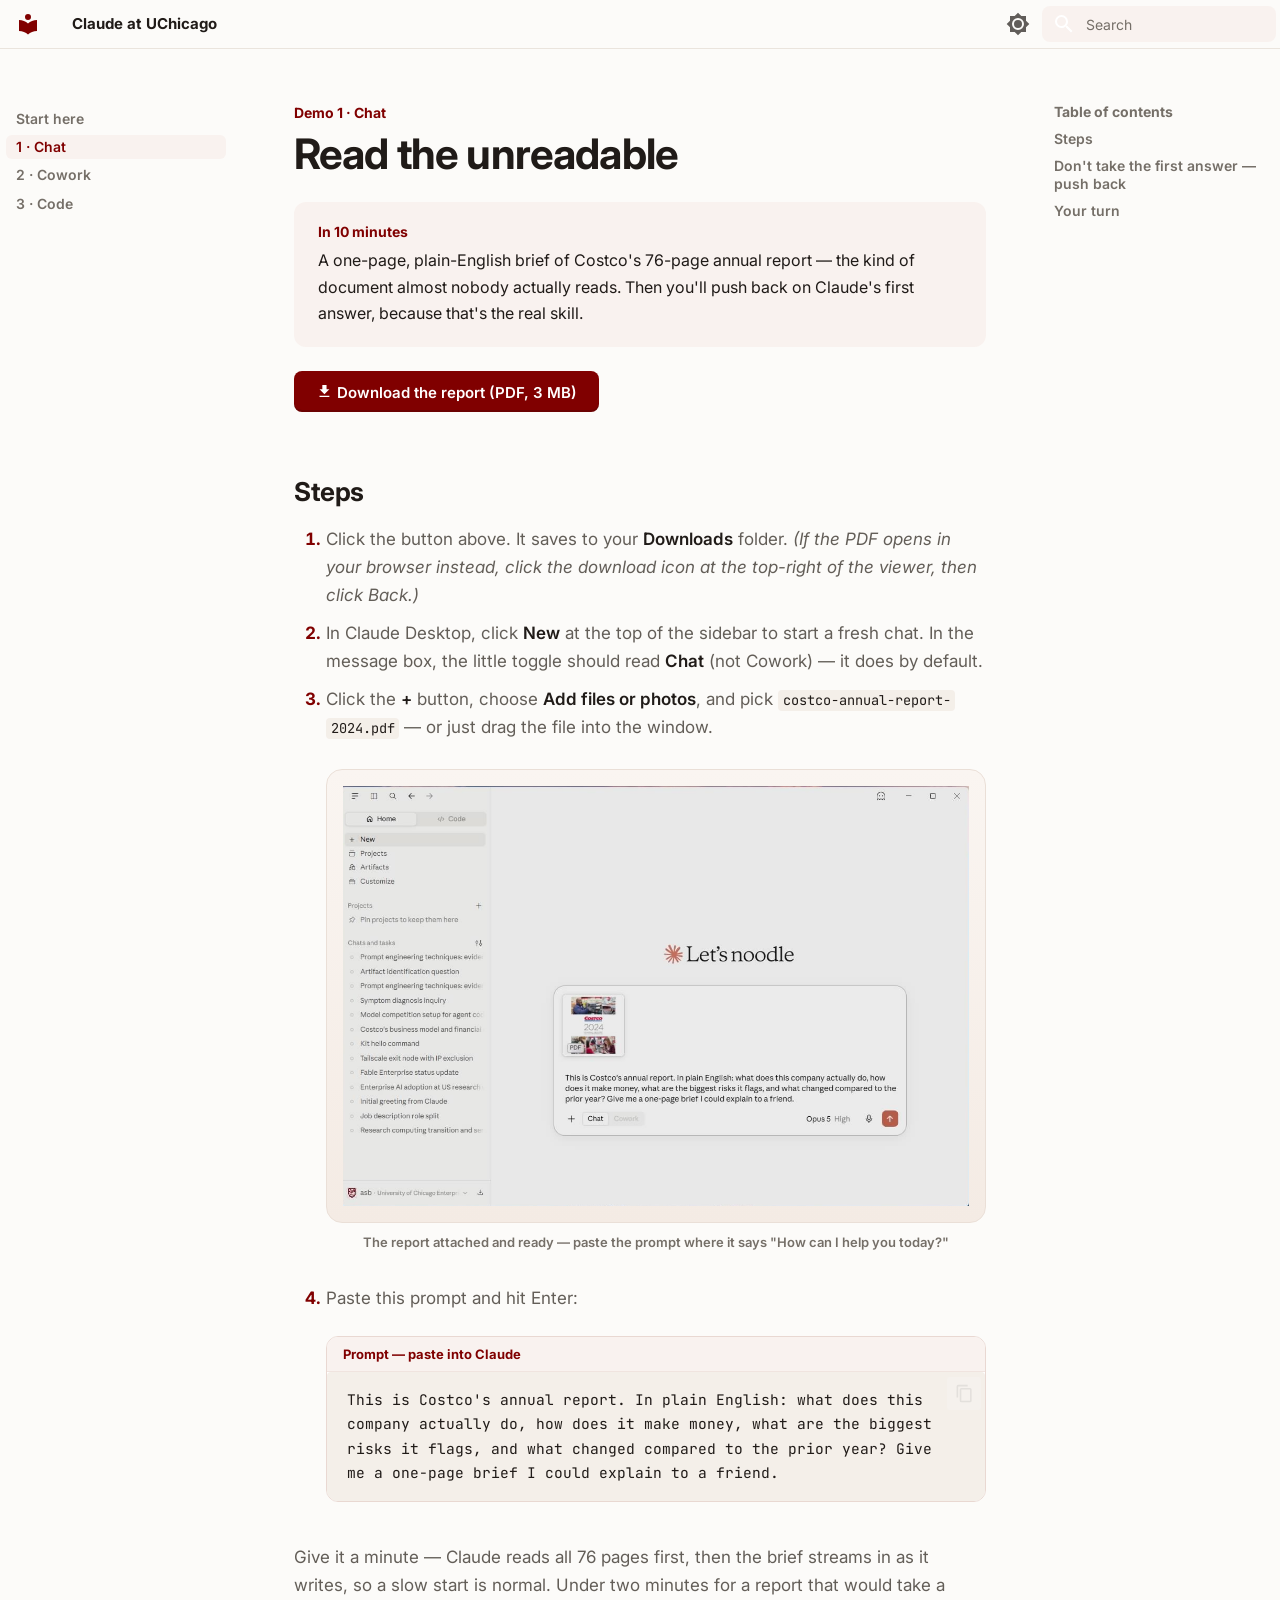
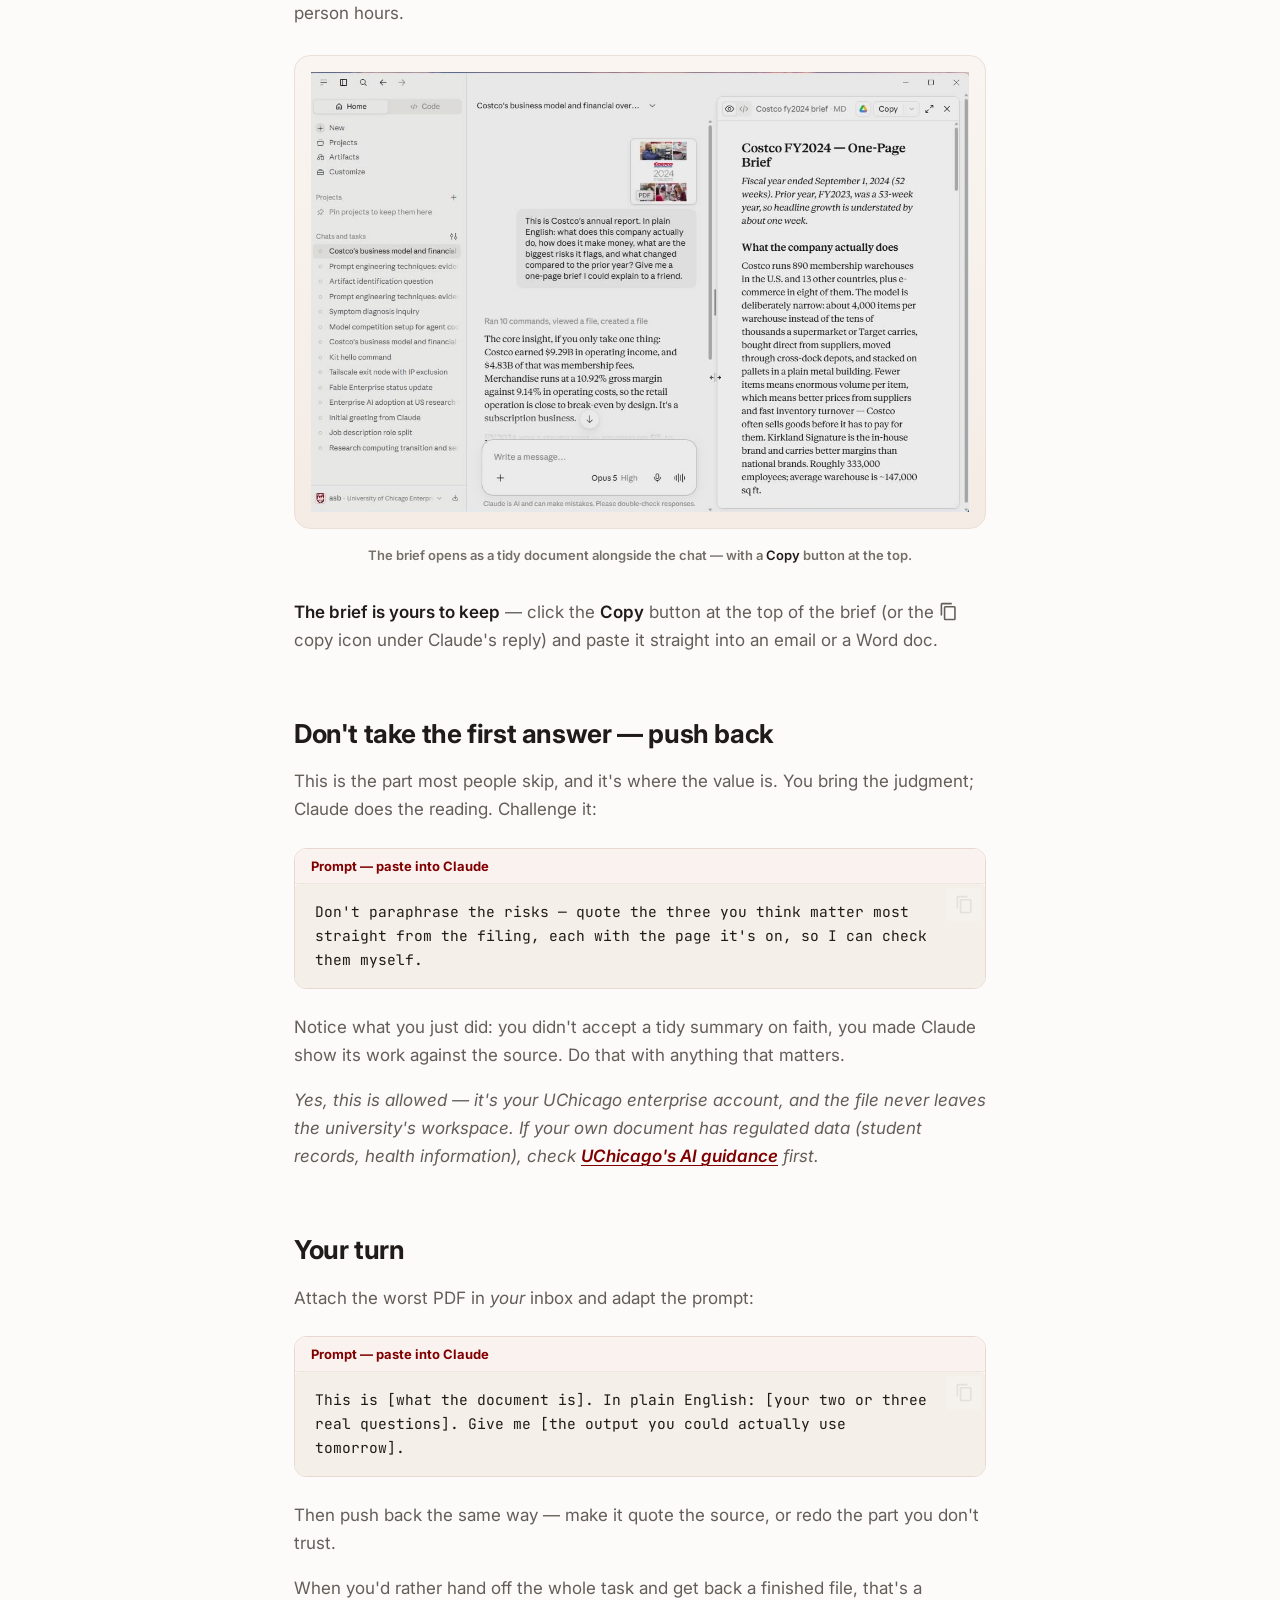
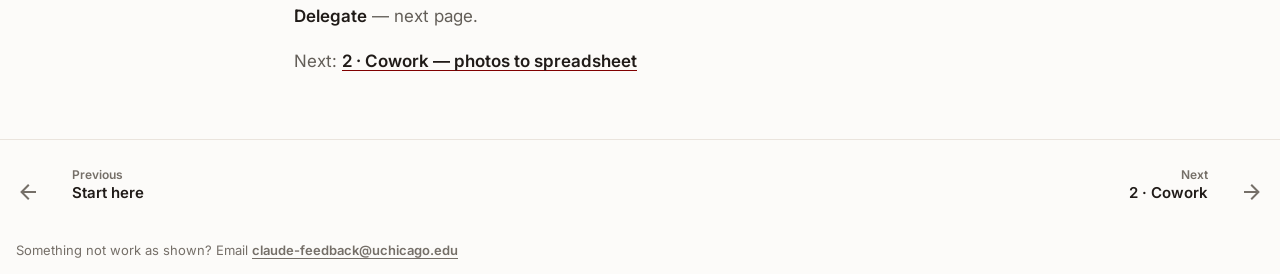
==== commit a7e1cfad: "Deployed 866443a with MkDocs version: 1.6.1" ====
--- a/chat-10k/index.html
+++ b/chat-10k/index.html
@@ -503,9 +503,9 @@
 <h2 id="steps">Steps</h2>
 <ol>
 <li>Click the button above. It saves to your <strong>Downloads</strong> folder. <em>(If the PDF opens in your browser instead, click the download icon at the top-right of the viewer, then click Back.)</em></li>
-<li>In Claude Desktop, make sure you're on the <strong>Chat</strong> tab, and start a new chat.</li>
+<li>In Claude Desktop, click <strong>New</strong> at the top of the sidebar to start a fresh chat. In the message box, the little toggle should read <strong>Chat</strong> (not Cowork) — it does by default.</li>
 <li>
-<p>Click the <strong>+</strong> (attach) button and pick <code>costco-annual-report-2024.pdf</code> — or just drag the file into the window.</p>
+<p>Click the <strong>+</strong> button, choose <strong>Add files or photos</strong>, and pick <code>costco-annual-report-2024.pdf</code> — or just drag the file into the window.</p>
 <p><img alt="The report attached in Chat" class="shot" src="../assets/img/chat-attach.png" /></p>
 <p class="shot-cap">The report attached and ready — paste the prompt where it says "How can I help you today?"</p>
 </li>
@@ -517,8 +517,8 @@
 </ol>
 <p>Give it a minute — Claude reads all 76 pages first, then the brief streams in as it writes, so a slow start is normal. Under two minutes for a report that would take a person hours.</p>
 <p><img alt="The one-page brief" class="shot" src="../assets/img/chat-result.png" /></p>
-<p class="shot-cap">The brief streams in — the copy icon below the reply makes it yours.</p>
-<p><strong>The brief is yours to keep</strong> — hover over Claude's reply and click the <span class="twemoji"><svg xmlns="http://www.w3.org/2000/svg" viewBox="0 0 24 24"><path d="M19 21H8V7h11m0-2H8a2 2 0 0 0-2 2v14a2 2 0 0 0 2 2h11a2 2 0 0 0 2-2V7a2 2 0 0 0-2-2m-3-4H4a2 2 0 0 0-2 2v14h2V3h12z"/></svg></span> copy icon underneath it, then paste it straight into an email or a Word doc.</p>
+<p class="shot-cap">The brief opens as a tidy document alongside the chat — with a <strong>Copy</strong> button at the top.</p>
+<p><strong>The brief is yours to keep</strong> — click the <strong>Copy</strong> button at the top of the brief (or the <span class="twemoji"><svg xmlns="http://www.w3.org/2000/svg" viewBox="0 0 24 24"><path d="M19 21H8V7h11m0-2H8a2 2 0 0 0-2 2v14a2 2 0 0 0 2 2h11a2 2 0 0 0 2-2V7a2 2 0 0 0-2-2m-3-4H4a2 2 0 0 0-2 2v14h2V3h12z"/></svg></span> copy icon under Claude's reply) and paste it straight into an email or a Word doc.</p>
 <h2 id="dont-take-the-first-answer-push-back">Don't take the first answer — push back</h2>
 <p>This is the part most people skip, and it's where the value is. You bring the judgment; Claude does the reading. Challenge it:</p>
 <div class="highlight"><pre><span></span><code>Don&#39;t paraphrase the risks — quote the three you think matter most straight from the filing, each with the page it&#39;s on, so I can check them myself.
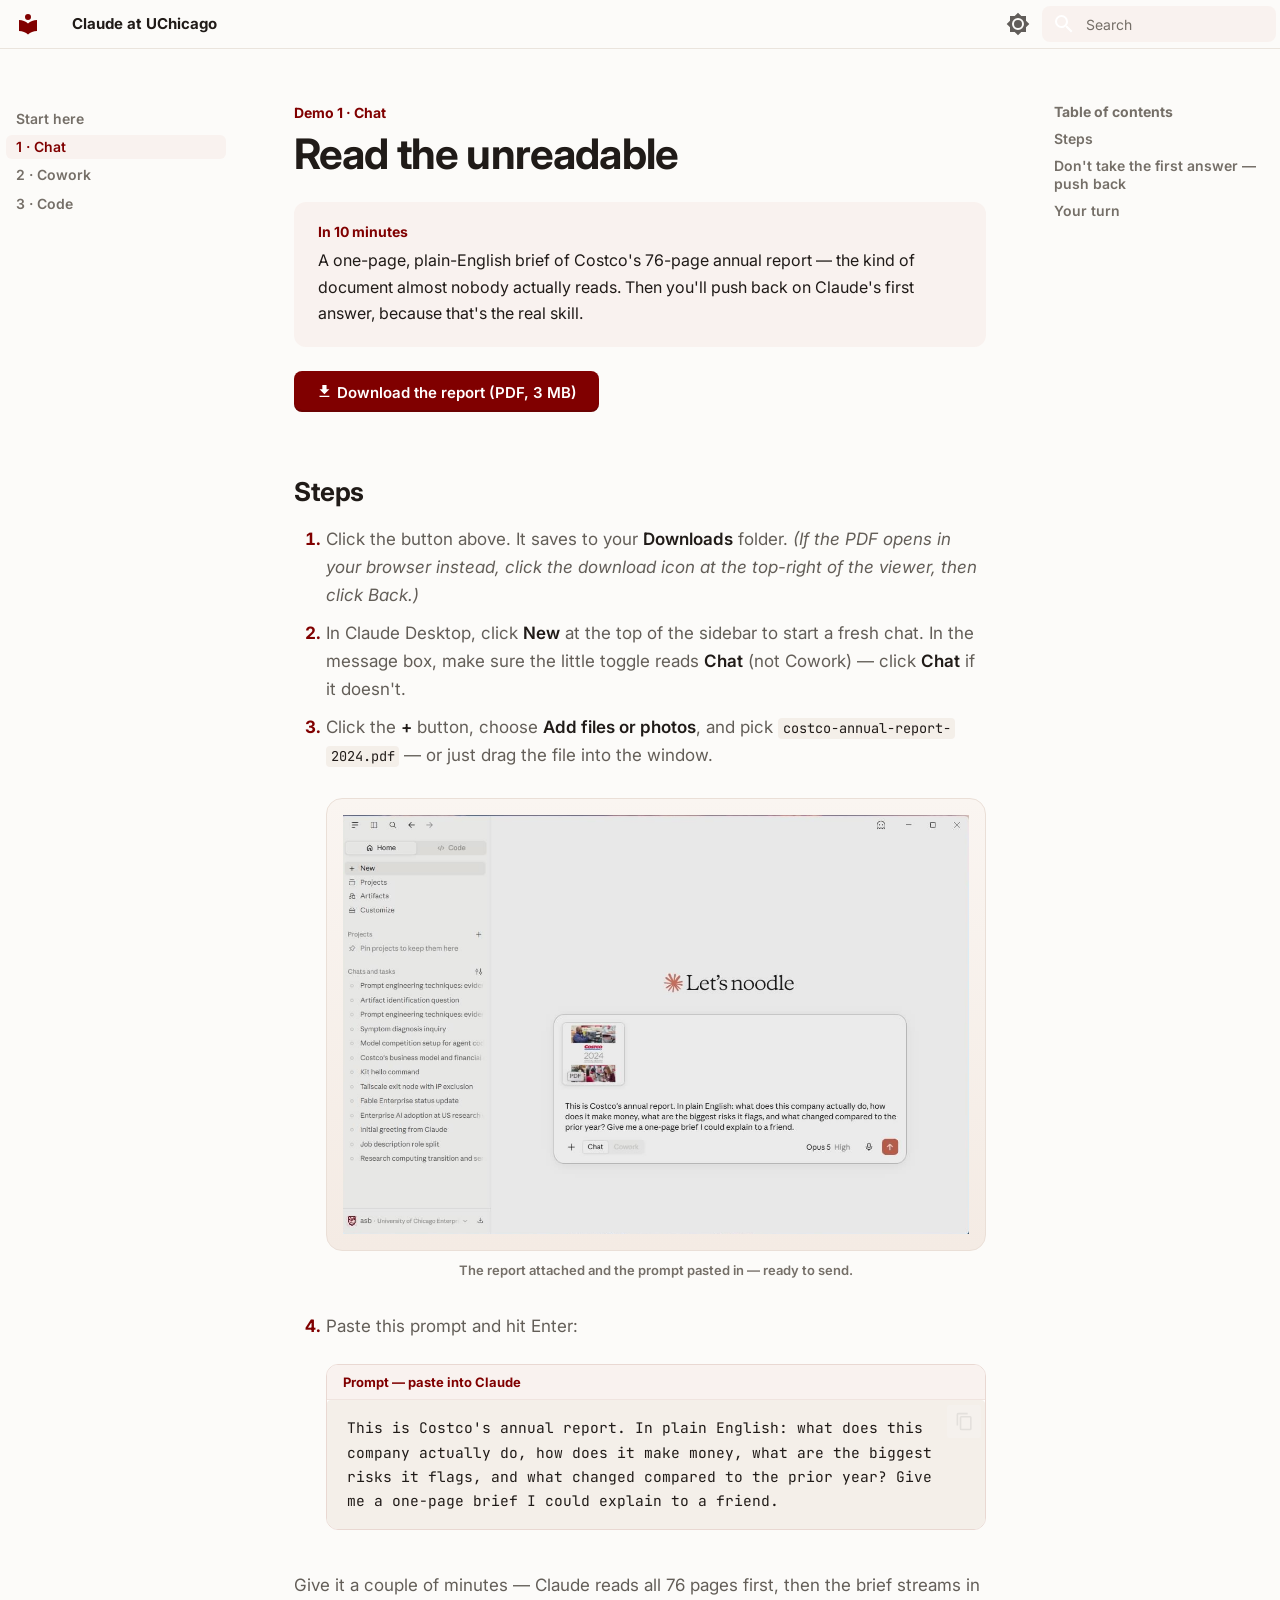
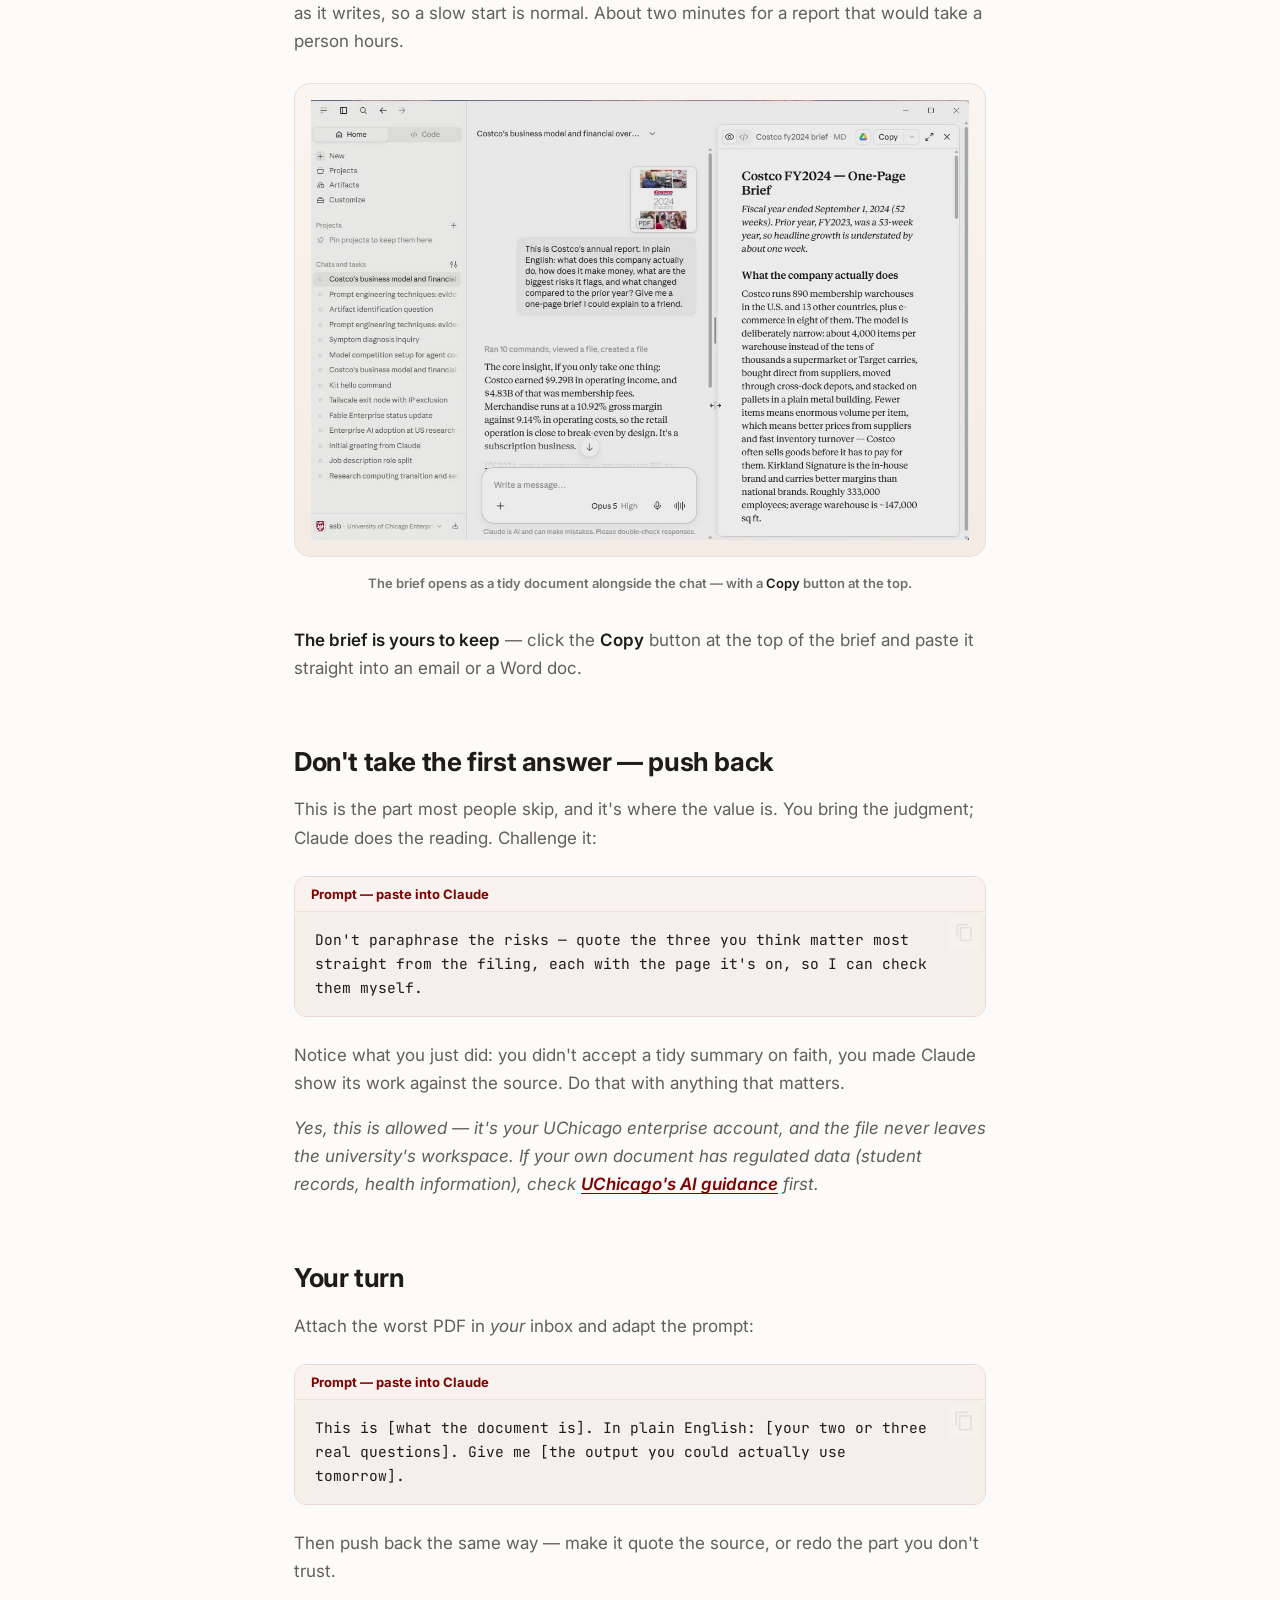
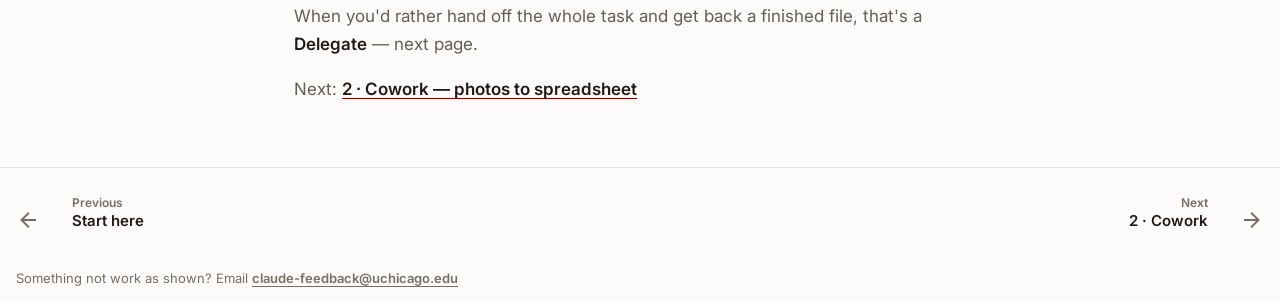
==== commit 4a8da368: "Deployed 26e08a7 with MkDocs version: 1.6.1" ====
--- a/chat-10k/index.html
+++ b/chat-10k/index.html
@@ -503,11 +503,11 @@
 <h2 id="steps">Steps</h2>
 <ol>
 <li>Click the button above. It saves to your <strong>Downloads</strong> folder. <em>(If the PDF opens in your browser instead, click the download icon at the top-right of the viewer, then click Back.)</em></li>
-<li>In Claude Desktop, click <strong>New</strong> at the top of the sidebar to start a fresh chat. In the message box, the little toggle should read <strong>Chat</strong> (not Cowork) — it does by default.</li>
+<li>In Claude Desktop, click <strong>New</strong> at the top of the sidebar to start a fresh chat. In the message box, make sure the little toggle reads <strong>Chat</strong> (not Cowork) — click <strong>Chat</strong> if it doesn't.</li>
 <li>
 <p>Click the <strong>+</strong> button, choose <strong>Add files or photos</strong>, and pick <code>costco-annual-report-2024.pdf</code> — or just drag the file into the window.</p>
 <p><img alt="The report attached in Chat" class="shot" src="../assets/img/chat-attach.png" /></p>
-<p class="shot-cap">The report attached and ready — paste the prompt where it says "How can I help you today?"</p>
+<p class="shot-cap">The report attached and the prompt pasted in — ready to send.</p>
 </li>
 <li>
 <p>Paste this prompt and hit Enter:</p>
@@ -515,10 +515,10 @@
 </code></pre></div>
 </li>
 </ol>
-<p>Give it a minute — Claude reads all 76 pages first, then the brief streams in as it writes, so a slow start is normal. Under two minutes for a report that would take a person hours.</p>
+<p>Give it a couple of minutes — Claude reads all 76 pages first, then the brief streams in as it writes, so a slow start is normal. About two minutes for a report that would take a person hours.</p>
 <p><img alt="The one-page brief" class="shot" src="../assets/img/chat-result.png" /></p>
 <p class="shot-cap">The brief opens as a tidy document alongside the chat — with a <strong>Copy</strong> button at the top.</p>
-<p><strong>The brief is yours to keep</strong> — click the <strong>Copy</strong> button at the top of the brief (or the <span class="twemoji"><svg xmlns="http://www.w3.org/2000/svg" viewBox="0 0 24 24"><path d="M19 21H8V7h11m0-2H8a2 2 0 0 0-2 2v14a2 2 0 0 0 2 2h11a2 2 0 0 0 2-2V7a2 2 0 0 0-2-2m-3-4H4a2 2 0 0 0-2 2v14h2V3h12z"/></svg></span> copy icon under Claude's reply) and paste it straight into an email or a Word doc.</p>
+<p><strong>The brief is yours to keep</strong> — click the <strong>Copy</strong> button at the top of the brief and paste it straight into an email or a Word doc.</p>
 <h2 id="dont-take-the-first-answer-push-back">Don't take the first answer — push back</h2>
 <p>This is the part most people skip, and it's where the value is. You bring the judgment; Claude does the reading. Challenge it:</p>
 <div class="highlight"><pre><span></span><code>Don&#39;t paraphrase the risks — quote the three you think matter most straight from the filing, each with the page it&#39;s on, so I can check them myself.
